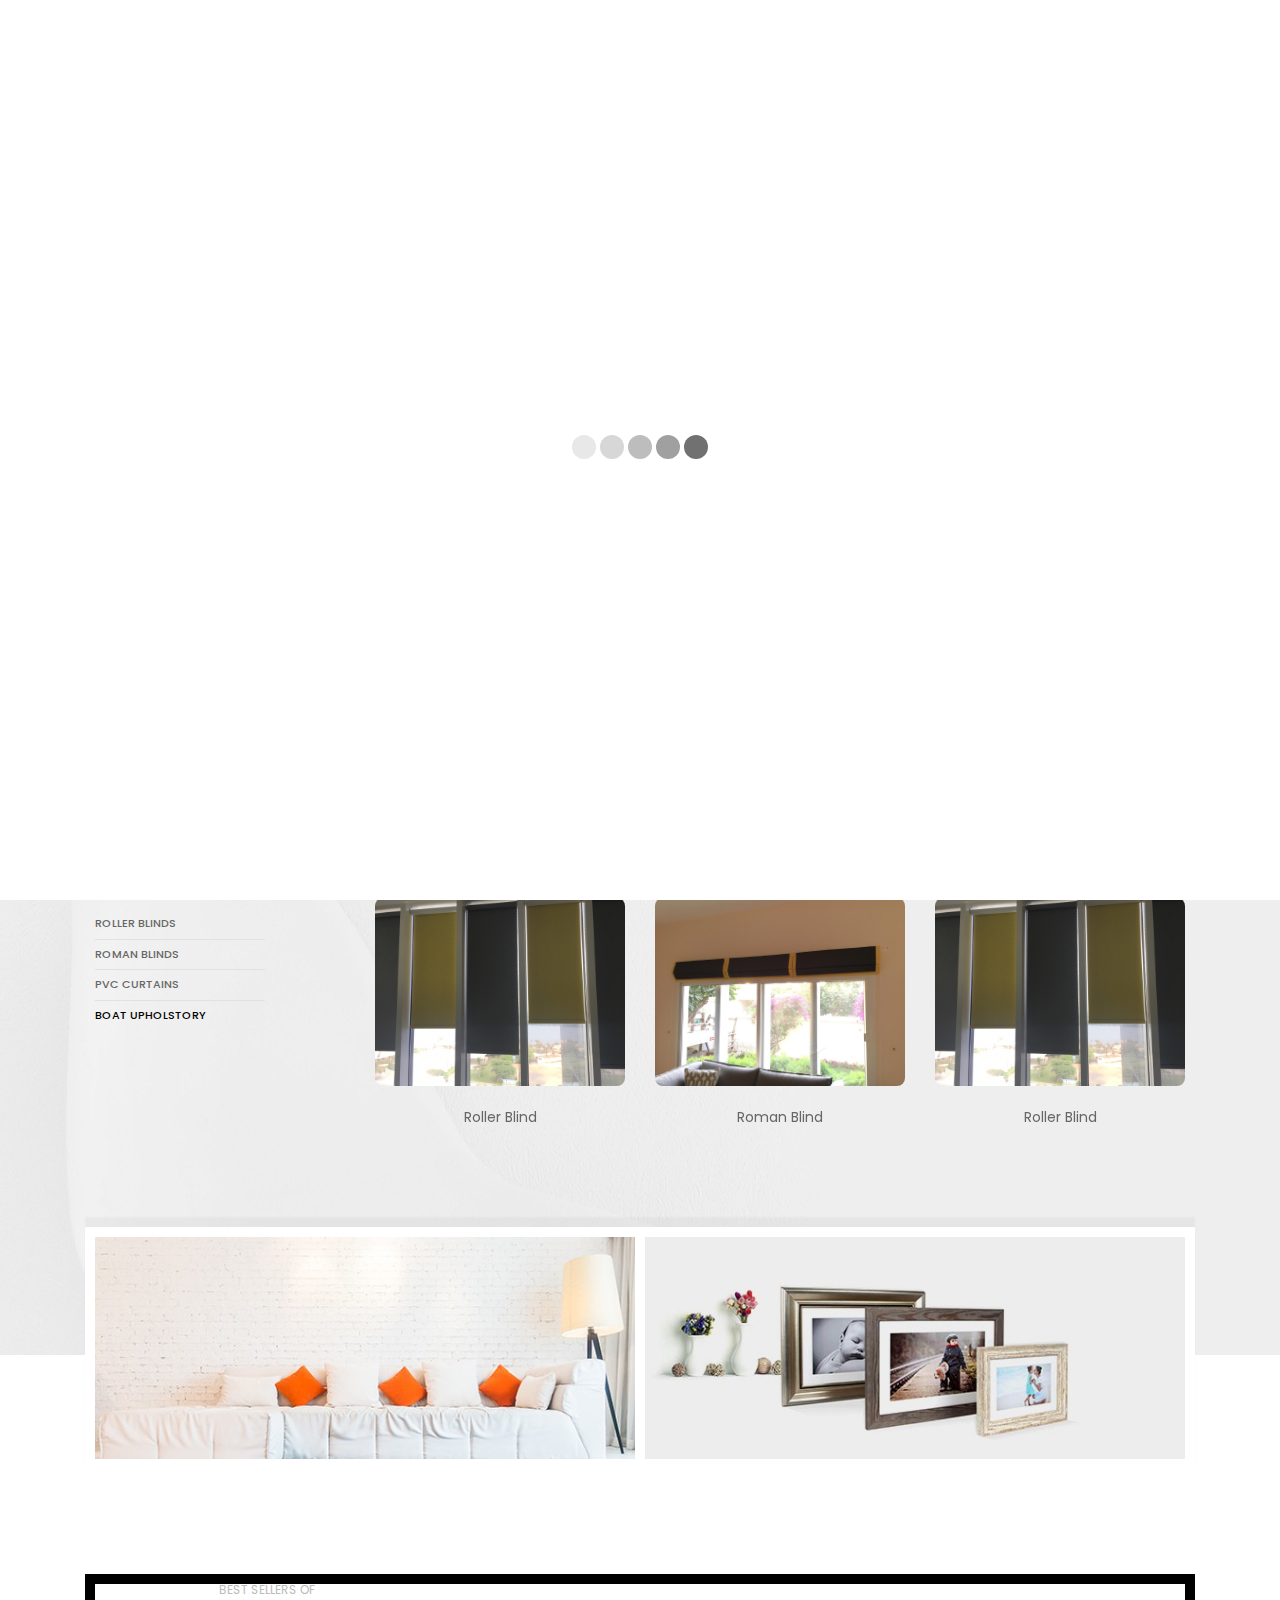
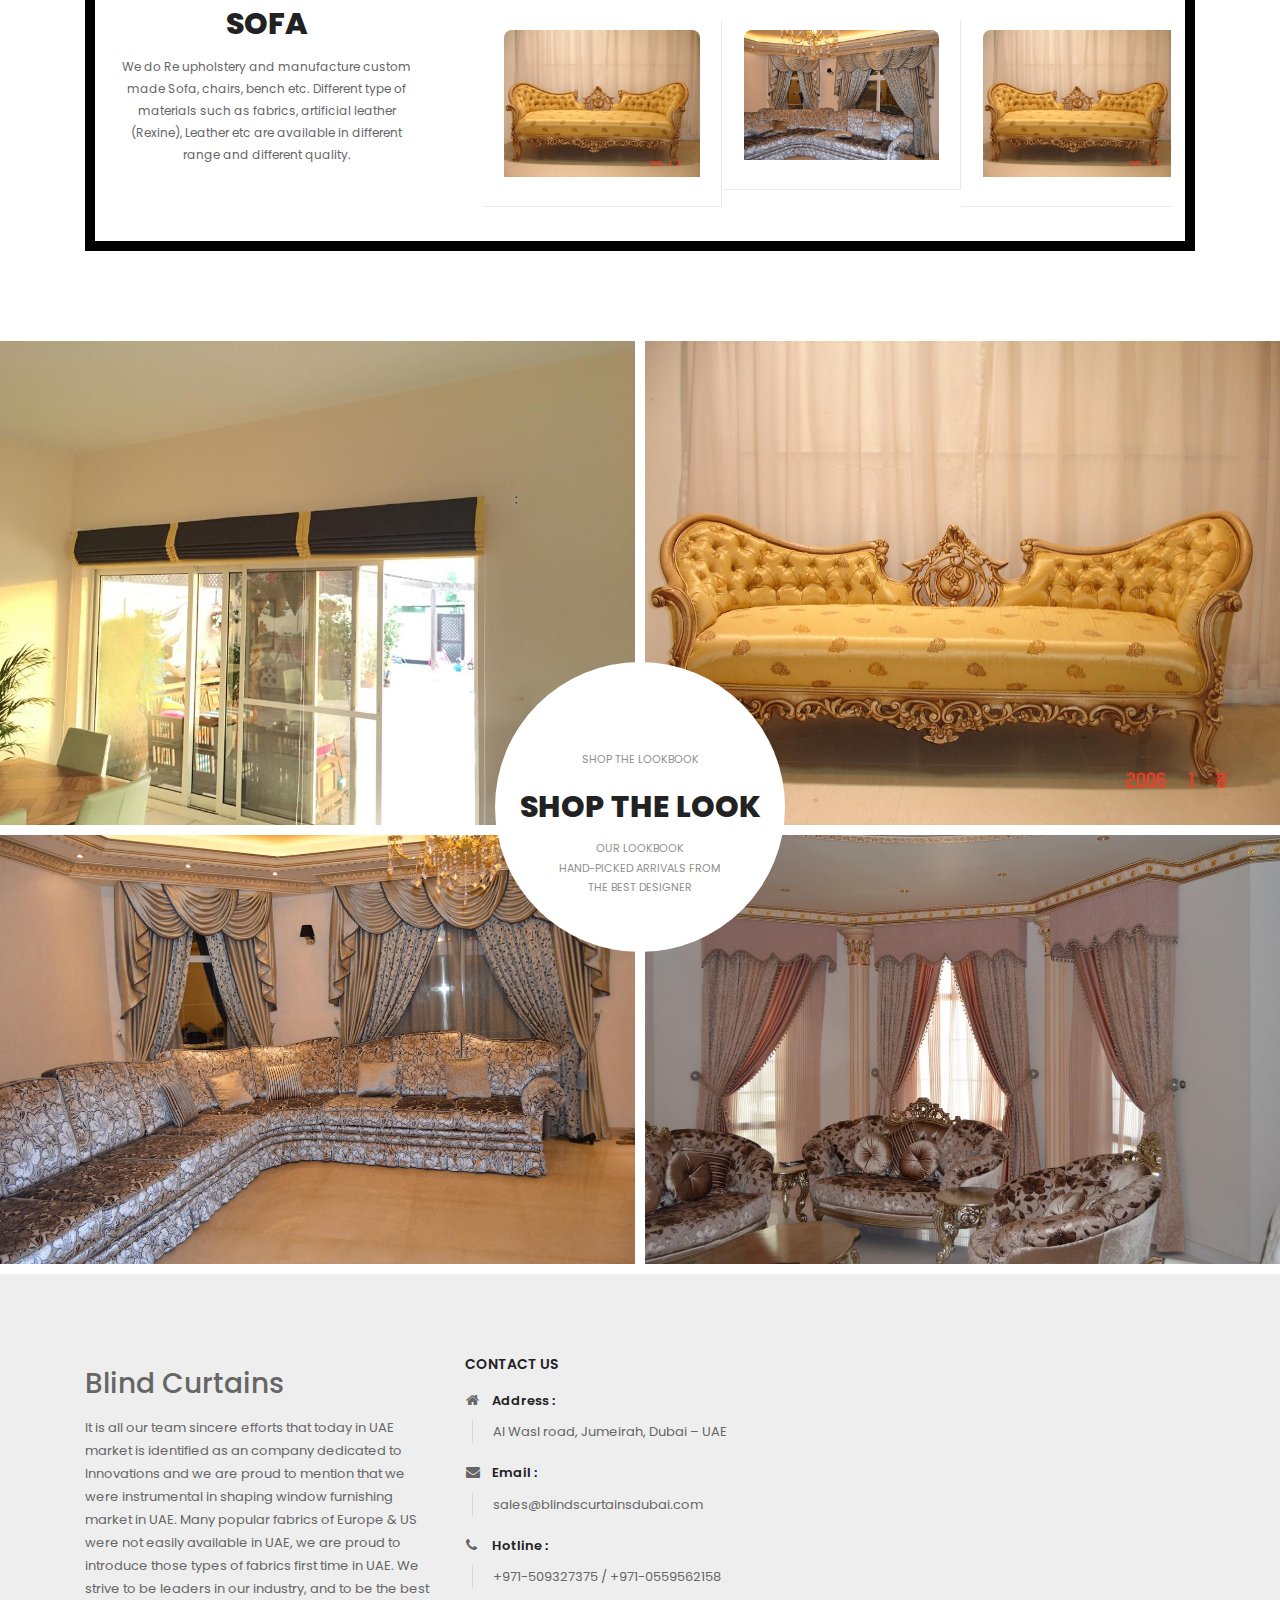
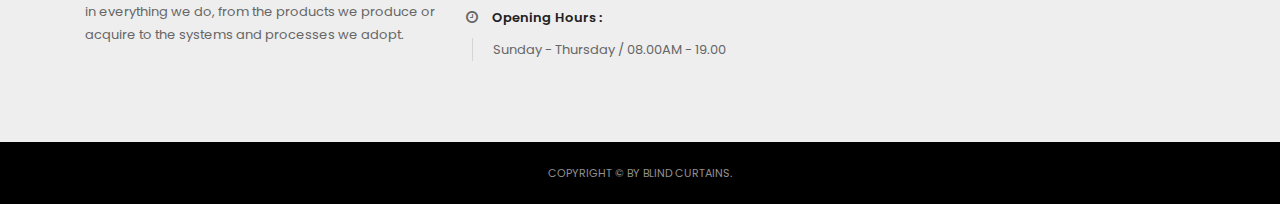
==== index.html @ 5d6929ef "Update index.html" ====
<!DOCTYPE html>

<html lang="zxx">

<head>
    <!-- Basic Page Needs -->
    <meta charset="utf-8">
    <meta http-equiv="X-UA-Compatible" content="IE=edge">
    <title>Blind Curtains</title>

    <meta name="keywords" content="Furniture, Decor, Interior">
    <meta name="description" content="Furnitica - Minimalist Furniture HTML Template">
    <meta name="author" content="tivatheme">

    <!-- Mobile Meta -->
    <meta name="viewport" content="width=device-width, initial-scale=1, maximum-scale=1">

    <!-- Google Fonts -->
    <link href="https://fonts.googleapis.com/css?family=Poppins:400,500,600,700" rel="stylesheet">

    <!-- Vendor CSS -->
    <link rel="stylesheet" href="libs/bootstrap/css/bootstrap.min.css">
    <link rel="stylesheet" href="libs/font-awesome/css/font-awesome.min.css">
    <link rel="stylesheet" href="libs/font-material/css/material-design-iconic-font.min.css">
    <link rel="stylesheet" href="libs/nivo-slider/css/nivo-slider.css">
    <link rel="stylesheet" href="libs/nivo-slider/css/animate.css">
    <link rel="stylesheet" href="libs/nivo-slider/css/style.css">
    <link rel="stylesheet" href="libs/owl-carousel/assets/owl.carousel.min.css">

    <!-- Template CSS -->
    <link rel="stylesheet" type="text/css" href="css/style.css">
    <link rel="stylesheet" type="text/css" href="css/reponsive.css">
</head>

<body id="home">
<header>
    <!-- header left mobie -->
    <div class="header-mobile d-md-none">
        <div class="mobile hidden-md-up text-xs-center d-flex align-items-center justify-content-around">


            <!-- logo -->
            <div class="mobile-logo">
                <a href="index.html">
                    <h3 style="color: white;">Blind curtains</h3>
                </a>
            </div>

            <!-- menu right -->
            <div class="mobile-menutop" data-target="#mobile-pagemenu">
                <i class="zmdi zmdi-more"></i>
            </div>
        </div>

    </div>

    <!-- header desktop -->
    <div class="header-top d-xs-none ">
        <div class="container">
            <div class="row">
                <!-- logo -->
                <div class="col-sm-2 col-md-2 d-flex align-items-center">
                    <div id="logo">
                        <a href="index.html">
                            <h4>Blind Curtains</h4>
                        </a>
                    </div>
                </div>

                <!-- menu -->
                <div class="main-menu col-sm-4 col-md-5 align-items-center justify-content-center navbar-expand-md">
                    <div class="menu navbar collapse navbar-collapse">
                        <ul class="menu-top navbar-nav">
                            <li class="nav-link">
                                <a href="index.html" class="parent" style="color: #ffffff;">Home</a>

                            </li>
                            <li>
                                <a href="about-us.html" class="parent" style="color:#ffffff;">About Us</a>

                            </li>

                            <li>
                                <a href="contact.html" class="parent" style="color: #ffffff;">Contact US</a>
                            </li>
                        </ul>
                    </div>
                </div>

                <!-- search-->
                <div id="search_widget" class="col-sm-6 col-md-5 align-items-center justify-content-end d-flex">
                    <form method="get" action="http://tivatheme.com/html/furnitica/index.html">
                        <input type="text" name="s" value="" placeholder="Search ..." class="ui-autocomplete-input"
                               autocomplete="off">
                        <button type="submit">
                            <i class="fa fa-search"></i>
                        </button>
                    </form>
                </div>
            </div>
        </div>
</header>

<!-- main content -->
<div class="main-content">
    <div class="wrap-banner">
        <!-- menu category -->

        <!-- slide show -->
        <div class="section banner">
            <div class="tiva-slideshow-wrapper">
                <div id="tiva-slideshow" class="nivoSlider">
                    <a href="#">
                        <img class="img-responsive" src="img/home/slider1.jpeg" title="#caption1" alt="Slideshow image">
                    </a>
                    <a href="#">
                        <img class="img-responsive" src="img/home/slider2.jpeg" title="#caption2" alt="Slideshow image">
                    </a>
                    <a href="#">
                        <img class="img-responsive" src="img/boat/9.jpeg" title="#caption3" alt="Slideshow image">
                    </a>
                </div>
            </div>
        </div>
    </div>

    <!-- main -->
    <div id="wrapper-site">
        <div id="content-wrapper" class="full-width">
            <div id="main">
                <section class="page-home">
                    <!-- product living room -->
                    <div class="section living-room">
                        <div class="container">
                            <div class="tiva-row-wrap row">
                                <div class="groupcategoriestab-vertical col-md-12 col-xs-12">
                                    <div class="grouptab row">
                                        <div class="categoriestab-right col-lg-3 align-items-start d-flex flex-column col-md-3 flex-3">
                                            <div class="block-title-content">
                                                <h2 class="title-block">
                                                    Curtains & Blinds
                                                </h2>
                                            </div>
                                            <!-- <div class="btn dropdown-toggle toggle-cate-child-vertical hidden-md-up mr-auto">Select category</div> -->
                                            <div class="cate-child-vertical">
                                                <ul class="d-flex align-items-start flex-column">
                                                    <li>
                                                        <a href="#">ROLLER BLINDS</a>
                                                    </li>
                                                    <li>
                                                        <a href="#">ROMAN BLINDS</a>
                                                    </li>
                                                    <li>
                                                        <a href="#">PVC CURTAINS</a>
                                                    </li>
							 <li>
                                                        <a href="#">Boat Upholstory</a>
                                                    </li>
                                                </ul>
                                            </div>
                                        </div>
                                        <div class="categoriestab-left product-tab col-md-9 flex-9">
                                            <div class="title-tab-content d-flex justify-content-start">
                                                <ul class="nav nav-tabs">
                                                    <li>
                                                        <a href="#new" data-toggle="tab" class="active">New Arrivals</a>
                                                    </li>
                                                </ul>
                                            </div>
                                            <div class="tab-content">
                                                <div id="new" class="tab-pane fade in active show">
                                                    <div class="category-product-index owl-carousel owl-theme owl-loaded owl-drag">
                                                        <div class="item text-center">
                                                            <div class="product-miniature first-item js-product-miniature item-one">
                                                                <div class="thumbnail-container">
                                                                    <a href="#">
                                                                        <img class="img-fluid image-cover"
                                                                             src="img/home/rollerblind1.jpeg" alt="img">
                                                                        <img class="img-fluid image-secondary"
                                                                             src="img/home/rollerblind2.jpeg" alt="img">
                                                                    </a>
                                                                </div>
                                                                <div class="product-description">
                                                                    <div class="product-groups">
                                                                        <div class="product-title">
                                                                            <a href="#">Roller
                                                                                Blind</a>
                                                                        </div>
                                                                    </div>
                                                                </div>
                                                            </div>
                                                        </div>
                                                        <div class="item text-center">
                                                            <div class="product-miniature first-item js-product-miniature item-one">
                                                                <div class="thumbnail-container">
                                                                    <a href="#">
                                                                        <img class="img-fluid image-cover"
                                                                             src="img/home/roman-blind1.jpeg" alt="img">
                                                                        <img class="img-fluid image-secondary"
                                                                             src="img/home/romanblind2.jpeg" alt="img">
                                                                    </a>
                                                                </div>
                                                                <div class="product-description">
                                                                    <div class="product-groups">
                                                                        <div class="product-title">
                                                                            <a href="#">Roman
                                                                                Blind</a>
                                                                        </div>
                                                                    </div>
                                                                </div>
                                                            </div>
                                                        </div>

                                                    </div>
                                                </div>
                                            </div>
                                        </div>
                                    </div>
                                </div>
                            </div>
                        </div>
                    </div>

                    <div class="container">
                        <!-- banner -->
                        <div class="section spacing-10 group-image-special col-lg-12 col-xs-12">
                            <div class="row">
                                <div class="col-lg-6 col-md-6">
                                    <div class="effect">
                                        <a href="#">
                                            <img class="img-fluid" src="img/home/effect1.jpg" alt="banner-1"
                                                 title="banner-1">
                                        </a>
                                    </div>
                                </div>
                                <div class="col-lg-6 col-md-6">
                                    <div class="effect">
                                        <a href="#">
                                            <img class="img-fluid" src="img/home/effect2.jpg" alt="banner-2"
                                                 title="banner-2">
                                        </a>
                                    </div>
                                </div>
                            </div>
                        </div>

                        <!-- best seller -->
                        <div class="section best-sellers col-lg-12 col-xs-12">
                            <div class="row">
                                <div class="col-md-12 col-xs-12">
                                    <div class="groupproductlist">
                                        <div class="row d-flex align-items-center">
                                            <!-- column 4 -->
                                            <div class="flex-4 col-lg-4 flex-4">
                                                <h2 class="title-block">
                                                    <span class="sub-title">Best sellers Of</span>Sofa
                                                </h2>
                                                <div class="content-text">
                                                    <p> We do Re upholstery and manufacture custom made Sofa, chairs,
                                                        bench etc. Different type of materials such as fabrics,
                                                        artificial leather (Rexine), Leather etc are available in
                                                        different range and different quality.
                                                    </p>

                                                </div>
                                            </div>

                                            <!-- column 8 -->
                                            <div class="block-content col-lg-8 flex-8">
                                                <div class="tab-content">
                                                    <div class="tab-pane fade in active show">
                                                        <div class="category-product-index owl-carousel owl-theme owl-loaded owl-drag">
                                                            <div class="item text-center">
                                                                <div class="product-miniature js-product-miniature item-one first-item">
                                                                    <div class="thumbnail-container">
                                                                        <a href="#">
                                                                            <img class="img-fluid image-cover"
                                                                                 src="img/home/slider2.jpeg" alt="img">
                                                                            <img class="img-fluid image-secondary"
                                                                                 src="img/home/sofa1.jpeg" alt="img">
                                                                        </a>
                                                                    </div>
                                                                </div>
                                                            </div>
                                                            <div class="item text-center">
                                                                <div class="product-miniature js-product-miniature item-one first-item">
                                                                    <div class="thumbnail-container">
                                                                        <a href="#">
                                                                            <img class="img-fluid image-cover"
                                                                                 src="img/home/sofa2.jpeg" alt="img">
                                                                            <img class="img-fluid image-secondary"
                                                                                 src="img/home/sofa3.jpeg" alt="img">
                                                                        </a>
                                                                    </div>
                                                                </div>
                                                            </div>
                                                        </div>
                                                    </div>

                                                </div>
                                            </div>
                                        </div>
                                    </div>
                                </div>
                            </div>
                        </div>
                    </div>

                    
                    <!-- SHOP THE LOOK -->
                    <div class="section spacing-10 groupbanner-special ">
                        <div class="title-block">
                            <span class="sub-title">shop the lookbook</span>
                            <span>SHOP THE LOOK</span>
                            <span>Our Lookbook
                                    <br> hand-picked arrivals from
                                    <br>the best designer</span>
                        </div>

                        <div class="row">
                            <div class="tiva-lookbook default col-lg-6 col-md-6 col-xs-12">
                                <div class="row">
                                    <div class="items col-lg-12 col-sm-12 col-xs-12">
                                        <div class="tiva-content-lookbook">
                                            <img class="img-fluid img-responsive" src="img/home/romanblind3.jpeg"
                                                 alt="lookbook">

                                        </div>
                                    </div>
                                </div>
                            </div>

                            <!-- Module Lookbooks -->
                            <div class="tiva-lookbook default  col-lg-6 col-md-6 col-xs-12">
                                <div class="row">
                                    <div class="items col-lg-12 col-sm-12 col-xs-12">
                                        <div class="tiva-content-lookbook">
                                            <img class="img-fluid img-responsive" src="img/home/slider2.jpeg"
                                                 alt="lookbook">

                                        </div>
                                        <div class="info-lookbook">
                                        </div>
                                    </div>
                                </div>
                            </div>

                            <!-- Module Lookbooks -->
                            <div class="tiva-lookbook default  col-lg-6 col-md-6 col-xs-12">
                                <div class="row">
                                    <div class="items col-lg-12 col-sm-12 col-xs-12">
                                        <div class="tiva-content-lookbook">
                                            <img class="img-fluid img-responsive" src="img/home/slider3.jpeg"
                                                 alt="lookbook">


                                        </div>

                                        <div class="info-lookbook">
                                        </div>
                                    </div>
                                </div>
                            </div>

                            <!-- Module Lookbooks -->
                            <div class="tiva-lookbook default  col-lg-6 col-md-6 col-xs-12">
                                <div class="row">
                                    <div class="items col-lg-12 col-sm-12 col-xs-12">
                                        <div class="tiva-content-lookbook">
                                            <img class="img-fluid img-responsive" src="img/home/sofa1.jpeg"
                                                 alt="lookbook">

                                        </div>

                                        <div class="info-lookbook">
                                        </div>
                                    </div>
                                </div>
                            </div>
                        </div>
                    </div>
                </section>
            </div>
        </div>
    </div>
</div>

<!-- footer -->
<footer class="footer-one">
    <div class="inner-footer">
        <div class="container">
            <div class="footer-top col-lg-12 col-xs-12">
                <div class="row">
                    <div class="tiva-html col-lg-4 col-md-12 col-xs-12">
                        <div class="block">
                            <div class="block-content">
                                <p class="logo-footer">
                                <h3>Blind Curtains</h3>
                                </p>
                                <p class="content-logo">It is all our team sincere efforts that today in UAE market is
                                    identified as an company dedicated to Innovations and we are proud to mention that
                                    we were instrumental in shaping window furnishing market in UAE. Many popular
                                    fabrics of Europe & US were not easily available in UAE, we are proud to introduce
                                    those types of fabrics first time in UAE. We strive to be leaders in our industry,
                                    and to be the best in everything we do, from the products we produce or acquire to
                                    the systems and processes we adopt.
                                </p>
                            </div>
                        </div>


                    </div>
                    <div class="tiva-html col-lg-4 col-md-6">
                        <div class="block m-top">
                            <div class="title-block">
                                Contact Us
                            </div>
                            <div class="block-content">
                                <div class="contact-us">
                                    <div class="title-content">
                                        <i class="fa fa-home" aria-hidden="true"></i>
                                        <span>Address :</span>
                                    </div>
                                    <div class="content-contact address-contact">
                                        <p>Al Wasl road, Jumeirah,
                                            Dubai – UAE</p>
                                    </div>
                                </div>
                                <div class="contact-us">
                                    <div class="title-content">
                                        <i class="fa fa-envelope" aria-hidden="true"></i>
                                        <span>Email :</span>
                                    </div>
                                    <div class="content-contact mail-contact">
                                        <p><a href="mailto:sales@blindscurtainsdubai.com">sales@blindscurtainsdubai.com</a>
                                        </p>
                                    </div>
                                </div>
                                <div class="contact-us">
                                    <div class="title-content">
                                        <i class="fa fa-phone" aria-hidden="true"></i>
                                        <span>Hotline :</span>
                                    </div>
                                    <div class="content-contact phone-contact">
                                        <p><a href="tel:+971-509327375">+971-509327375</a> / <a href="tel:+971-0559562158">+971-0559562158</a></p>
                                    </div>
                                </div>
                                <div class="contact-us">
                                    <div class="title-content">
                                        <i class="fa fa-clock-o" aria-hidden="true"></i>
                                        <span>Opening Hours :</span>
                                    </div>
                                    <div class="content-contact hours-contact">
                                        <p>Sunday - Thursday / 08.00AM - 19.00</p>
                                        
                                    </div>
                                </div>
                            </div>
                        </div>
                    </div>

                </div>
            </div>
        </div>
    </div>
    <div id="tiva-copyright">
        <div class="container">
            <div class="row">
                <div class="text-center col-lg-12 ">
                        <span>
							Copyright © by Blind Curtains.
                        </span>
                </div>
            </div>
        </div>
    </div>
</footer>

<!-- back top top -->
<div class="back-to-top">
   
    <a href="https://wa.me/971556587833?text=helloo">
        <img src="img/home/whatsapp.png" width="100%" height="100%"/>
    </a>
</div>

<!-- menu mobie left -->


<!-- menu mobie right -->
<div id="mobile-pagemenu" class="mobile-boxpage d-flex hidden-md-up active d-md-none">
    <div class="content-boxpage col">
        <div class="box-header d-flex justify-content-between align-items-center">
            <div class="title-box">Menu</div>
            <div class="close-box">Close</div>
        </div>
        <div class="box-content">
            <nav>
                <!-- Brand and toggle get grouped for better mobile display -->
                <div id="megamenu" class="clearfix">
                    <ul class="menu level1">
                        <li class="item home-page has-sub">
                                <span class="arrow collapsed" data-toggle="collapse" data-target="#home1"
                                      aria-expanded="true" role="status">
                                    <i class="zmdi zmdi-minus"></i>
                                    <i class="zmdi zmdi-plus"></i>
                                </span>
                            <a href="index.html" title="Home">
                                <i class="fa fa-home" aria-hidden="true"></i>Home</a>

                        </li>
                        <li class="item has-sub">
                            <a href="contact.html" title="Contact us">
                                <i class="fa fa-address-book" aria-hidden="true"></i>About us</a>
                        </li>

                        <li class="item has-sub">
                            <a href="contact.html" title="Contact us">
                                <i class="fa fa-map-marker" aria-hidden="true"></i>Contact us</a>
                        </li>
                    </ul>
                </div>
            </nav>
        </div>
    </div>
</div>

<!-- Page Loader -->
<div id="page-preloader">
    <div class="page-loading">
        <div class="dot"></div>
        <div class="dot"></div>
        <div class="dot"></div>
        <div class="dot"></div>
        <div class="dot"></div>
    </div>
</div>
<!-- Vendor JS -->
<script src="libs/jquery/jquery.min.js"></script>
<script src="libs/popper/popper.min.js"></script>
<script src="libs/bootstrap/js/bootstrap.min.js"></script>
<script src="libs/nivo-slider/js/jquery.nivo.slider.js"></script>
<script src="libs/owl-carousel/owl.carousel.min.js"></script>

<!-- Template JS -->
<script src="js/theme.js"></script>
</body>


</html>
---- libs/font-material/css/material-design-iconic-font.min.css ----
@font-face{font-family:Material-Design-Iconic-Font;src:url(../fonts/Material-Design-Iconic-Fontd1f1.html?v=2.2.0) format('woff2'),url(../fonts/Material-Design-Iconic-Fontd1f1.woff?v=2.2.0) format('woff'),url(../fonts/Material-Design-Iconic-Fontd1f1.ttf?v=2.2.0) format('truetype')}.zmdi{display:inline-block;font:normal normal normal 14px/1 'Material-Design-Iconic-Font';font-size:inherit;text-rendering:auto;-webkit-font-smoothing:antialiased;-moz-osx-font-smoothing:grayscale}.zmdi-hc-lg{font-size:1.33333333em;line-height:.75em;vertical-align:-15%}.zmdi-hc-2x{font-size:2em}.zmdi-hc-3x{font-size:3em}.zmdi-hc-4x{font-size:4em}.zmdi-hc-5x{font-size:5em}.zmdi-hc-fw{width:1.28571429em;text-align:center}.zmdi-hc-ul{padding-left:0;margin-left:2.14285714em;list-style-type:none}.zmdi-hc-ul>li{position:relative}.zmdi-hc-li{position:absolute;left:-2.14285714em;width:2.14285714em;top:.14285714em;text-align:center}.zmdi-hc-li.zmdi-hc-lg{left:-1.85714286em}.zmdi-hc-border{padding:.1em .25em;border:solid .1em #9e9e9e;border-radius:2px}.zmdi-hc-border-circle{padding:.1em .25em;border:solid .1em #9e9e9e;border-radius:50%}.zmdi.pull-left{float:left;margin-right:.15em}.zmdi.pull-right{float:right;margin-left:.15em}.zmdi-hc-spin{-webkit-animation:zmdi-spin 1.5s infinite linear;animation:zmdi-spin 1.5s infinite linear}.zmdi-hc-spin-reverse{-webkit-animation:zmdi-spin-reverse 1.5s infinite linear;animation:zmdi-spin-reverse 1.5s infinite linear}@-webkit-keyframes zmdi-spin{0%{-webkit-transform:rotate(0deg);transform:rotate(0deg)}100%{-webkit-transform:rotate(359deg);transform:rotate(359deg)}}@keyframes zmdi-spin{0%{-webkit-transform:rotate(0deg);transform:rotate(0deg)}100%{-webkit-transform:rotate(359deg);transform:rotate(359deg)}}@-webkit-keyframes zmdi-spin-reverse{0%{-webkit-transform:rotate(0deg);transform:rotate(0deg)}100%{-webkit-transform:rotate(-359deg);transform:rotate(-359deg)}}@keyframes zmdi-spin-reverse{0%{-webkit-transform:rotate(0deg);transform:rotate(0deg)}100%{-webkit-transform:rotate(-359deg);transform:rotate(-359deg)}}.zmdi-hc-rotate-90{-webkit-transform:rotate(90deg);-ms-transform:rotate(90deg);transform:rotate(90deg)}.zmdi-hc-rotate-180{-webkit-transform:rotate(180deg);-ms-transform:rotate(180deg);transform:rotate(180deg)}.zmdi-hc-rotate-270{-webkit-transform:rotate(270deg);-ms-transform:rotate(270deg);transform:rotate(270deg)}.zmdi-hc-flip-horizontal{-webkit-transform:scale(-1,1);-ms-transform:scale(-1,1);transform:scale(-1,1)}.zmdi-hc-flip-vertical{-webkit-transform:scale(1,-1);-ms-transform:scale(1,-1);transform:scale(1,-1)}.zmdi-hc-stack{position:relative;display:inline-block;width:2em;height:2em;line-height:2em;vertical-align:middle}.zmdi-hc-stack-1x,.zmdi-hc-stack-2x{position:absolute;left:0;width:100%;text-align:center}.zmdi-hc-stack-1x{line-height:inherit}.zmdi-hc-stack-2x{font-size:2em}.zmdi-hc-inverse{color:#fff}.zmdi-3d-rotation:before{content:'\f101'}.zmdi-airplane-off:before{content:'\f102'}.zmdi-airplane:before{content:'\f103'}.zmdi-album:before{content:'\f104'}.zmdi-archive:before{content:'\f105'}.zmdi-assignment-account:before{content:'\f106'}.zmdi-assignment-alert:before{content:'\f107'}.zmdi-assignment-check:before{content:'\f108'}.zmdi-assignment-o:before{content:'\f109'}.zmdi-assignment-return:before{content:'\f10a'}.zmdi-assignment-returned:before{content:'\f10b'}.zmdi-assignment:before{content:'\f10c'}.zmdi-attachment-alt:before{content:'\f10d'}.zmdi-attachment:before{content:'\f10e'}.zmdi-audio:before{content:'\f10f'}.zmdi-badge-check:before{content:'\f110'}.zmdi-balance-wallet:before{content:'\f111'}.zmdi-balance:before{content:'\f112'}.zmdi-battery-alert:before{content:'\f113'}.zmdi-battery-flash:before{content:'\f114'}.zmdi-battery-unknown:before{content:'\f115'}.zmdi-battery:before{content:'\f116'}.zmdi-bike:before{content:'\f117'}.zmdi-block-alt:before{content:'\f118'}.zmdi-block:before{content:'\f119'}.zmdi-boat:before{content:'\f11a'}.zmdi-book-image:before{content:'\f11b'}.zmdi-book:before{content:'\f11c'}.zmdi-bookmark-outline:before{content:'\f11d'}.zmdi-bookmark:before{content:'\f11e'}.zmdi-brush:before{content:'\f11f'}.zmdi-bug:before{content:'\f120'}.zmdi-bus:before{content:'\f121'}.zmdi-cake:before{content:'\f122'}.zmdi-car-taxi:before{content:'\f123'}.zmdi-car-wash:before{content:'\f124'}.zmdi-car:before{content:'\f125'}.zmdi-card-giftcard:before{content:'\f126'}.zmdi-card-membership:before{content:'\f127'}.zmdi-card-travel:before{content:'\f128'}.zmdi-card:before{content:'\f129'}.zmdi-case-check:before{content:'\f12a'}.zmdi-case-download:before{content:'\f12b'}.zmdi-case-play:before{content:'\f12c'}.zmdi-case:before{content:'\f12d'}.zmdi-cast-connected:before{content:'\f12e'}.zmdi-cast:before{content:'\f12f'}.zmdi-chart-donut:before{content:'\f130'}.zmdi-chart:before{content:'\f131'}.zmdi-city-alt:before{content:'\f132'}.zmdi-city:before{content:'\f133'}.zmdi-close-circle-o:before{content:'\f134'}.zmdi-close-circle:before{content:'\f135'}.zmdi-close:before{content:'\f136'}.zmdi-cocktail:before{content:'\f137'}.zmdi-code-setting:before{content:'\f138'}.zmdi-code-smartphone:before{content:'\f139'}.zmdi-code:before{content:'\f13a'}.zmdi-coffee:before{content:'\f13b'}.zmdi-collection-bookmark:before{content:'\f13c'}.zmdi-collection-case-play:before{content:'\f13d'}.zmdi-collection-folder-image:before{content:'\f13e'}.zmdi-collection-image-o:before{content:'\f13f'}.zmdi-collection-image:before{content:'\f140'}.zmdi-collection-item-1:before{content:'\f141'}.zmdi-collection-item-2:before{content:'\f142'}.zmdi-collection-item-3:before{content:'\f143'}.zmdi-collection-item-4:before{content:'\f144'}.zmdi-collection-item-5:before{content:'\f145'}.zmdi-collection-item-6:before{content:'\f146'}.zmdi-collection-item-7:before{content:'\f147'}.zmdi-collection-item-8:before{content:'\f148'}.zmdi-collection-item-9-plus:before{content:'\f149'}.zmdi-collection-item-9:before{content:'\f14a'}.zmdi-collection-item:before{content:'\f14b'}.zmdi-collection-music:before{content:'\f14c'}.zmdi-collection-pdf:before{content:'\f14d'}.zmdi-collection-plus:before{content:'\f14e'}.zmdi-collection-speaker:before{content:'\f14f'}.zmdi-collection-text:before{content:'\f150'}.zmdi-collection-video:before{content:'\f151'}.zmdi-compass:before{content:'\f152'}.zmdi-cutlery:before{content:'\f153'}.zmdi-delete:before{content:'\f154'}.zmdi-dialpad:before{content:'\f155'}.zmdi-dns:before{content:'\f156'}.zmdi-drink:before{content:'\f157'}.zmdi-edit:before{content:'\f158'}.zmdi-email-open:before{content:'\f159'}.zmdi-email:before{content:'\f15a'}.zmdi-eye-off:before{content:'\f15b'}.zmdi-eye:before{content:'\f15c'}.zmdi-eyedropper:before{content:'\f15d'}.zmdi-favorite-outline:before{content:'\f15e'}.zmdi-favorite:before{content:'\f15f'}.zmdi-filter-list:before{content:'\f160'}.zmdi-fire:before{content:'\f161'}.zmdi-flag:before{content:'\f162'}.zmdi-flare:before{content:'\f163'}.zmdi-flash-auto:before{content:'\f164'}.zmdi-flash-off:before{content:'\f165'}.zmdi-flash:before{content:'\f166'}.zmdi-flip:before{content:'\f167'}.zmdi-flower-alt:before{content:'\f168'}.zmdi-flower:before{content:'\f169'}.zmdi-font:before{content:'\f16a'}.zmdi-fullscreen-alt:before{content:'\f16b'}.zmdi-fullscreen-exit:before{content:'\f16c'}.zmdi-fullscreen:before{content:'\f16d'}.zmdi-functions:before{content:'\f16e'}.zmdi-gas-station:before{content:'\f16f'}.zmdi-gesture:before{content:'\f170'}.zmdi-globe-alt:before{content:'\f171'}.zmdi-globe-lock:before{content:'\f172'}.zmdi-globe:before{content:'\f173'}.zmdi-graduation-cap:before{content:'\f174'}.zmdi-home:before{content:'\f175'}.zmdi-hospital-alt:before{content:'\f176'}.zmdi-hospital:before{content:'\f177'}.zmdi-hotel:before{content:'\f178'}.zmdi-hourglass-alt:before{content:'\f179'}.zmdi-hourglass-outline:before{content:'\f17a'}.zmdi-hourglass:before{content:'\f17b'}.zmdi-http:before{content:'\f17c'}.zmdi-image-alt:before{content:'\f17d'}.zmdi-image-o:before{content:'\f17e'}.zmdi-image:before{content:'\f17f'}.zmdi-inbox:before{content:'\f180'}.zmdi-invert-colors-off:before{content:'\f181'}.zmdi-invert-colors:before{content:'\f182'}.zmdi-key:before{content:'\f183'}.zmdi-label-alt-outline:before{content:'\f184'}.zmdi-label-alt:before{content:'\f185'}.zmdi-label-heart:before{content:'\f186'}.zmdi-label:before{content:'\f187'}.zmdi-labels:before{content:'\f188'}.zmdi-lamp:before{content:'\f189'}.zmdi-landscape:before{content:'\f18a'}.zmdi-layers-off:before{content:'\f18b'}.zmdi-layers:before{content:'\f18c'}.zmdi-library:before{content:'\f18d'}.zmdi-link:before{content:'\f18e'}.zmdi-lock-open:before{content:'\f18f'}.zmdi-lock-outline:before{content:'\f190'}.zmdi-lock:before{content:'\f191'}.zmdi-mail-reply-all:before{content:'\f192'}.zmdi-mail-reply:before{content:'\f193'}.zmdi-mail-send:before{content:'\f194'}.zmdi-mall:before{content:'\f195'}.zmdi-map:before{content:'\f196'}.zmdi-menu:before{content:'\f197'}.zmdi-money-box:before{content:'\f198'}.zmdi-money-off:before{content:'\f199'}.zmdi-money:before{content:'\f19a'}.zmdi-more-vert:before{content:'\f19b'}.zmdi-more:before{content:'\f19c'}.zmdi-movie-alt:before{content:'\f19d'}.zmdi-movie:before{content:'\f19e'}.zmdi-nature-people:before{content:'\f19f'}.zmdi-nature:before{content:'\f1a0'}.zmdi-navigation:before{content:'\f1a1'}.zmdi-open-in-browser:before{content:'\f1a2'}.zmdi-open-in-new:before{content:'\f1a3'}.zmdi-palette:before{content:'\f1a4'}.zmdi-parking:before{content:'\f1a5'}.zmdi-pin-account:before{content:'\f1a6'}.zmdi-pin-assistant:before{content:'\f1a7'}.zmdi-pin-drop:before{content:'\f1a8'}.zmdi-pin-help:before{content:'\f1a9'}.zmdi-pin-off:before{content:'\f1aa'}.zmdi-pin:before{content:'\f1ab'}.zmdi-pizza:before{content:'\f1ac'}.zmdi-plaster:before{content:'\f1ad'}.zmdi-power-setting:before{content:'\f1ae'}.zmdi-power:before{content:'\f1af'}.zmdi-print:before{content:'\f1b0'}.zmdi-puzzle-piece:before{content:'\f1b1'}.zmdi-quote:before{content:'\f1b2'}.zmdi-railway:before{content:'\f1b3'}.zmdi-receipt:before{content:'\f1b4'}.zmdi-refresh-alt:before{content:'\f1b5'}.zmdi-refresh-sync-alert:before{content:'\f1b6'}.zmdi-refresh-sync-off:before{content:'\f1b7'}.zmdi-refresh-sync:before{content:'\f1b8'}.zmdi-refresh:before{content:'\f1b9'}.zmdi-roller:before{content:'\f1ba'}.zmdi-ruler:before{content:'\f1bb'}.zmdi-scissors:before{content:'\f1bc'}.zmdi-screen-rotation-lock:before{content:'\f1bd'}.zmdi-screen-rotation:before{content:'\f1be'}.zmdi-search-for:before{content:'\f1bf'}.zmdi-search-in-file:before{content:'\f1c0'}.zmdi-search-in-page:before{content:'\f1c1'}.zmdi-search-replace:before{content:'\f1c2'}.zmdi-search:before{content:'\f1c3'}.zmdi-seat:before{content:'\f1c4'}.zmdi-settings-square:before{content:'\f1c5'}.zmdi-settings:before{content:'\f1c6'}.zmdi-shield-check:before{content:'\f1c7'}.zmdi-shield-security:before{content:'\f1c8'}.zmdi-shopping-basket:before{content:'\f1c9'}.zmdi-shopping-cart-plus:before{content:'\f1ca'}.zmdi-shopping-cart:before{content:'\f1cb'}.zmdi-sign-in:before{content:'\f1cc'}.zmdi-sort-amount-asc:before{content:'\f1cd'}.zmdi-sort-amount-desc:before{content:'\f1ce'}.zmdi-sort-asc:before{content:'\f1cf'}.zmdi-sort-desc:before{content:'\f1d0'}.zmdi-spellcheck:before{content:'\f1d1'}.zmdi-storage:before{content:'\f1d2'}.zmdi-store-24:before{content:'\f1d3'}.zmdi-store:before{content:'\f1d4'}.zmdi-subway:before{content:'\f1d5'}.zmdi-sun:before{content:'\f1d6'}.zmdi-tab-unselected:before{content:'\f1d7'}.zmdi-tab:before{content:'\f1d8'}.zmdi-tag-close:before{content:'\f1d9'}.zmdi-tag-more:before{content:'\f1da'}.zmdi-tag:before{content:'\f1db'}.zmdi-thumb-down:before{content:'\f1dc'}.zmdi-thumb-up-down:before{content:'\f1dd'}.zmdi-thumb-up:before{content:'\f1de'}.zmdi-ticket-star:before{content:'\f1df'}.zmdi-toll:before{content:'\f1e0'}.zmdi-toys:before{content:'\f1e1'}.zmdi-traffic:before{content:'\f1e2'}.zmdi-translate:before{content:'\f1e3'}.zmdi-triangle-down:before{content:'\f1e4'}.zmdi-triangle-up:before{content:'\f1e5'}.zmdi-truck:before{content:'\f1e6'}.zmdi-turning-sign:before{content:'\f1e7'}.zmdi-wallpaper:before{content:'\f1e8'}.zmdi-washing-machine:before{content:'\f1e9'}.zmdi-window-maximize:before{content:'\f1ea'}.zmdi-window-minimize:before{content:'\f1eb'}.zmdi-window-restore:before{content:'\f1ec'}.zmdi-wrench:before{content:'\f1ed'}.zmdi-zoom-in:before{content:'\f1ee'}.zmdi-zoom-out:before{content:'\f1ef'}.zmdi-alert-circle-o:before{content:'\f1f0'}.zmdi-alert-circle:before{content:'\f1f1'}.zmdi-alert-octagon:before{content:'\f1f2'}.zmdi-alert-polygon:before{content:'\f1f3'}.zmdi-alert-triangle:before{content:'\f1f4'}.zmdi-help-outline:before{content:'\f1f5'}.zmdi-help:before{content:'\f1f6'}.zmdi-info-outline:before{content:'\f1f7'}.zmdi-info:before{content:'\f1f8'}.zmdi-notifications-active:before{content:'\f1f9'}.zmdi-notifications-add:before{content:'\f1fa'}.zmdi-notifications-none:before{content:'\f1fb'}.zmdi-notifications-off:before{content:'\f1fc'}.zmdi-notifications-paused:before{content:'\f1fd'}.zmdi-notifications:before{content:'\f1fe'}.zmdi-account-add:before{content:'\f1ff'}.zmdi-account-box-mail:before{content:'\f200'}.zmdi-account-box-o:before{content:'\f201'}.zmdi-account-box-phone:before{content:'\f202'}.zmdi-account-box:before{content:'\f203'}.zmdi-account-calendar:before{content:'\f204'}.zmdi-account-circle:before{content:'\f205'}.zmdi-account-o:before{content:'\f206'}.zmdi-account:before{content:'\f207'}.zmdi-accounts-add:before{content:'\f208'}.zmdi-accounts-alt:before{content:'\f209'}.zmdi-accounts-list-alt:before{content:'\f20a'}.zmdi-accounts-list:before{content:'\f20b'}.zmdi-accounts-outline:before{content:'\f20c'}.zmdi-accounts:before{content:'\f20d'}.zmdi-face:before{content:'\f20e'}.zmdi-female:before{content:'\f20f'}.zmdi-male-alt:before{content:'\f210'}.zmdi-male-female:before{content:'\f211'}.zmdi-male:before{content:'\f212'}.zmdi-mood-bad:before{content:'\f213'}.zmdi-mood:before{content:'\f214'}.zmdi-run:before{content:'\f215'}.zmdi-walk:before{content:'\f216'}.zmdi-cloud-box:before{content:'\f217'}.zmdi-cloud-circle:before{content:'\f218'}.zmdi-cloud-done:before{content:'\f219'}.zmdi-cloud-download:before{content:'\f21a'}.zmdi-cloud-off:before{content:'\f21b'}.zmdi-cloud-outline-alt:before{content:'\f21c'}.zmdi-cloud-outline:before{content:'\f21d'}.zmdi-cloud-upload:before{content:'\f21e'}.zmdi-cloud:before{content:'\f21f'}.zmdi-download:before{content:'\f220'}.zmdi-file-plus:before{content:'\f221'}.zmdi-file-text:before{content:'\f222'}.zmdi-file:before{content:'\f223'}.zmdi-folder-outline:before{content:'\f224'}.zmdi-folder-person:before{content:'\f225'}.zmdi-folder-star-alt:before{content:'\f226'}.zmdi-folder-star:before{content:'\f227'}.zmdi-folder:before{content:'\f228'}.zmdi-gif:before{content:'\f229'}.zmdi-upload:before{content:'\f22a'}.zmdi-border-all:before{content:'\f22b'}.zmdi-border-bottom:before{content:'\f22c'}.zmdi-border-clear:before{content:'\f22d'}.zmdi-border-color:before{content:'\f22e'}.zmdi-border-horizontal:before{content:'\f22f'}.zmdi-border-inner:before{content:'\f230'}.zmdi-border-left:before{content:'\f231'}.zmdi-border-outer:before{content:'\f232'}.zmdi-border-right:before{content:'\f233'}.zmdi-border-style:before{content:'\f234'}.zmdi-border-top:before{content:'\f235'}.zmdi-border-vertical:before{content:'\f236'}.zmdi-copy:before{content:'\f237'}.zmdi-crop:before{content:'\f238'}.zmdi-format-align-center:before{content:'\f239'}.zmdi-format-align-justify:before{content:'\f23a'}.zmdi-format-align-left:before{content:'\f23b'}.zmdi-format-align-right:before{content:'\f23c'}.zmdi-format-bold:before{content:'\f23d'}.zmdi-format-clear-all:before{content:'\f23e'}.zmdi-format-clear:before{content:'\f23f'}.zmdi-format-color-fill:before{content:'\f240'}.zmdi-format-color-reset:before{content:'\f241'}.zmdi-format-color-text:before{content:'\f242'}.zmdi-format-indent-decrease:before{content:'\f243'}.zmdi-format-indent-increase:before{content:'\f244'}.zmdi-format-italic:before{content:'\f245'}.zmdi-format-line-spacing:before{content:'\f246'}.zmdi-format-list-bulleted:before{content:'\f247'}.zmdi-format-list-numbered:before{content:'\f248'}.zmdi-format-ltr:before{content:'\f249'}.zmdi-format-rtl:before{content:'\f24a'}.zmdi-format-size:before{content:'\f24b'}.zmdi-format-strikethrough-s:before{content:'\f24c'}.zmdi-format-strikethrough:before{content:'\f24d'}.zmdi-format-subject:before{content:'\f24e'}.zmdi-format-underlined:before{content:'\f24f'}.zmdi-format-valign-bottom:before{content:'\f250'}.zmdi-format-valign-center:before{content:'\f251'}.zmdi-format-valign-top:before{content:'\f252'}.zmdi-redo:before{content:'\f253'}.zmdi-select-all:before{content:'\f254'}.zmdi-space-bar:before{content:'\f255'}.zmdi-text-format:before{content:'\f256'}.zmdi-transform:before{content:'\f257'}.zmdi-undo:before{content:'\f258'}.zmdi-wrap-text:before{content:'\f259'}.zmdi-comment-alert:before{content:'\f25a'}.zmdi-comment-alt-text:before{content:'\f25b'}.zmdi-comment-alt:before{content:'\f25c'}.zmdi-comment-edit:before{content:'\f25d'}.zmdi-comment-image:before{content:'\f25e'}.zmdi-comment-list:before{content:'\f25f'}.zmdi-comment-more:before{content:'\f260'}.zmdi-comment-outline:before{content:'\f261'}.zmdi-comment-text-alt:before{content:'\f262'}.zmdi-comment-text:before{content:'\f263'}.zmdi-comment-video:before{content:'\f264'}.zmdi-comment:before{content:'\f265'}.zmdi-comments:before{content:'\f266'}.zmdi-check-all:before{content:'\f267'}.zmdi-check-circle-u:before{content:'\f268'}.zmdi-check-circle:before{content:'\f269'}.zmdi-check-square:before{content:'\f26a'}.zmdi-check:before{content:'\f26b'}.zmdi-circle-o:before{content:'\f26c'}.zmdi-circle:before{content:'\f26d'}.zmdi-dot-circle-alt:before{content:'\f26e'}.zmdi-dot-circle:before{content:'\f26f'}.zmdi-minus-circle-outline:before{content:'\f270'}.zmdi-minus-circle:before{content:'\f271'}.zmdi-minus-square:before{content:'\f272'}.zmdi-minus:before{content:'\f273'}.zmdi-plus-circle-o-duplicate:before{content:'\f274'}.zmdi-plus-circle-o:before{content:'\f275'}.zmdi-plus-circle:before{content:'\f276'}.zmdi-plus-square:before{content:'\f277'}.zmdi-plus:before{content:'\f278'}.zmdi-square-o:before{content:'\f279'}.zmdi-star-circle:before{content:'\f27a'}.zmdi-star-half:before{content:'\f27b'}.zmdi-star-outline:before{content:'\f27c'}.zmdi-star:before{content:'\f27d'}.zmdi-bluetooth-connected:before{content:'\f27e'}.zmdi-bluetooth-off:before{content:'\f27f'}.zmdi-bluetooth-search:before{content:'\f280'}.zmdi-bluetooth-setting:before{content:'\f281'}.zmdi-bluetooth:before{content:'\f282'}.zmdi-camera-add:before{content:'\f283'}.zmdi-camera-alt:before{content:'\f284'}.zmdi-camera-bw:before{content:'\f285'}.zmdi-camera-front:before{content:'\f286'}.zmdi-camera-mic:before{content:'\f287'}.zmdi-camera-party-mode:before{content:'\f288'}.zmdi-camera-rear:before{content:'\f289'}.zmdi-camera-roll:before{content:'\f28a'}.zmdi-camera-switch:before{content:'\f28b'}.zmdi-camera:before{content:'\f28c'}.zmdi-card-alert:before{content:'\f28d'}.zmdi-card-off:before{content:'\f28e'}.zmdi-card-sd:before{content:'\f28f'}.zmdi-card-sim:before{content:'\f290'}.zmdi-desktop-mac:before{content:'\f291'}.zmdi-desktop-windows:before{content:'\f292'}.zmdi-device-hub:before{content:'\f293'}.zmdi-devices-off:before{content:'\f294'}.zmdi-devices:before{content:'\f295'}.zmdi-dock:before{content:'\f296'}.zmdi-floppy:before{content:'\f297'}.zmdi-gamepad:before{content:'\f298'}.zmdi-gps-dot:before{content:'\f299'}.zmdi-gps-off:before{content:'\f29a'}.zmdi-gps:before{content:'\f29b'}.zmdi-headset-mic:before{content:'\f29c'}.zmdi-headset:before{content:'\f29d'}.zmdi-input-antenna:before{content:'\f29e'}.zmdi-input-composite:before{content:'\f29f'}.zmdi-input-hdmi:before{content:'\f2a0'}.zmdi-input-power:before{content:'\f2a1'}.zmdi-input-svideo:before{content:'\f2a2'}.zmdi-keyboard-hide:before{content:'\f2a3'}.zmdi-keyboard:before{content:'\f2a4'}.zmdi-laptop-chromebook:before{content:'\f2a5'}.zmdi-laptop-mac:before{content:'\f2a6'}.zmdi-laptop:before{content:'\f2a7'}.zmdi-mic-off:before{content:'\f2a8'}.zmdi-mic-outline:before{content:'\f2a9'}.zmdi-mic-setting:before{content:'\f2aa'}.zmdi-mic:before{content:'\f2ab'}.zmdi-mouse:before{content:'\f2ac'}.zmdi-network-alert:before{content:'\f2ad'}.zmdi-network-locked:before{content:'\f2ae'}.zmdi-network-off:before{content:'\f2af'}.zmdi-network-outline:before{content:'\f2b0'}.zmdi-network-setting:before{content:'\f2b1'}.zmdi-network:before{content:'\f2b2'}.zmdi-phone-bluetooth:before{content:'\f2b3'}.zmdi-phone-end:before{content:'\f2b4'}.zmdi-phone-forwarded:before{content:'\f2b5'}.zmdi-phone-in-talk:before{content:'\f2b6'}.zmdi-phone-locked:before{content:'\f2b7'}.zmdi-phone-missed:before{content:'\f2b8'}.zmdi-phone-msg:before{content:'\f2b9'}.zmdi-phone-paused:before{content:'\f2ba'}.zmdi-phone-ring:before{content:'\f2bb'}.zmdi-phone-setting:before{content:'\f2bc'}.zmdi-phone-sip:before{content:'\f2bd'}.zmdi-phone:before{content:'\f2be'}.zmdi-portable-wifi-changes:before{content:'\f2bf'}.zmdi-portable-wifi-off:before{content:'\f2c0'}.zmdi-portable-wifi:before{content:'\f2c1'}.zmdi-radio:before{content:'\f2c2'}.zmdi-reader:before{content:'\f2c3'}.zmdi-remote-control-alt:before{content:'\f2c4'}.zmdi-remote-control:before{content:'\f2c5'}.zmdi-router:before{content:'\f2c6'}.zmdi-scanner:before{content:'\f2c7'}.zmdi-smartphone-android:before{content:'\f2c8'}.zmdi-smartphone-download:before{content:'\f2c9'}.zmdi-smartphone-erase:before{content:'\f2ca'}.zmdi-smartphone-info:before{content:'\f2cb'}.zmdi-smartphone-iphone:before{content:'\f2cc'}.zmdi-smartphone-landscape-lock:before{content:'\f2cd'}.zmdi-smartphone-landscape:before{content:'\f2ce'}.zmdi-smartphone-lock:before{content:'\f2cf'}.zmdi-smartphone-portrait-lock:before{content:'\f2d0'}.zmdi-smartphone-ring:before{content:'\f2d1'}.zmdi-smartphone-setting:before{content:'\f2d2'}.zmdi-smartphone-setup:before{content:'\f2d3'}.zmdi-smartphone:before{content:'\f2d4'}.zmdi-speaker:before{content:'\f2d5'}.zmdi-tablet-android:before{content:'\f2d6'}.zmdi-tablet-mac:before{content:'\f2d7'}.zmdi-tablet:before{content:'\f2d8'}.zmdi-tv-alt-play:before{content:'\f2d9'}.zmdi-tv-list:before{content:'\f2da'}.zmdi-tv-play:before{content:'\f2db'}.zmdi-tv:before{content:'\f2dc'}.zmdi-usb:before{content:'\f2dd'}.zmdi-videocam-off:before{content:'\f2de'}.zmdi-videocam-switch:before{content:'\f2df'}.zmdi-videocam:before{content:'\f2e0'}.zmdi-watch:before{content:'\f2e1'}.zmdi-wifi-alt-2:before{content:'\f2e2'}.zmdi-wifi-alt:before{content:'\f2e3'}.zmdi-wifi-info:before{content:'\f2e4'}.zmdi-wifi-lock:before{content:'\f2e5'}.zmdi-wifi-off:before{content:'\f2e6'}.zmdi-wifi-outline:before{content:'\f2e7'}.zmdi-wifi:before{content:'\f2e8'}.zmdi-arrow-left-bottom:before{content:'\f2e9'}.zmdi-arrow-left:before{content:'\f2ea'}.zmdi-arrow-merge:before{content:'\f2eb'}.zmdi-arrow-missed:before{content:'\f2ec'}.zmdi-arrow-right-top:before{content:'\f2ed'}.zmdi-arrow-right:before{content:'\f2ee'}.zmdi-arrow-split:before{content:'\f2ef'}.zmdi-arrows:before{content:'\f2f0'}.zmdi-caret-down-circle:before{content:'\f2f1'}.zmdi-caret-down:before{content:'\f2f2'}.zmdi-caret-left-circle:before{content:'\f2f3'}.zmdi-caret-left:before{content:'\f2f4'}.zmdi-caret-right-circle:before{content:'\f2f5'}.zmdi-caret-right:before{content:'\f2f6'}.zmdi-caret-up-circle:before{content:'\f2f7'}.zmdi-caret-up:before{content:'\f2f8'}.zmdi-chevron-down:before{content:'\f2f9'}.zmdi-chevron-left:before{content:'\f2fa'}.zmdi-chevron-right:before{content:'\f2fb'}.zmdi-chevron-up:before{content:'\f2fc'}.zmdi-forward:before{content:'\f2fd'}.zmdi-long-arrow-down:before{content:'\f2fe'}.zmdi-long-arrow-left:before{content:'\f2ff'}.zmdi-long-arrow-return:before{content:'\f300'}.zmdi-long-arrow-right:before{content:'\f301'}.zmdi-long-arrow-tab:before{content:'\f302'}.zmdi-long-arrow-up:before{content:'\f303'}.zmdi-rotate-ccw:before{content:'\f304'}.zmdi-rotate-cw:before{content:'\f305'}.zmdi-rotate-left:before{content:'\f306'}.zmdi-rotate-right:before{content:'\f307'}.zmdi-square-down:before{content:'\f308'}.zmdi-square-right:before{content:'\f309'}.zmdi-swap-alt:before{content:'\f30a'}.zmdi-swap-vertical-circle:before{content:'\f30b'}.zmdi-swap-vertical:before{content:'\f30c'}.zmdi-swap:before{content:'\f30d'}.zmdi-trending-down:before{content:'\f30e'}.zmdi-trending-flat:before{content:'\f30f'}.zmdi-trending-up:before{content:'\f310'}.zmdi-unfold-less:before{content:'\f311'}.zmdi-unfold-more:before{content:'\f312'}.zmdi-apps:before{content:'\f313'}.zmdi-grid-off:before{content:'\f314'}.zmdi-grid:before{content:'\f315'}.zmdi-view-agenda:before{content:'\f316'}.zmdi-view-array:before{content:'\f317'}.zmdi-view-carousel:before{content:'\f318'}.zmdi-view-column:before{content:'\f319'}.zmdi-view-comfy:before{content:'\f31a'}.zmdi-view-compact:before{content:'\f31b'}.zmdi-view-dashboard:before{content:'\f31c'}.zmdi-view-day:before{content:'\f31d'}.zmdi-view-headline:before{content:'\f31e'}.zmdi-view-list-alt:before{content:'\f31f'}.zmdi-view-list:before{content:'\f320'}.zmdi-view-module:before{content:'\f321'}.zmdi-view-quilt:before{content:'\f322'}.zmdi-view-stream:before{content:'\f323'}.zmdi-view-subtitles:before{content:'\f324'}.zmdi-view-toc:before{content:'\f325'}.zmdi-view-web:before{content:'\f326'}.zmdi-view-week:before{content:'\f327'}.zmdi-widgets:before{content:'\f328'}.zmdi-alarm-check:before{content:'\f329'}.zmdi-alarm-off:before{content:'\f32a'}.zmdi-alarm-plus:before{content:'\f32b'}.zmdi-alarm-snooze:before{content:'\f32c'}.zmdi-alarm:before{content:'\f32d'}.zmdi-calendar-alt:before{content:'\f32e'}.zmdi-calendar-check:before{content:'\f32f'}.zmdi-calendar-close:before{content:'\f330'}.zmdi-calendar-note:before{content:'\f331'}.zmdi-calendar:before{content:'\f332'}.zmdi-time-countdown:before{content:'\f333'}.zmdi-time-interval:before{content:'\f334'}.zmdi-time-restore-setting:before{content:'\f335'}.zmdi-time-restore:before{content:'\f336'}.zmdi-time:before{content:'\f337'}.zmdi-timer-off:before{content:'\f338'}.zmdi-timer:before{content:'\f339'}.zmdi-android-alt:before{content:'\f33a'}.zmdi-android:before{content:'\f33b'}.zmdi-apple:before{content:'\f33c'}.zmdi-behance:before{content:'\f33d'}.zmdi-codepen:before{content:'\f33e'}.zmdi-dribbble:before{content:'\f33f'}.zmdi-dropbox:before{content:'\f340'}.zmdi-evernote:before{content:'\f341'}.zmdi-facebook-box:before{content:'\f342'}.zmdi-facebook:before{content:'\f343'}.zmdi-github-box:before{content:'\f344'}.zmdi-github:before{content:'\f345'}.zmdi-google-drive:before{content:'\f346'}.zmdi-google-earth:before{content:'\f347'}.zmdi-google-glass:before{content:'\f348'}.zmdi-google-maps:before{content:'\f349'}.zmdi-google-pages:before{content:'\f34a'}.zmdi-google-play:before{content:'\f34b'}.zmdi-google-plus-box:before{content:'\f34c'}.zmdi-google-plus:before{content:'\f34d'}.zmdi-google:before{content:'\f34e'}.zmdi-instagram:before{content:'\f34f'}.zmdi-language-css3:before{content:'\f350'}.zmdi-language-html5:before{content:'\f351'}.zmdi-language-javascript:before{content:'\f352'}.zmdi-language-python-alt:before{content:'\f353'}.zmdi-language-python:before{content:'\f354'}.zmdi-lastfm:before{content:'\f355'}.zmdi-linkedin-box:before{content:'\f356'}.zmdi-paypal:before{content:'\f357'}.zmdi-pinterest-box:before{content:'\f358'}.zmdi-pocket:before{content:'\f359'}.zmdi-polymer:before{content:'\f35a'}.zmdi-share:before{content:'\f35b'}.zmdi-stackoverflow:before{content:'\f35c'}.zmdi-steam-square:before{content:'\f35d'}.zmdi-steam:before{content:'\f35e'}.zmdi-twitter-box:before{content:'\f35f'}.zmdi-twitter:before{content:'\f360'}.zmdi-vk:before{content:'\f361'}.zmdi-wikipedia:before{content:'\f362'}.zmdi-windows:before{content:'\f363'}.zmdi-aspect-ratio-alt:before{content:'\f364'}.zmdi-aspect-ratio:before{content:'\f365'}.zmdi-blur-circular:before{content:'\f366'}.zmdi-blur-linear:before{content:'\f367'}.zmdi-blur-off:before{content:'\f368'}.zmdi-blur:before{content:'\f369'}.zmdi-brightness-2:before{content:'\f36a'}.zmdi-brightness-3:before{content:'\f36b'}.zmdi-brightness-4:before{content:'\f36c'}.zmdi-brightness-5:before{content:'\f36d'}.zmdi-brightness-6:before{content:'\f36e'}.zmdi-brightness-7:before{content:'\f36f'}.zmdi-brightness-auto:before{content:'\f370'}.zmdi-brightness-setting:before{content:'\f371'}.zmdi-broken-image:before{content:'\f372'}.zmdi-center-focus-strong:before{content:'\f373'}.zmdi-center-focus-weak:before{content:'\f374'}.zmdi-compare:before{content:'\f375'}.zmdi-crop-16-9:before{content:'\f376'}.zmdi-crop-3-2:before{content:'\f377'}.zmdi-crop-5-4:before{content:'\f378'}.zmdi-crop-7-5:before{content:'\f379'}.zmdi-crop-din:before{content:'\f37a'}.zmdi-crop-free:before{content:'\f37b'}.zmdi-crop-landscape:before{content:'\f37c'}.zmdi-crop-portrait:before{content:'\f37d'}.zmdi-crop-square:before{content:'\f37e'}.zmdi-exposure-alt:before{content:'\f37f'}.zmdi-exposure:before{content:'\f380'}.zmdi-filter-b-and-w:before{content:'\f381'}.zmdi-filter-center-focus:before{content:'\f382'}.zmdi-filter-frames:before{content:'\f383'}.zmdi-filter-tilt-shift:before{content:'\f384'}.zmdi-gradient:before{content:'\f385'}.zmdi-grain:before{content:'\f386'}.zmdi-graphic-eq:before{content:'\f387'}.zmdi-hdr-off:before{content:'\f388'}.zmdi-hdr-strong:before{content:'\f389'}.zmdi-hdr-weak:before{content:'\f38a'}.zmdi-hdr:before{content:'\f38b'}.zmdi-iridescent:before{content:'\f38c'}.zmdi-leak-off:before{content:'\f38d'}.zmdi-leak:before{content:'\f38e'}.zmdi-looks:before{content:'\f38f'}.zmdi-loupe:before{content:'\f390'}.zmdi-panorama-horizontal:before{content:'\f391'}.zmdi-panorama-vertical:before{content:'\f392'}.zmdi-panorama-wide-angle:before{content:'\f393'}.zmdi-photo-size-select-large:before{content:'\f394'}.zmdi-photo-size-select-small:before{content:'\f395'}.zmdi-picture-in-picture:before{content:'\f396'}.zmdi-slideshow:before{content:'\f397'}.zmdi-texture:before{content:'\f398'}.zmdi-tonality:before{content:'\f399'}.zmdi-vignette:before{content:'\f39a'}.zmdi-wb-auto:before{content:'\f39b'}.zmdi-eject-alt:before{content:'\f39c'}.zmdi-eject:before{content:'\f39d'}.zmdi-equalizer:before{content:'\f39e'}.zmdi-fast-forward:before{content:'\f39f'}.zmdi-fast-rewind:before{content:'\f3a0'}.zmdi-forward-10:before{content:'\f3a1'}.zmdi-forward-30:before{content:'\f3a2'}.zmdi-forward-5:before{content:'\f3a3'}.zmdi-hearing:before{content:'\f3a4'}.zmdi-pause-circle-outline:before{content:'\f3a5'}.zmdi-pause-circle:before{content:'\f3a6'}.zmdi-pause:before{content:'\f3a7'}.zmdi-play-circle-outline:before{content:'\f3a8'}.zmdi-play-circle:before{content:'\f3a9'}.zmdi-play:before{content:'\f3aa'}.zmdi-playlist-audio:before{content:'\f3ab'}.zmdi-playlist-plus:before{content:'\f3ac'}.zmdi-repeat-one:before{content:'\f3ad'}.zmdi-repeat:before{content:'\f3ae'}.zmdi-replay-10:before{content:'\f3af'}.zmdi-replay-30:before{content:'\f3b0'}.zmdi-replay-5:before{content:'\f3b1'}.zmdi-replay:before{content:'\f3b2'}.zmdi-shuffle:before{content:'\f3b3'}.zmdi-skip-next:before{content:'\f3b4'}.zmdi-skip-previous:before{content:'\f3b5'}.zmdi-stop:before{content:'\f3b6'}.zmdi-surround-sound:before{content:'\f3b7'}.zmdi-tune:before{content:'\f3b8'}.zmdi-volume-down:before{content:'\f3b9'}.zmdi-volume-mute:before{content:'\f3ba'}.zmdi-volume-off:before{content:'\f3bb'}.zmdi-volume-up:before{content:'\f3bc'}.zmdi-n-1-square:before{content:'\f3bd'}.zmdi-n-2-square:before{content:'\f3be'}.zmdi-n-3-square:before{content:'\f3bf'}.zmdi-n-4-square:before{content:'\f3c0'}.zmdi-n-5-square:before{content:'\f3c1'}.zmdi-n-6-square:before{content:'\f3c2'}.zmdi-neg-1:before{content:'\f3c3'}.zmdi-neg-2:before{content:'\f3c4'}.zmdi-plus-1:before{content:'\f3c5'}.zmdi-plus-2:before{content:'\f3c6'}.zmdi-sec-10:before{content:'\f3c7'}.zmdi-sec-3:before{content:'\f3c8'}.zmdi-zero:before{content:'\f3c9'}.zmdi-airline-seat-flat-angled:before{content:'\f3ca'}.zmdi-airline-seat-flat:before{content:'\f3cb'}.zmdi-airline-seat-individual-suite:before{content:'\f3cc'}.zmdi-airline-seat-legroom-extra:before{content:'\f3cd'}.zmdi-airline-seat-legroom-normal:before{content:'\f3ce'}.zmdi-airline-seat-legroom-reduced:before{content:'\f3cf'}.zmdi-airline-seat-recline-extra:before{content:'\f3d0'}.zmdi-airline-seat-recline-normal:before{content:'\f3d1'}.zmdi-airplay:before{content:'\f3d2'}.zmdi-closed-caption:before{content:'\f3d3'}.zmdi-confirmation-number:before{content:'\f3d4'}.zmdi-developer-board:before{content:'\f3d5'}.zmdi-disc-full:before{content:'\f3d6'}.zmdi-explicit:before{content:'\f3d7'}.zmdi-flight-land:before{content:'\f3d8'}.zmdi-flight-takeoff:before{content:'\f3d9'}.zmdi-flip-to-back:before{content:'\f3da'}.zmdi-flip-to-front:before{content:'\f3db'}.zmdi-group-work:before{content:'\f3dc'}.zmdi-hd:before{content:'\f3dd'}.zmdi-hq:before{content:'\f3de'}.zmdi-markunread-mailbox:before{content:'\f3df'}.zmdi-memory:before{content:'\f3e0'}.zmdi-nfc:before{content:'\f3e1'}.zmdi-play-for-work:before{content:'\f3e2'}.zmdi-power-input:before{content:'\f3e3'}.zmdi-present-to-all:before{content:'\f3e4'}.zmdi-satellite:before{content:'\f3e5'}.zmdi-tap-and-play:before{content:'\f3e6'}.zmdi-vibration:before{content:'\f3e7'}.zmdi-voicemail:before{content:'\f3e8'}.zmdi-group:before{content:'\f3e9'}.zmdi-rss:before{content:'\f3ea'}.zmdi-shape:before{content:'\f3eb'}.zmdi-spinner:before{content:'\f3ec'}.zmdi-ungroup:before{content:'\f3ed'}.zmdi-500px:before{content:'\f3ee'}.zmdi-8tracks:before{content:'\f3ef'}.zmdi-amazon:before{content:'\f3f0'}.zmdi-blogger:before{content:'\f3f1'}.zmdi-delicious:before{content:'\f3f2'}.zmdi-disqus:before{content:'\f3f3'}.zmdi-flattr:before{content:'\f3f4'}.zmdi-flickr:before{content:'\f3f5'}.zmdi-github-alt:before{content:'\f3f6'}.zmdi-google-old:before{content:'\f3f7'}.zmdi-linkedin:before{content:'\f3f8'}.zmdi-odnoklassniki:before{content:'\f3f9'}.zmdi-outlook:before{content:'\f3fa'}.zmdi-paypal-alt:before{content:'\f3fb'}.zmdi-pinterest:before{content:'\f3fc'}.zmdi-playstation:before{content:'\f3fd'}.zmdi-reddit:before{content:'\f3fe'}.zmdi-skype:before{content:'\f3ff'}.zmdi-slideshare:before{content:'\f400'}.zmdi-soundcloud:before{content:'\f401'}.zmdi-tumblr:before{content:'\f402'}.zmdi-twitch:before{content:'\f403'}.zmdi-vimeo:before{content:'\f404'}.zmdi-whatsapp:before{content:'\f405'}.zmdi-xbox:before{content:'\f406'}.zmdi-yahoo:before{content:'\f407'}.zmdi-youtube-play:before{content:'\f408'}.zmdi-youtube:before{content:'\f409'}.zmdi-3d-rotation:before{content:'\f101'}.zmdi-airplane-off:before{content:'\f102'}.zmdi-airplane:before{content:'\f103'}.zmdi-album:before{content:'\f104'}.zmdi-archive:before{content:'\f105'}.zmdi-assignment-account:before{content:'\f106'}.zmdi-assignment-alert:before{content:'\f107'}.zmdi-assignment-check:before{content:'\f108'}.zmdi-assignment-o:before{content:'\f109'}.zmdi-assignment-return:before{content:'\f10a'}.zmdi-assignment-returned:before{content:'\f10b'}.zmdi-assignment:before{content:'\f10c'}.zmdi-attachment-alt:before{content:'\f10d'}.zmdi-attachment:before{content:'\f10e'}.zmdi-audio:before{content:'\f10f'}.zmdi-badge-check:before{content:'\f110'}.zmdi-balance-wallet:before{content:'\f111'}.zmdi-balance:before{content:'\f112'}.zmdi-battery-alert:before{content:'\f113'}.zmdi-battery-flash:before{content:'\f114'}.zmdi-battery-unknown:before{content:'\f115'}.zmdi-battery:before{content:'\f116'}.zmdi-bike:before{content:'\f117'}.zmdi-block-alt:before{content:'\f118'}.zmdi-block:before{content:'\f119'}.zmdi-boat:before{content:'\f11a'}.zmdi-book-image:before{content:'\f11b'}.zmdi-book:before{content:'\f11c'}.zmdi-bookmark-outline:before{content:'\f11d'}.zmdi-bookmark:before{content:'\f11e'}.zmdi-brush:before{content:'\f11f'}.zmdi-bug:before{content:'\f120'}.zmdi-bus:before{content:'\f121'}.zmdi-cake:before{content:'\f122'}.zmdi-car-taxi:before{content:'\f123'}.zmdi-car-wash:before{content:'\f124'}.zmdi-car:before{content:'\f125'}.zmdi-card-giftcard:before{content:'\f126'}.zmdi-card-membership:before{content:'\f127'}.zmdi-card-travel:before{content:'\f128'}.zmdi-card:before{content:'\f129'}.zmdi-case-check:before{content:'\f12a'}.zmdi-case-download:before{content:'\f12b'}.zmdi-case-play:before{content:'\f12c'}.zmdi-case:before{content:'\f12d'}.zmdi-cast-connected:before{content:'\f12e'}.zmdi-cast:before{content:'\f12f'}.zmdi-chart-donut:before{content:'\f130'}.zmdi-chart:before{content:'\f131'}.zmdi-city-alt:before{content:'\f132'}.zmdi-city:before{content:'\f133'}.zmdi-close-circle-o:before{content:'\f134'}.zmdi-close-circle:before{content:'\f135'}.zmdi-close:before{content:'\f136'}.zmdi-cocktail:before{content:'\f137'}.zmdi-code-setting:before{content:'\f138'}.zmdi-code-smartphone:before{content:'\f139'}.zmdi-code:before{content:'\f13a'}.zmdi-coffee:before{content:'\f13b'}.zmdi-collection-bookmark:before{content:'\f13c'}.zmdi-collection-case-play:before{content:'\f13d'}.zmdi-collection-folder-image:before{content:'\f13e'}.zmdi-collection-image-o:before{content:'\f13f'}.zmdi-collection-image:before{content:'\f140'}.zmdi-collection-item-1:before{content:'\f141'}.zmdi-collection-item-2:before{content:'\f142'}.zmdi-collection-item-3:before{content:'\f143'}.zmdi-collection-item-4:before{content:'\f144'}.zmdi-collection-item-5:before{content:'\f145'}.zmdi-collection-item-6:before{content:'\f146'}.zmdi-collection-item-7:before{content:'\f147'}.zmdi-collection-item-8:before{content:'\f148'}.zmdi-collection-item-9-plus:before{content:'\f149'}.zmdi-collection-item-9:before{content:'\f14a'}.zmdi-collection-item:before{content:'\f14b'}.zmdi-collection-music:before{content:'\f14c'}.zmdi-collection-pdf:before{content:'\f14d'}.zmdi-collection-plus:before{content:'\f14e'}.zmdi-collection-speaker:before{content:'\f14f'}.zmdi-collection-text:before{content:'\f150'}.zmdi-collection-video:before{content:'\f151'}.zmdi-compass:before{content:'\f152'}.zmdi-cutlery:before{content:'\f153'}.zmdi-delete:before{content:'\f154'}.zmdi-dialpad:before{content:'\f155'}.zmdi-dns:before{content:'\f156'}.zmdi-drink:before{content:'\f157'}.zmdi-edit:before{content:'\f158'}.zmdi-email-open:before{content:'\f159'}.zmdi-email:before{content:'\f15a'}.zmdi-eye-off:before{content:'\f15b'}.zmdi-eye:before{content:'\f15c'}.zmdi-eyedropper:before{content:'\f15d'}.zmdi-favorite-outline:before{content:'\f15e'}.zmdi-favorite:before{content:'\f15f'}.zmdi-filter-list:before{content:'\f160'}.zmdi-fire:before{content:'\f161'}.zmdi-flag:before{content:'\f162'}.zmdi-flare:before{content:'\f163'}.zmdi-flash-auto:before{content:'\f164'}.zmdi-flash-off:before{content:'\f165'}.zmdi-flash:before{content:'\f166'}.zmdi-flip:before{content:'\f167'}.zmdi-flower-alt:before{content:'\f168'}.zmdi-flower:before{content:'\f169'}.zmdi-font:before{content:'\f16a'}.zmdi-fullscreen-alt:before{content:'\f16b'}.zmdi-fullscreen-exit:before{content:'\f16c'}.zmdi-fullscreen:before{content:'\f16d'}.zmdi-functions:before{content:'\f16e'}.zmdi-gas-station:before{content:'\f16f'}.zmdi-gesture:before{content:'\f170'}.zmdi-globe-alt:before{content:'\f171'}.zmdi-globe-lock:before{content:'\f172'}.zmdi-globe:before{content:'\f173'}.zmdi-graduation-cap:before{content:'\f174'}.zmdi-home:before{content:'\f175'}.zmdi-hospital-alt:before{content:'\f176'}.zmdi-hospital:before{content:'\f177'}.zmdi-hotel:before{content:'\f178'}.zmdi-hourglass-alt:before{content:'\f179'}.zmdi-hourglass-outline:before{content:'\f17a'}.zmdi-hourglass:before{content:'\f17b'}.zmdi-http:before{content:'\f17c'}.zmdi-image-alt:before{content:'\f17d'}.zmdi-image-o:before{content:'\f17e'}.zmdi-image:before{content:'\f17f'}.zmdi-inbox:before{content:'\f180'}.zmdi-invert-colors-off:before{content:'\f181'}.zmdi-invert-colors:before{content:'\f182'}.zmdi-key:before{content:'\f183'}.zmdi-label-alt-outline:before{content:'\f184'}.zmdi-label-alt:before{content:'\f185'}.zmdi-label-heart:before{content:'\f186'}.zmdi-label:before{content:'\f187'}.zmdi-labels:before{content:'\f188'}.zmdi-lamp:before{content:'\f189'}.zmdi-landscape:before{content:'\f18a'}.zmdi-layers-off:before{content:'\f18b'}.zmdi-layers:before{content:'\f18c'}.zmdi-library:before{content:'\f18d'}.zmdi-link:before{content:'\f18e'}.zmdi-lock-open:before{content:'\f18f'}.zmdi-lock-outline:before{content:'\f190'}.zmdi-lock:before{content:'\f191'}.zmdi-mail-reply-all:before{content:'\f192'}.zmdi-mail-reply:before{content:'\f193'}.zmdi-mail-send:before{content:'\f194'}.zmdi-mall:before{content:'\f195'}.zmdi-map:before{content:'\f196'}.zmdi-menu:before{content:'\f197'}.zmdi-money-box:before{content:'\f198'}.zmdi-money-off:before{content:'\f199'}.zmdi-money:before{content:'\f19a'}.zmdi-more-vert:before{content:'\f19b'}.zmdi-more:before{content:'\f19c'}.zmdi-movie-alt:before{content:'\f19d'}.zmdi-movie:before{content:'\f19e'}.zmdi-nature-people:before{content:'\f19f'}.zmdi-nature:before{content:'\f1a0'}.zmdi-navigation:before{content:'\f1a1'}.zmdi-open-in-browser:before{content:'\f1a2'}.zmdi-open-in-new:before{content:'\f1a3'}.zmdi-palette:before{content:'\f1a4'}.zmdi-parking:before{content:'\f1a5'}.zmdi-pin-account:before{content:'\f1a6'}.zmdi-pin-assistant:before{content:'\f1a7'}.zmdi-pin-drop:before{content:'\f1a8'}.zmdi-pin-help:before{content:'\f1a9'}.zmdi-pin-off:before{content:'\f1aa'}.zmdi-pin:before{content:'\f1ab'}.zmdi-pizza:before{content:'\f1ac'}.zmdi-plaster:before{content:'\f1ad'}.zmdi-power-setting:before{content:'\f1ae'}.zmdi-power:before{content:'\f1af'}.zmdi-print:before{content:'\f1b0'}.zmdi-puzzle-piece:before{content:'\f1b1'}.zmdi-quote:before{content:'\f1b2'}.zmdi-railway:before{content:'\f1b3'}.zmdi-receipt:before{content:'\f1b4'}.zmdi-refresh-alt:before{content:'\f1b5'}.zmdi-refresh-sync-alert:before{content:'\f1b6'}.zmdi-refresh-sync-off:before{content:'\f1b7'}.zmdi-refresh-sync:before{content:'\f1b8'}.zmdi-refresh:before{content:'\f1b9'}.zmdi-roller:before{content:'\f1ba'}.zmdi-ruler:before{content:'\f1bb'}.zmdi-scissors:before{content:'\f1bc'}.zmdi-screen-rotation-lock:before{content:'\f1bd'}.zmdi-screen-rotation:before{content:'\f1be'}.zmdi-search-for:before{content:'\f1bf'}.zmdi-search-in-file:before{content:'\f1c0'}.zmdi-search-in-page:before{content:'\f1c1'}.zmdi-search-replace:before{content:'\f1c2'}.zmdi-search:before{content:'\f1c3'}.zmdi-seat:before{content:'\f1c4'}.zmdi-settings-square:before{content:'\f1c5'}.zmdi-settings:before{content:'\f1c6'}.zmdi-shield-check:before{content:'\f1c7'}.zmdi-shield-security:before{content:'\f1c8'}.zmdi-shopping-basket:before{content:'\f1c9'}.zmdi-shopping-cart-plus:before{content:'\f1ca'}.zmdi-shopping-cart:before{content:'\f1cb'}.zmdi-sign-in:before{content:'\f1cc'}.zmdi-sort-amount-asc:before{content:'\f1cd'}.zmdi-sort-amount-desc:before{content:'\f1ce'}.zmdi-sort-asc:before{content:'\f1cf'}.zmdi-sort-desc:before{content:'\f1d0'}.zmdi-spellcheck:before{content:'\f1d1'}.zmdi-storage:before{content:'\f1d2'}.zmdi-store-24:before{content:'\f1d3'}.zmdi-store:before{content:'\f1d4'}.zmdi-subway:before{content:'\f1d5'}.zmdi-sun:before{content:'\f1d6'}.zmdi-tab-unselected:before{content:'\f1d7'}.zmdi-tab:before{content:'\f1d8'}.zmdi-tag-close:before{content:'\f1d9'}.zmdi-tag-more:before{content:'\f1da'}.zmdi-tag:before{content:'\f1db'}.zmdi-thumb-down:before{content:'\f1dc'}.zmdi-thumb-up-down:before{content:'\f1dd'}.zmdi-thumb-up:before{content:'\f1de'}.zmdi-ticket-star:before{content:'\f1df'}.zmdi-toll:before{content:'\f1e0'}.zmdi-toys:before{content:'\f1e1'}.zmdi-traffic:before{content:'\f1e2'}.zmdi-translate:before{content:'\f1e3'}.zmdi-triangle-down:before{content:'\f1e4'}.zmdi-triangle-up:before{content:'\f1e5'}.zmdi-truck:before{content:'\f1e6'}.zmdi-turning-sign:before{content:'\f1e7'}.zmdi-wallpaper:before{content:'\f1e8'}.zmdi-washing-machine:before{content:'\f1e9'}.zmdi-window-maximize:before{content:'\f1ea'}.zmdi-window-minimize:before{content:'\f1eb'}.zmdi-window-restore:before{content:'\f1ec'}.zmdi-wrench:before{content:'\f1ed'}.zmdi-zoom-in:before{content:'\f1ee'}.zmdi-zoom-out:before{content:'\f1ef'}.zmdi-alert-circle-o:before{content:'\f1f0'}.zmdi-alert-circle:before{content:'\f1f1'}.zmdi-alert-octagon:before{content:'\f1f2'}.zmdi-alert-polygon:before{content:'\f1f3'}.zmdi-alert-triangle:before{content:'\f1f4'}.zmdi-help-outline:before{content:'\f1f5'}.zmdi-help:before{content:'\f1f6'}.zmdi-info-outline:before{content:'\f1f7'}.zmdi-info:before{content:'\f1f8'}.zmdi-notifications-active:before{content:'\f1f9'}.zmdi-notifications-add:before{content:'\f1fa'}.zmdi-notifications-none:before{content:'\f1fb'}.zmdi-notifications-off:before{content:'\f1fc'}.zmdi-notifications-paused:before{content:'\f1fd'}.zmdi-notifications:before{content:'\f1fe'}.zmdi-account-add:before{content:'\f1ff'}.zmdi-account-box-mail:before{content:'\f200'}.zmdi-account-box-o:before{content:'\f201'}.zmdi-account-box-phone:before{content:'\f202'}.zmdi-account-box:before{content:'\f203'}.zmdi-account-calendar:before{content:'\f204'}.zmdi-account-circle:before{content:'\f205'}.zmdi-account-o:before{content:'\f206'}.zmdi-account:before{content:'\f207'}.zmdi-accounts-add:before{content:'\f208'}.zmdi-accounts-alt:before{content:'\f209'}.zmdi-accounts-list-alt:before{content:'\f20a'}.zmdi-accounts-list:before{content:'\f20b'}.zmdi-accounts-outline:before{content:'\f20c'}.zmdi-accounts:before{content:'\f20d'}.zmdi-face:before{content:'\f20e'}.zmdi-female:before{content:'\f20f'}.zmdi-male-alt:before{content:'\f210'}.zmdi-male-female:before{content:'\f211'}.zmdi-male:before{content:'\f212'}.zmdi-mood-bad:before{content:'\f213'}.zmdi-mood:before{content:'\f214'}.zmdi-run:before{content:'\f215'}.zmdi-walk:before{content:'\f216'}.zmdi-cloud-box:before{content:'\f217'}.zmdi-cloud-circle:before{content:'\f218'}.zmdi-cloud-done:before{content:'\f219'}.zmdi-cloud-download:before{content:'\f21a'}.zmdi-cloud-off:before{content:'\f21b'}.zmdi-cloud-outline-alt:before{content:'\f21c'}.zmdi-cloud-outline:before{content:'\f21d'}.zmdi-cloud-upload:before{content:'\f21e'}.zmdi-cloud:before{content:'\f21f'}.zmdi-download:before{content:'\f220'}.zmdi-file-plus:before{content:'\f221'}.zmdi-file-text:before{content:'\f222'}.zmdi-file:before{content:'\f223'}.zmdi-folder-outline:before{content:'\f224'}.zmdi-folder-person:before{content:'\f225'}.zmdi-folder-star-alt:before{content:'\f226'}.zmdi-folder-star:before{content:'\f227'}.zmdi-folder:before{content:'\f228'}.zmdi-gif:before{content:'\f229'}.zmdi-upload:before{content:'\f22a'}.zmdi-border-all:before{content:'\f22b'}.zmdi-border-bottom:before{content:'\f22c'}.zmdi-border-clear:before{content:'\f22d'}.zmdi-border-color:before{content:'\f22e'}.zmdi-border-horizontal:before{content:'\f22f'}.zmdi-border-inner:before{content:'\f230'}.zmdi-border-left:before{content:'\f231'}.zmdi-border-outer:before{content:'\f232'}.zmdi-border-right:before{content:'\f233'}.zmdi-border-style:before{content:'\f234'}.zmdi-border-top:before{content:'\f235'}.zmdi-border-vertical:before{content:'\f236'}.zmdi-copy:before{content:'\f237'}.zmdi-crop:before{content:'\f238'}.zmdi-format-align-center:before{content:'\f239'}.zmdi-format-align-justify:before{content:'\f23a'}.zmdi-format-align-left:before{content:'\f23b'}.zmdi-format-align-right:before{content:'\f23c'}.zmdi-format-bold:before{content:'\f23d'}.zmdi-format-clear-all:before{content:'\f23e'}.zmdi-format-clear:before{content:'\f23f'}.zmdi-format-color-fill:before{content:'\f240'}.zmdi-format-color-reset:before{content:'\f241'}.zmdi-format-color-text:before{content:'\f242'}.zmdi-format-indent-decrease:before{content:'\f243'}.zmdi-format-indent-increase:before{content:'\f244'}.zmdi-format-italic:before{content:'\f245'}.zmdi-format-line-spacing:before{content:'\f246'}.zmdi-format-list-bulleted:before{content:'\f247'}.zmdi-format-list-numbered:before{content:'\f248'}.zmdi-format-ltr:before{content:'\f249'}.zmdi-format-rtl:before{content:'\f24a'}.zmdi-format-size:before{content:'\f24b'}.zmdi-format-strikethrough-s:before{content:'\f24c'}.zmdi-format-strikethrough:before{content:'\f24d'}.zmdi-format-subject:before{content:'\f24e'}.zmdi-format-underlined:before{content:'\f24f'}.zmdi-format-valign-bottom:before{content:'\f250'}.zmdi-format-valign-center:before{content:'\f251'}.zmdi-format-valign-top:before{content:'\f252'}.zmdi-redo:before{content:'\f253'}.zmdi-select-all:before{content:'\f254'}.zmdi-space-bar:before{content:'\f255'}.zmdi-text-format:before{content:'\f256'}.zmdi-transform:before{content:'\f257'}.zmdi-undo:before{content:'\f258'}.zmdi-wrap-text:before{content:'\f259'}.zmdi-comment-alert:before{content:'\f25a'}.zmdi-comment-alt-text:before{content:'\f25b'}.zmdi-comment-alt:before{content:'\f25c'}.zmdi-comment-edit:before{content:'\f25d'}.zmdi-comment-image:before{content:'\f25e'}.zmdi-comment-list:before{content:'\f25f'}.zmdi-comment-more:before{content:'\f260'}.zmdi-comment-outline:before{content:'\f261'}.zmdi-comment-text-alt:before{content:'\f262'}.zmdi-comment-text:before{content:'\f263'}.zmdi-comment-video:before{content:'\f264'}.zmdi-comment:before{content:'\f265'}.zmdi-comments:before{content:'\f266'}.zmdi-check-all:before{content:'\f267'}.zmdi-check-circle-u:before{content:'\f268'}.zmdi-check-circle:before{content:'\f269'}.zmdi-check-square:before{content:'\f26a'}.zmdi-check:before{content:'\f26b'}.zmdi-circle-o:before{content:'\f26c'}.zmdi-circle:before{content:'\f26d'}.zmdi-dot-circle-alt:before{content:'\f26e'}.zmdi-dot-circle:before{content:'\f26f'}.zmdi-minus-circle-outline:before{content:'\f270'}.zmdi-minus-circle:before{content:'\f271'}.zmdi-minus-square:before{content:'\f272'}.zmdi-minus:before{content:'\f273'}.zmdi-plus-circle-o-duplicate:before{content:'\f274'}.zmdi-plus-circle-o:before{content:'\f275'}.zmdi-plus-circle:before{content:'\f276'}.zmdi-plus-square:before{content:'\f277'}.zmdi-plus:before{content:'\f278'}.zmdi-square-o:before{content:'\f279'}.zmdi-star-circle:before{content:'\f27a'}.zmdi-star-half:before{content:'\f27b'}.zmdi-star-outline:before{content:'\f27c'}.zmdi-star:before{content:'\f27d'}.zmdi-bluetooth-connected:before{content:'\f27e'}.zmdi-bluetooth-off:before{content:'\f27f'}.zmdi-bluetooth-search:before{content:'\f280'}.zmdi-bluetooth-setting:before{content:'\f281'}.zmdi-bluetooth:before{content:'\f282'}.zmdi-camera-add:before{content:'\f283'}.zmdi-camera-alt:before{content:'\f284'}.zmdi-camera-bw:before{content:'\f285'}.zmdi-camera-front:before{content:'\f286'}.zmdi-camera-mic:before{content:'\f287'}.zmdi-camera-party-mode:before{content:'\f288'}.zmdi-camera-rear:before{content:'\f289'}.zmdi-camera-roll:before{content:'\f28a'}.zmdi-camera-switch:before{content:'\f28b'}.zmdi-camera:before{content:'\f28c'}.zmdi-card-alert:before{content:'\f28d'}.zmdi-card-off:before{content:'\f28e'}.zmdi-card-sd:before{content:'\f28f'}.zmdi-card-sim:before{content:'\f290'}.zmdi-desktop-mac:before{content:'\f291'}.zmdi-desktop-windows:before{content:'\f292'}.zmdi-device-hub:before{content:'\f293'}.zmdi-devices-off:before{content:'\f294'}.zmdi-devices:before{content:'\f295'}.zmdi-dock:before{content:'\f296'}.zmdi-floppy:before{content:'\f297'}.zmdi-gamepad:before{content:'\f298'}.zmdi-gps-dot:before{content:'\f299'}.zmdi-gps-off:before{content:'\f29a'}.zmdi-gps:before{content:'\f29b'}.zmdi-headset-mic:before{content:'\f29c'}.zmdi-headset:before{content:'\f29d'}.zmdi-input-antenna:before{content:'\f29e'}.zmdi-input-composite:before{content:'\f29f'}.zmdi-input-hdmi:before{content:'\f2a0'}.zmdi-input-power:before{content:'\f2a1'}.zmdi-input-svideo:before{content:'\f2a2'}.zmdi-keyboard-hide:before{content:'\f2a3'}.zmdi-keyboard:before{content:'\f2a4'}.zmdi-laptop-chromebook:before{content:'\f2a5'}.zmdi-laptop-mac:before{content:'\f2a6'}.zmdi-laptop:before{content:'\f2a7'}.zmdi-mic-off:before{content:'\f2a8'}.zmdi-mic-outline:before{content:'\f2a9'}.zmdi-mic-setting:before{content:'\f2aa'}.zmdi-mic:before{content:'\f2ab'}.zmdi-mouse:before{content:'\f2ac'}.zmdi-network-alert:before{content:'\f2ad'}.zmdi-network-locked:before{content:'\f2ae'}.zmdi-network-off:before{content:'\f2af'}.zmdi-network-outline:before{content:'\f2b0'}.zmdi-network-setting:before{content:'\f2b1'}.zmdi-network:before{content:'\f2b2'}.zmdi-phone-bluetooth:before{content:'\f2b3'}.zmdi-phone-end:before{content:'\f2b4'}.zmdi-phone-forwarded:before{content:'\f2b5'}.zmdi-phone-in-talk:before{content:'\f2b6'}.zmdi-phone-locked:before{content:'\f2b7'}.zmdi-phone-missed:before{content:'\f2b8'}.zmdi-phone-msg:before{content:'\f2b9'}.zmdi-phone-paused:before{content:'\f2ba'}.zmdi-phone-ring:before{content:'\f2bb'}.zmdi-phone-setting:before{content:'\f2bc'}.zmdi-phone-sip:before{content:'\f2bd'}.zmdi-phone:before{content:'\f2be'}.zmdi-portable-wifi-changes:before{content:'\f2bf'}.zmdi-portable-wifi-off:before{content:'\f2c0'}.zmdi-portable-wifi:before{content:'\f2c1'}.zmdi-radio:before{content:'\f2c2'}.zmdi-reader:before{content:'\f2c3'}.zmdi-remote-control-alt:before{content:'\f2c4'}.zmdi-remote-control:before{content:'\f2c5'}.zmdi-router:before{content:'\f2c6'}.zmdi-scanner:before{content:'\f2c7'}.zmdi-smartphone-android:before{content:'\f2c8'}.zmdi-smartphone-download:before{content:'\f2c9'}.zmdi-smartphone-erase:before{content:'\f2ca'}.zmdi-smartphone-info:before{content:'\f2cb'}.zmdi-smartphone-iphone:before{content:'\f2cc'}.zmdi-smartphone-landscape-lock:before{content:'\f2cd'}.zmdi-smartphone-landscape:before{content:'\f2ce'}.zmdi-smartphone-lock:before{content:'\f2cf'}.zmdi-smartphone-portrait-lock:before{content:'\f2d0'}.zmdi-smartphone-ring:before{content:'\f2d1'}.zmdi-smartphone-setting:before{content:'\f2d2'}.zmdi-smartphone-setup:before{content:'\f2d3'}.zmdi-smartphone:before{content:'\f2d4'}.zmdi-speaker:before{content:'\f2d5'}.zmdi-tablet-android:before{content:'\f2d6'}.zmdi-tablet-mac:before{content:'\f2d7'}.zmdi-tablet:before{content:'\f2d8'}.zmdi-tv-alt-play:before{content:'\f2d9'}.zmdi-tv-list:before{content:'\f2da'}.zmdi-tv-play:before{content:'\f2db'}.zmdi-tv:before{content:'\f2dc'}.zmdi-usb:before{content:'\f2dd'}.zmdi-videocam-off:before{content:'\f2de'}.zmdi-videocam-switch:before{content:'\f2df'}.zmdi-videocam:before{content:'\f2e0'}.zmdi-watch:before{content:'\f2e1'}.zmdi-wifi-alt-2:before{content:'\f2e2'}.zmdi-wifi-alt:before{content:'\f2e3'}.zmdi-wifi-info:before{content:'\f2e4'}.zmdi-wifi-lock:before{content:'\f2e5'}.zmdi-wifi-off:before{content:'\f2e6'}.zmdi-wifi-outline:before{content:'\f2e7'}.zmdi-wifi:before{content:'\f2e8'}.zmdi-arrow-left-bottom:before{content:'\f2e9'}.zmdi-arrow-left:before{content:'\f2ea'}.zmdi-arrow-merge:before{content:'\f2eb'}.zmdi-arrow-missed:before{content:'\f2ec'}.zmdi-arrow-right-top:before{content:'\f2ed'}.zmdi-arrow-right:before{content:'\f2ee'}.zmdi-arrow-split:before{content:'\f2ef'}.zmdi-arrows:before{content:'\f2f0'}.zmdi-caret-down-circle:before{content:'\f2f1'}.zmdi-caret-down:before{content:'\f2f2'}.zmdi-caret-left-circle:before{content:'\f2f3'}.zmdi-caret-left:before{content:'\f2f4'}.zmdi-caret-right-circle:before{content:'\f2f5'}.zmdi-caret-right:before{content:'\f2f6'}.zmdi-caret-up-circle:before{content:'\f2f7'}.zmdi-caret-up:before{content:'\f2f8'}.zmdi-chevron-down:before{content:'\f2f9'}.zmdi-chevron-left:before{content:'\f2fa'}.zmdi-chevron-right:before{content:'\f2fb'}.zmdi-chevron-up:before{content:'\f2fc'}.zmdi-forward:before{content:'\f2fd'}.zmdi-long-arrow-down:before{content:'\f2fe'}.zmdi-long-arrow-left:before{content:'\f2ff'}.zmdi-long-arrow-return:before{content:'\f300'}.zmdi-long-arrow-right:before{content:'\f301'}.zmdi-long-arrow-tab:before{content:'\f302'}.zmdi-long-arrow-up:before{content:'\f303'}.zmdi-rotate-ccw:before{content:'\f304'}.zmdi-rotate-cw:before{content:'\f305'}.zmdi-rotate-left:before{content:'\f306'}.zmdi-rotate-right:before{content:'\f307'}.zmdi-square-down:before{content:'\f308'}.zmdi-square-right:before{content:'\f309'}.zmdi-swap-alt:before{content:'\f30a'}.zmdi-swap-vertical-circle:before{content:'\f30b'}.zmdi-swap-vertical:before{content:'\f30c'}.zmdi-swap:before{content:'\f30d'}.zmdi-trending-down:before{content:'\f30e'}.zmdi-trending-flat:before{content:'\f30f'}.zmdi-trending-up:before{content:'\f310'}.zmdi-unfold-less:before{content:'\f311'}.zmdi-unfold-more:before{content:'\f312'}.zmdi-apps:before{content:'\f313'}.zmdi-grid-off:before{content:'\f314'}.zmdi-grid:before{content:'\f315'}.zmdi-view-agenda:before{content:'\f316'}.zmdi-view-array:before{content:'\f317'}.zmdi-view-carousel:before{content:'\f318'}.zmdi-view-column:before{content:'\f319'}.zmdi-view-comfy:before{content:'\f31a'}.zmdi-view-compact:before{content:'\f31b'}.zmdi-view-dashboard:before{content:'\f31c'}.zmdi-view-day:before{content:'\f31d'}.zmdi-view-headline:before{content:'\f31e'}.zmdi-view-list-alt:before{content:'\f31f'}.zmdi-view-list:before{content:'\f320'}.zmdi-view-module:before{content:'\f321'}.zmdi-view-quilt:before{content:'\f322'}.zmdi-view-stream:before{content:'\f323'}.zmdi-view-subtitles:before{content:'\f324'}.zmdi-view-toc:before{content:'\f325'}.zmdi-view-web:before{content:'\f326'}.zmdi-view-week:before{content:'\f327'}.zmdi-widgets:before{content:'\f328'}.zmdi-alarm-check:before{content:'\f329'}.zmdi-alarm-off:before{content:'\f32a'}.zmdi-alarm-plus:before{content:'\f32b'}.zmdi-alarm-snooze:before{content:'\f32c'}.zmdi-alarm:before{content:'\f32d'}.zmdi-calendar-alt:before{content:'\f32e'}.zmdi-calendar-check:before{content:'\f32f'}.zmdi-calendar-close:before{content:'\f330'}.zmdi-calendar-note:before{content:'\f331'}.zmdi-calendar:before{content:'\f332'}.zmdi-time-countdown:before{content:'\f333'}.zmdi-time-interval:before{content:'\f334'}.zmdi-time-restore-setting:before{content:'\f335'}.zmdi-time-restore:before{content:'\f336'}.zmdi-time:before{content:'\f337'}.zmdi-timer-off:before{content:'\f338'}.zmdi-timer:before{content:'\f339'}.zmdi-android-alt:before{content:'\f33a'}.zmdi-android:before{content:'\f33b'}.zmdi-apple:before{content:'\f33c'}.zmdi-behance:before{content:'\f33d'}.zmdi-codepen:before{content:'\f33e'}.zmdi-dribbble:before{content:'\f33f'}.zmdi-dropbox:before{content:'\f340'}.zmdi-evernote:before{content:'\f341'}.zmdi-facebook-box:before{content:'\f342'}.zmdi-facebook:before{content:'\f343'}.zmdi-github-box:before{content:'\f344'}.zmdi-github:before{content:'\f345'}.zmdi-google-drive:before{content:'\f346'}.zmdi-google-earth:before{content:'\f347'}.zmdi-google-glass:before{content:'\f348'}.zmdi-google-maps:before{content:'\f349'}.zmdi-google-pages:before{content:'\f34a'}.zmdi-google-play:before{content:'\f34b'}.zmdi-google-plus-box:before{content:'\f34c'}.zmdi-google-plus:before{content:'\f34d'}.zmdi-google:before{content:'\f34e'}.zmdi-instagram:before{content:'\f34f'}.zmdi-language-css3:before{content:'\f350'}.zmdi-language-html5:before{content:'\f351'}.zmdi-language-javascript:before{content:'\f352'}.zmdi-language-python-alt:before{content:'\f353'}.zmdi-language-python:before{content:'\f354'}.zmdi-lastfm:before{content:'\f355'}.zmdi-linkedin-box:before{content:'\f356'}.zmdi-paypal:before{content:'\f357'}.zmdi-pinterest-box:before{content:'\f358'}.zmdi-pocket:before{content:'\f359'}.zmdi-polymer:before{content:'\f35a'}.zmdi-share:before{content:'\f35b'}.zmdi-stackoverflow:before{content:'\f35c'}.zmdi-steam-square:before{content:'\f35d'}.zmdi-steam:before{content:'\f35e'}.zmdi-twitter-box:before{content:'\f35f'}.zmdi-twitter:before{content:'\f360'}.zmdi-vk:before{content:'\f361'}.zmdi-wikipedia:before{content:'\f362'}.zmdi-windows:before{content:'\f363'}.zmdi-aspect-ratio-alt:before{content:'\f364'}.zmdi-aspect-ratio:before{content:'\f365'}.zmdi-blur-circular:before{content:'\f366'}.zmdi-blur-linear:before{content:'\f367'}.zmdi-blur-off:before{content:'\f368'}.zmdi-blur:before{content:'\f369'}.zmdi-brightness-2:before{content:'\f36a'}.zmdi-brightness-3:before{content:'\f36b'}.zmdi-brightness-4:before{content:'\f36c'}.zmdi-brightness-5:before{content:'\f36d'}.zmdi-brightness-6:before{content:'\f36e'}.zmdi-brightness-7:before{content:'\f36f'}.zmdi-brightness-auto:before{content:'\f370'}.zmdi-brightness-setting:before{content:'\f371'}.zmdi-broken-image:before{content:'\f372'}.zmdi-center-focus-strong:before{content:'\f373'}.zmdi-center-focus-weak:before{content:'\f374'}.zmdi-compare:before{content:'\f375'}.zmdi-crop-16-9:before{content:'\f376'}.zmdi-crop-3-2:before{content:'\f377'}.zmdi-crop-5-4:before{content:'\f378'}.zmdi-crop-7-5:before{content:'\f379'}.zmdi-crop-din:before{content:'\f37a'}.zmdi-crop-free:before{content:'\f37b'}.zmdi-crop-landscape:before{content:'\f37c'}.zmdi-crop-portrait:before{content:'\f37d'}.zmdi-crop-square:before{content:'\f37e'}.zmdi-exposure-alt:before{content:'\f37f'}.zmdi-exposure:before{content:'\f380'}.zmdi-filter-b-and-w:before{content:'\f381'}.zmdi-filter-center-focus:before{content:'\f382'}.zmdi-filter-frames:before{content:'\f383'}.zmdi-filter-tilt-shift:before{content:'\f384'}.zmdi-gradient:before{content:'\f385'}.zmdi-grain:before{content:'\f386'}.zmdi-graphic-eq:before{content:'\f387'}.zmdi-hdr-off:before{content:'\f388'}.zmdi-hdr-strong:before{content:'\f389'}.zmdi-hdr-weak:before{content:'\f38a'}.zmdi-hdr:before{content:'\f38b'}.zmdi-iridescent:before{content:'\f38c'}.zmdi-leak-off:before{content:'\f38d'}.zmdi-leak:before{content:'\f38e'}.zmdi-looks:before{content:'\f38f'}.zmdi-loupe:before{content:'\f390'}.zmdi-panorama-horizontal:before{content:'\f391'}.zmdi-panorama-vertical:before{content:'\f392'}.zmdi-panorama-wide-angle:before{content:'\f393'}.zmdi-photo-size-select-large:before{content:'\f394'}.zmdi-photo-size-select-small:before{content:'\f395'}.zmdi-picture-in-picture:before{content:'\f396'}.zmdi-slideshow:before{content:'\f397'}.zmdi-texture:before{content:'\f398'}.zmdi-tonality:before{content:'\f399'}.zmdi-vignette:before{content:'\f39a'}.zmdi-wb-auto:before{content:'\f39b'}.zmdi-eject-alt:before{content:'\f39c'}.zmdi-eject:before{content:'\f39d'}.zmdi-equalizer:before{content:'\f39e'}.zmdi-fast-forward:before{content:'\f39f'}.zmdi-fast-rewind:before{content:'\f3a0'}.zmdi-forward-10:before{content:'\f3a1'}.zmdi-forward-30:before{content:'\f3a2'}.zmdi-forward-5:before{content:'\f3a3'}.zmdi-hearing:before{content:'\f3a4'}.zmdi-pause-circle-outline:before{content:'\f3a5'}.zmdi-pause-circle:before{content:'\f3a6'}.zmdi-pause:before{content:'\f3a7'}.zmdi-play-circle-outline:before{content:'\f3a8'}.zmdi-play-circle:before{content:'\f3a9'}.zmdi-play:before{content:'\f3aa'}.zmdi-playlist-audio:before{content:'\f3ab'}.zmdi-playlist-plus:before{content:'\f3ac'}.zmdi-repeat-one:before{content:'\f3ad'}.zmdi-repeat:before{content:'\f3ae'}.zmdi-replay-10:before{content:'\f3af'}.zmdi-replay-30:before{content:'\f3b0'}.zmdi-replay-5:before{content:'\f3b1'}.zmdi-replay:before{content:'\f3b2'}.zmdi-shuffle:before{content:'\f3b3'}.zmdi-skip-next:before{content:'\f3b4'}.zmdi-skip-previous:before{content:'\f3b5'}.zmdi-stop:before{content:'\f3b6'}.zmdi-surround-sound:before{content:'\f3b7'}.zmdi-tune:before{content:'\f3b8'}.zmdi-volume-down:before{content:'\f3b9'}.zmdi-volume-mute:before{content:'\f3ba'}.zmdi-volume-off:before{content:'\f3bb'}.zmdi-volume-up:before{content:'\f3bc'}.zmdi-n-1-square:before{content:'\f3bd'}.zmdi-n-2-square:before{content:'\f3be'}.zmdi-n-3-square:before{content:'\f3bf'}.zmdi-n-4-square:before{content:'\f3c0'}.zmdi-n-5-square:before{content:'\f3c1'}.zmdi-n-6-square:before{content:'\f3c2'}.zmdi-neg-1:before{content:'\f3c3'}.zmdi-neg-2:before{content:'\f3c4'}.zmdi-plus-1:before{content:'\f3c5'}.zmdi-plus-2:before{content:'\f3c6'}.zmdi-sec-10:before{content:'\f3c7'}.zmdi-sec-3:before{content:'\f3c8'}.zmdi-zero:before{content:'\f3c9'}.zmdi-airline-seat-flat-angled:before{content:'\f3ca'}.zmdi-airline-seat-flat:before{content:'\f3cb'}.zmdi-airline-seat-individual-suite:before{content:'\f3cc'}.zmdi-airline-seat-legroom-extra:before{content:'\f3cd'}.zmdi-airline-seat-legroom-normal:before{content:'\f3ce'}.zmdi-airline-seat-legroom-reduced:before{content:'\f3cf'}.zmdi-airline-seat-recline-extra:before{content:'\f3d0'}.zmdi-airline-seat-recline-normal:before{content:'\f3d1'}.zmdi-airplay:before{content:'\f3d2'}.zmdi-closed-caption:before{content:'\f3d3'}.zmdi-confirmation-number:before{content:'\f3d4'}.zmdi-developer-board:before{content:'\f3d5'}.zmdi-disc-full:before{content:'\f3d6'}.zmdi-explicit:before{content:'\f3d7'}.zmdi-flight-land:before{content:'\f3d8'}.zmdi-flight-takeoff:before{content:'\f3d9'}.zmdi-flip-to-back:before{content:'\f3da'}.zmdi-flip-to-front:before{content:'\f3db'}.zmdi-group-work:before{content:'\f3dc'}.zmdi-hd:before{content:'\f3dd'}.zmdi-hq:before{content:'\f3de'}.zmdi-markunread-mailbox:before{content:'\f3df'}.zmdi-memory:before{content:'\f3e0'}.zmdi-nfc:before{content:'\f3e1'}.zmdi-play-for-work:before{content:'\f3e2'}.zmdi-power-input:before{content:'\f3e3'}.zmdi-present-to-all:before{content:'\f3e4'}.zmdi-satellite:before{content:'\f3e5'}.zmdi-tap-and-play:before{content:'\f3e6'}.zmdi-vibration:before{content:'\f3e7'}.zmdi-voicemail:before{content:'\f3e8'}.zmdi-group:before{content:'\f3e9'}.zmdi-rss:before{content:'\f3ea'}.zmdi-shape:before{content:'\f3eb'}.zmdi-spinner:before{content:'\f3ec'}.zmdi-ungroup:before{content:'\f3ed'}.zmdi-500px:before{content:'\f3ee'}.zmdi-8tracks:before{content:'\f3ef'}.zmdi-amazon:before{content:'\f3f0'}.zmdi-blogger:before{content:'\f3f1'}.zmdi-delicious:before{content:'\f3f2'}.zmdi-disqus:before{content:'\f3f3'}.zmdi-flattr:before{content:'\f3f4'}.zmdi-flickr:before{content:'\f3f5'}.zmdi-github-alt:before{content:'\f3f6'}.zmdi-google-old:before{content:'\f3f7'}.zmdi-linkedin:before{content:'\f3f8'}.zmdi-odnoklassniki:before{content:'\f3f9'}.zmdi-outlook:before{content:'\f3fa'}.zmdi-paypal-alt:before{content:'\f3fb'}.zmdi-pinterest:before{content:'\f3fc'}.zmdi-playstation:before{content:'\f3fd'}.zmdi-reddit:before{content:'\f3fe'}.zmdi-skype:before{content:'\f3ff'}.zmdi-slideshare:before{content:'\f400'}.zmdi-soundcloud:before{content:'\f401'}.zmdi-tumblr:before{content:'\f402'}.zmdi-twitch:before{content:'\f403'}.zmdi-vimeo:before{content:'\f404'}.zmdi-whatsapp:before{content:'\f405'}.zmdi-xbox:before{content:'\f406'}.zmdi-yahoo:before{content:'\f407'}.zmdi-youtube-play:before{content:'\f408'}.zmdi-youtube:before{content:'\f409'}.zmdi-import-export:before{content:'\f30c'}.zmdi-swap-vertical-:before{content:'\f30c'}.zmdi-airplanemode-inactive:before{content:'\f102'}.zmdi-airplanemode-active:before{content:'\f103'}.zmdi-rate-review:before{content:'\f103'}.zmdi-comment-sign:before{content:'\f25a'}.zmdi-network-warning:before{content:'\f2ad'}.zmdi-shopping-cart-add:before{content:'\f1ca'}.zmdi-file-add:before{content:'\f221'}.zmdi-network-wifi-scan:before{content:'\f2e4'}.zmdi-collection-add:before{content:'\f14e'}.zmdi-format-playlist-add:before{content:'\f3ac'}.zmdi-format-queue-music:before{content:'\f3ab'}.zmdi-plus-box:before{content:'\f277'}.zmdi-tag-backspace:before{content:'\f1d9'}.zmdi-alarm-add:before{content:'\f32b'}.zmdi-battery-charging:before{content:'\f114'}.zmdi-daydream-setting:before{content:'\f217'}.zmdi-more-horiz:before{content:'\f19c'}.zmdi-book-photo:before{content:'\f11b'}.zmdi-incandescent:before{content:'\f189'}.zmdi-wb-iridescent:before{content:'\f38c'}.zmdi-calendar-remove:before{content:'\f330'}.zmdi-refresh-sync-disabled:before{content:'\f1b7'}.zmdi-refresh-sync-problem:before{content:'\f1b6'}.zmdi-crop-original:before{content:'\f17e'}.zmdi-power-off:before{content:'\f1af'}.zmdi-power-off-setting:before{content:'\f1ae'}.zmdi-leak-remove:before{content:'\f38d'}.zmdi-star-border:before{content:'\f27c'}.zmdi-brightness-low:before{content:'\f36d'}.zmdi-brightness-medium:before{content:'\f36e'}.zmdi-brightness-high:before{content:'\f36f'}.zmdi-smartphone-portrait:before{content:'\f2d4'}.zmdi-live-tv:before{content:'\f2d9'}.zmdi-format-textdirection-l-to-r:before{content:'\f249'}.zmdi-format-textdirection-r-to-l:before{content:'\f24a'}.zmdi-arrow-back:before{content:'\f2ea'}.zmdi-arrow-forward:before{content:'\f2ee'}.zmdi-arrow-in:before{content:'\f2e9'}.zmdi-arrow-out:before{content:'\f2ed'}.zmdi-rotate-90-degrees-ccw:before{content:'\f304'}.zmdi-adb:before{content:'\f33a'}.zmdi-network-wifi:before{content:'\f2e8'}.zmdi-network-wifi-alt:before{content:'\f2e3'}.zmdi-network-wifi-lock:before{content:'\f2e5'}.zmdi-network-wifi-off:before{content:'\f2e6'}.zmdi-network-wifi-outline:before{content:'\f2e7'}.zmdi-network-wifi-info:before{content:'\f2e4'}.zmdi-layers-clear:before{content:'\f18b'}.zmdi-colorize:before{content:'\f15d'}.zmdi-format-paint:before{content:'\f1ba'}.zmdi-format-quote:before{content:'\f1b2'}.zmdi-camera-monochrome-photos:before{content:'\f285'}.zmdi-sort-by-alpha:before{content:'\f1cf'}.zmdi-folder-shared:before{content:'\f225'}.zmdi-folder-special:before{content:'\f226'}.zmdi-comment-dots:before{content:'\f260'}.zmdi-reorder:before{content:'\f31e'}.zmdi-dehaze:before{content:'\f197'}.zmdi-sort:before{content:'\f1ce'}.zmdi-pages:before{content:'\f34a'}.zmdi-stack-overflow:before{content:'\f35c'}.zmdi-calendar-account:before{content:'\f204'}.zmdi-paste:before{content:'\f109'}.zmdi-cut:before{content:'\f1bc'}.zmdi-save:before{content:'\f297'}.zmdi-smartphone-code:before{content:'\f139'}.zmdi-directions-bike:before{content:'\f117'}.zmdi-directions-boat:before{content:'\f11a'}.zmdi-directions-bus:before{content:'\f121'}.zmdi-directions-car:before{content:'\f125'}.zmdi-directions-railway:before{content:'\f1b3'}.zmdi-directions-run:before{content:'\f215'}.zmdi-directions-subway:before{content:'\f1d5'}.zmdi-directions-walk:before{content:'\f216'}.zmdi-local-hotel:before{content:'\f178'}.zmdi-local-activity:before{content:'\f1df'}.zmdi-local-play:before{content:'\f1df'}.zmdi-local-airport:before{content:'\f103'}.zmdi-local-atm:before{content:'\f198'}.zmdi-local-bar:before{content:'\f137'}.zmdi-local-cafe:before{content:'\f13b'}.zmdi-local-car-wash:before{content:'\f124'}.zmdi-local-convenience-store:before{content:'\f1d3'}.zmdi-local-dining:before{content:'\f153'}.zmdi-local-drink:before{content:'\f157'}.zmdi-local-florist:before{content:'\f168'}.zmdi-local-gas-station:before{content:'\f16f'}.zmdi-local-grocery-store:before{content:'\f1cb'}.zmdi-local-hospital:before{content:'\f177'}.zmdi-local-laundry-service:before{content:'\f1e9'}.zmdi-local-library:before{content:'\f18d'}.zmdi-local-mall:before{content:'\f195'}.zmdi-local-movies:before{content:'\f19d'}.zmdi-local-offer:before{content:'\f187'}.zmdi-local-parking:before{content:'\f1a5'}.zmdi-local-parking:before{content:'\f1a5'}.zmdi-local-pharmacy:before{content:'\f176'}.zmdi-local-phone:before{content:'\f2be'}.zmdi-local-pizza:before{content:'\f1ac'}.zmdi-local-post-office:before{content:'\f15a'}.zmdi-local-printshop:before{content:'\f1b0'}.zmdi-local-see:before{content:'\f28c'}.zmdi-local-shipping:before{content:'\f1e6'}.zmdi-local-store:before{content:'\f1d4'}.zmdi-local-taxi:before{content:'\f123'}.zmdi-local-wc:before{content:'\f211'}.zmdi-my-location:before{content:'\f299'}.zmdi-directions:before{content:'\f1e7'}
---- libs/nivo-slider/css/style.css ----
.tiva-slideshow-wrapper {
	position: relative;
    overflow: hidden;
	z-index: 9;
}

/* Control Navigation */
.tiva-slideshow-wrapper .nivo-controlNav {
	font-size: 0px;
    position: absolute;
    bottom: 30px;
    left: 0px;
    right: 0px;
    width: 100%;
    z-index: 9;
    text-align: center;
	padding: 0;
}
.tiva-slideshow-wrapper .nivo-controlNav .nivo-control {
    display: inline-block;
    vertical-align: middle;
    width: 10px;
    height: 10px;
    background-color: #ebebeb;
    border-radius: 50px;
    margin: 0px 4px;
    cursor: pointer;
	font-size: 0px;
}
.tiva-slideshow-wrapper .nivo-controlNav .nivo-control.active {
	background-color: #cfa15e;
}

/* Direction Navigation */
.tiva-slideshow-wrapper .nivo-directionNav a {
	display:block;
	width:40px;
	height:40px;
	background:url(arrows.png) no-repeat;
	text-indent:-9999px;
	border:0;
	opacity: 0;
	-webkit-transition: all 200ms ease-in-out;
    -moz-transition: all 200ms ease-in-out;
    -o-transition: all 200ms ease-in-out;
    transition: all 200ms ease-in-out;
}
.tiva-slideshow-wrapper:hover .nivo-directionNav a { 
	opacity: 1;
	z-index: 99999;
}
.tiva-slideshow-wrapper a.nivo-nextNav {
	background-position:-40px 0;
	right:15px;
}
.tiva-slideshow-wrapper a.nivo-prevNav {
	left:15px;
}

/* Caption */
.tiva-slideshow-wrapper .tiva-caption {
	position: absolute;
    top: 40%;
    left: 0;
    right: 0;
    margin: 0 auto;
    text-align: center;
	z-index: 9999;
}
.tiva-slideshow-wrapper .nivoSlider .tiva-caption img {
	display: inline-block;
}
.tiva-slideshow-wrapper .nivo-caption h3 {
    margin: 10px 0;
    padding: 8px 0;
	text-transform: none;
	line-height: 1.1;
}
.tiva-slideshow-wrapper .nivo-caption p {
    margin: 10px 0;
    padding: 8px 0;
	line-height: 1.1;
}
.tiva-slideshow-wrapper .tiva-caption .very_large_60 {
	font-size: 60px;
	line-height: 60px;
	color: #333;
	font-weight: 700;
	margin-bottom: 10px;
}
.tiva-slideshow-wrapper .tiva-caption .very_large_30 {
	color: #fff;
	font-size: 30px;
	line-height: 30px;
	font-weight: 300;
	margin-bottom: 10px;
}
.tiva-slideshow-wrapper .tiva-caption .very_large_36 {
	color: #fff;
	font-size: 36px;
	line-height: 36px;
	font-weight: 700;
	margin-bottom: 20px;
}
.tiva-slideshow-wrapper .tiva-caption .very_large_48 {
	color: #fff;
	font-size: 48px;
	line-height: 48px;
	font-weight: 700;
	margin-bottom: 20px;
}
.tiva-slideshow-wrapper .tiva-caption .very_large_72 {
	color: #fff;
	font-size: 72px;
	line-height: 72px;
	font-weight: 700;
	margin-bottom: 20px;
	text-transform: uppercase;
}
.tiva-slideshow-wrapper .tiva-caption .very_large_72 span {
	font-weight: 300;
	text-transform: none;
}
.tiva-slideshow-wrapper .tiva-caption .medium_20 {
	color: #fff;
	font-size: 20px;
	line-height: 20px;
	font-weight: 300;
	margin-bottom: 10px;
}
.tiva-slideshow-wrapper .tiva-caption .medium_24 {
	color: #fff;
	font-size: 24px;
	line-height: 24px;
	font-weight: 300;
	margin-bottom: 30px;
}
.tiva-slideshow-wrapper .tiva-caption .medium_24.gray {
	color: #333;
}
.tiva-slideshow-wrapper .tiva-caption .medium_24 span {
	color: #fff;
	font-size: 24px;
	line-height: 24px;
	font-weight: 700;
	margin-bottom: 10px;
	padding: 10px 20px;
	border: 2px solid #fff;
	display: inline-block;
}
.tiva-slideshow-wrapper .tiva-caption .medium_yellow_16 span {
	font-size: 16px;
	color: #fff;
	margin-bottom: 25px;
	padding: 2px 15px;
	background-color: #e6c302;
	display: inline-block;;
	text-transform: uppercase;
	font-family: "Poppins", sans-serif;
	position: relative;
}
.tiva-slideshow-wrapper .tiva-caption .medium_16 {
	font-size: 16px;
	line-height: 30px;
	color: #666;
	margin-bottom: 40px;
}
.tiva-slideshow-wrapper .tiva-caption .medium_white_18 {
	font-size: 18px;
	line-height: 35px;
	color: #fff;
	margin: 30px 0;
	text-align: center;
}
.tiva-slideshow-wrapper .nivo-caption .top-bottom {
	-webkit-animation-name: bounceInDown;
	animation-name: bounceInDown;
	-webkit-animation-duration: 1s;
	animation-duration: 1s;
	-webkit-animation-timing-function: ease-in;
	animation-timing-function: ease-in;
	-webkit-animation-fill-mode: backwards;
	animation-fill-mode: backwards;
	-webkit-animation-iteration-count: none;
	animation-iteration-count: none;
}
.tiva-slideshow-wrapper .nivo-caption .top-bottom.normal {
	-webkit-animation-duration: 1.6s;
	animation-duration: 1.6s;
}
.tiva-slideshow-wrapper .nivo-caption .top-bottom.slow {
	-webkit-animation-duration: 2.2s;
	animation-duration: 2.2s;
}
.tiva-slideshow-wrapper .nivo-caption .bottom-top {
	-webkit-animation-name: bounceInUp;
	animation-name: bounceInUp;
	-webkit-animation-duration: 1s;
	animation-duration: 1s;
	-webkit-animation-timing-function: ease-in;
	animation-timing-function: ease-in;
	-webkit-animation-fill-mode: backwards;
	animation-fill-mode: backwards;
	-webkit-animation-iteration-count: none;
	animation-iteration-count: none;
}
.tiva-slideshow-wrapper .nivo-caption .bottom-top.normal {
	-webkit-animation-duration: 1.6s;
	animation-duration: 1.6s;
}
.tiva-slideshow-wrapper .nivo-caption .bottom-top.slow {
	-webkit-animation-duration: 2.2s;
	animation-duration: 2.2s;
}
.tiva-slideshow-wrapper .nivo-caption .left-right {
	-webkit-animation-name: bounceInLeft;
	animation-name: bounceInLeft;
	-webkit-animation-duration: 1s;
	animation-duration: 1s;
	-webkit-animation-timing-function: ease-in;
	animation-timing-function: ease-in;
	-webkit-animation-fill-mode: backwards;
	animation-fill-mode: backwards;
	-webkit-animation-iteration-count: none;
	animation-iteration-count: none;
}
.tiva-slideshow-wrapper .nivo-caption .left-right.normal {
	-webkit-animation-duration: 1.6s;
	animation-duration: 1.6s;
}
.tiva-slideshow-wrapper .nivo-caption .left-right.slow {
	-webkit-animation-duration: 2.2s;
	animation-duration: 2.2s;
}
.tiva-slideshow-wrapper .nivo-caption .right-left {
	-webkit-animation-name: bounceInRight;
	animation-name: bounceInRight;
	-webkit-animation-duration: 1s;
	animation-duration: 1s;
	-webkit-animation-timing-function: ease-in;
	animation-timing-function: ease-in;
	-webkit-animation-fill-mode: backwards;
	animation-fill-mode: backwards;
	-webkit-animation-iteration-count: none;
	animation-iteration-count: none;
}
.tiva-slideshow-wrapper .nivo-caption .right-left.normal {
	-webkit-animation-duration: 1.6s;
	animation-duration: 1.6s;
}
.tiva-slideshow-wrapper .nivo-caption .right-left.slow {
	-webkit-animation-duration: 2.2s;
	animation-duration: 2.2s;
}
.tiva-slideshow-wrapper .nivo-caption .roll {
	-webkit-animation-name: rollIn;
	animation-name: rollIn;
	-webkit-animation-duration: 1s;
	animation-duration: 1s;
	-webkit-animation-timing-function: ease-in;
	animation-timing-function: ease-in;
	-webkit-animation-fill-mode: backwards;
	animation-fill-mode: backwards;
	-webkit-animation-iteration-count: none;
	animation-iteration-count: none;
}
.tiva-slideshow-wrapper .nivo-caption .roll.normal {
	-webkit-animation-duration: 1.6s;
	animation-duration: 1.6s;
}
.tiva-slideshow-wrapper .nivo-caption .roll.slow {
	-webkit-animation-duration: 2.2s;
	animation-duration: 2.2s;
}
.tiva-slideshow-wrapper .nivo-caption .zoom {
	-webkit-animation-name: zoomIn;
	animation-name: zoomIn;
	-webkit-animation-duration: 1s;
	animation-duration: 1s;
	-webkit-animation-timing-function: ease-in;
	animation-timing-function: ease-in;
	-webkit-animation-fill-mode: backwards;
	animation-fill-mode: backwards;
	-webkit-animation-iteration-count: none;
	animation-iteration-count: none;
}
.tiva-slideshow-wrapper .nivo-caption .zoom.normal {
	-webkit-animation-duration: 1.6s;
	animation-duration: 1.6s;
}
.tiva-slideshow-wrapper .nivo-caption .zoom.slow {
	-webkit-animation-duration: 2.2s;
	animation-duration: 2.2s;
}
.tiva-slideshow-wrapper .nivo-caption .rotate {
	-webkit-animation-name: rotateIn;
	animation-name: rotateIn;
	-webkit-animation-duration: 1s;
	animation-duration: 1s;
	-webkit-animation-timing-function: ease-in;
	animation-timing-function: ease-in;
	-webkit-animation-fill-mode: backwards;
	animation-fill-mode: backwards;
	-webkit-animation-iteration-count: none;
	animation-iteration-count: none;
}
.tiva-slideshow-wrapper .nivo-caption .rotate.normal {
	-webkit-animation-duration: 1.6s;
	animation-duration: 1.6s;
}
.tiva-slideshow-wrapper .nivo-caption .rotate.slow {
	-webkit-animation-duration: 2.2s;
	animation-duration: 2.2s;
}
.tiva-slideshow-wrapper .nivo-caption .flip-x {
	-webkit-animation-name: flipInX;
	animation-name: flipInX;
	-webkit-animation-duration: 1s;
	animation-duration: 1s;
	-webkit-animation-timing-function: ease-in;
	animation-timing-function: ease-in;
	-webkit-animation-fill-mode: backwards;
	animation-fill-mode: backwards;
	-webkit-animation-iteration-count: none;
	animation-iteration-count: none;
}
.tiva-slideshow-wrapper .nivo-caption .flip-x.normal {
	-webkit-animation-duration: 1.6s;
	animation-duration: 1.6s;
}
.tiva-slideshow-wrapper .nivo-caption .flip-x.slow {
	-webkit-animation-duration: 2.2s;
	animation-duration: 2.2s;
}
.tiva-slideshow-wrapper .nivo-caption .flip-y {
	-webkit-animation-name: flipInY;
	animation-name: flipInY;
	-webkit-animation-duration: 1s;
	animation-duration: 1s;
	-webkit-animation-timing-function: ease-in;
	animation-timing-function: ease-in;
	-webkit-animation-fill-mode: backwards;
	animation-fill-mode: backwards;
	-webkit-animation-iteration-count: none;
	animation-iteration-count: none;
}
.tiva-slideshow-wrapper .nivo-caption .flip-y.normal {
	-webkit-animation-duration: 1.6s;
	animation-duration: 1.6s;
}
.tiva-slideshow-wrapper .nivo-caption .flip-y.slow {
	-webkit-animation-duration: 2.2s;
	animation-duration: 2.2s;
}
.nivo-directionNav {
    display: none;
}
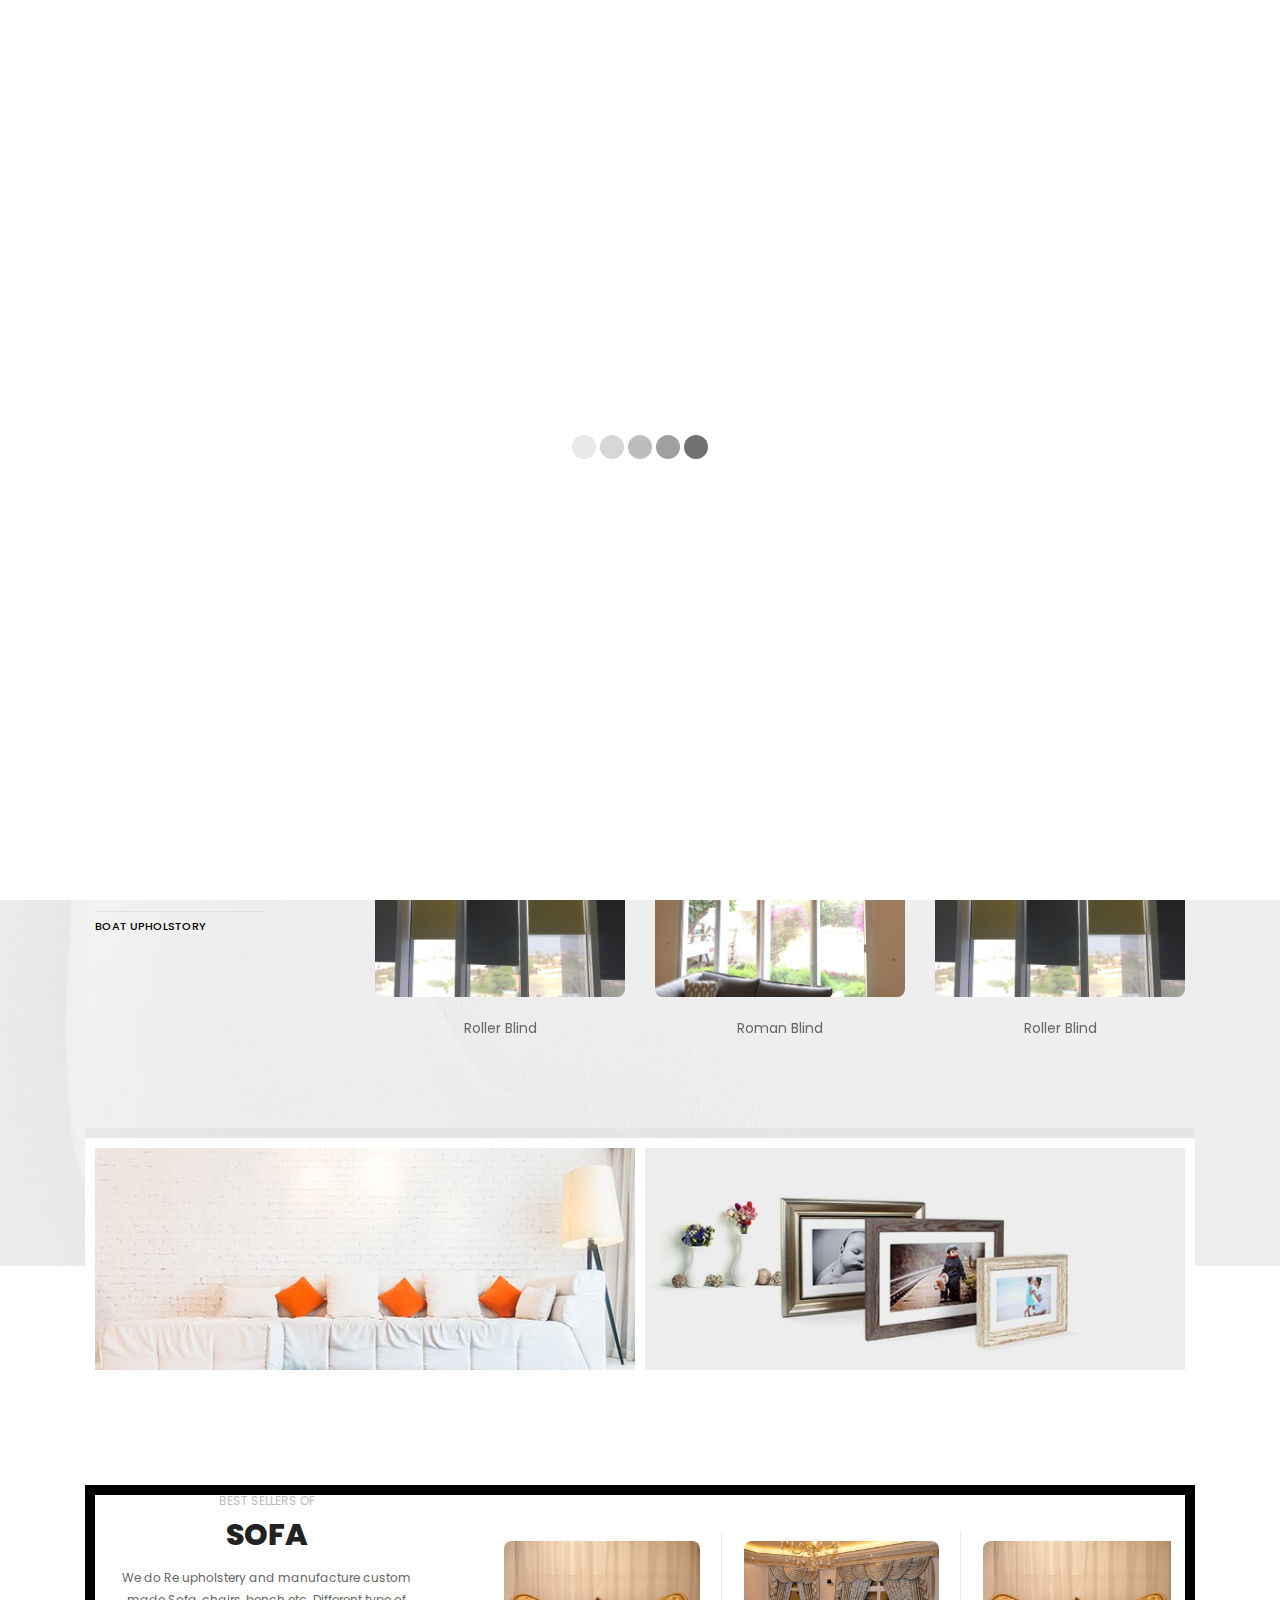
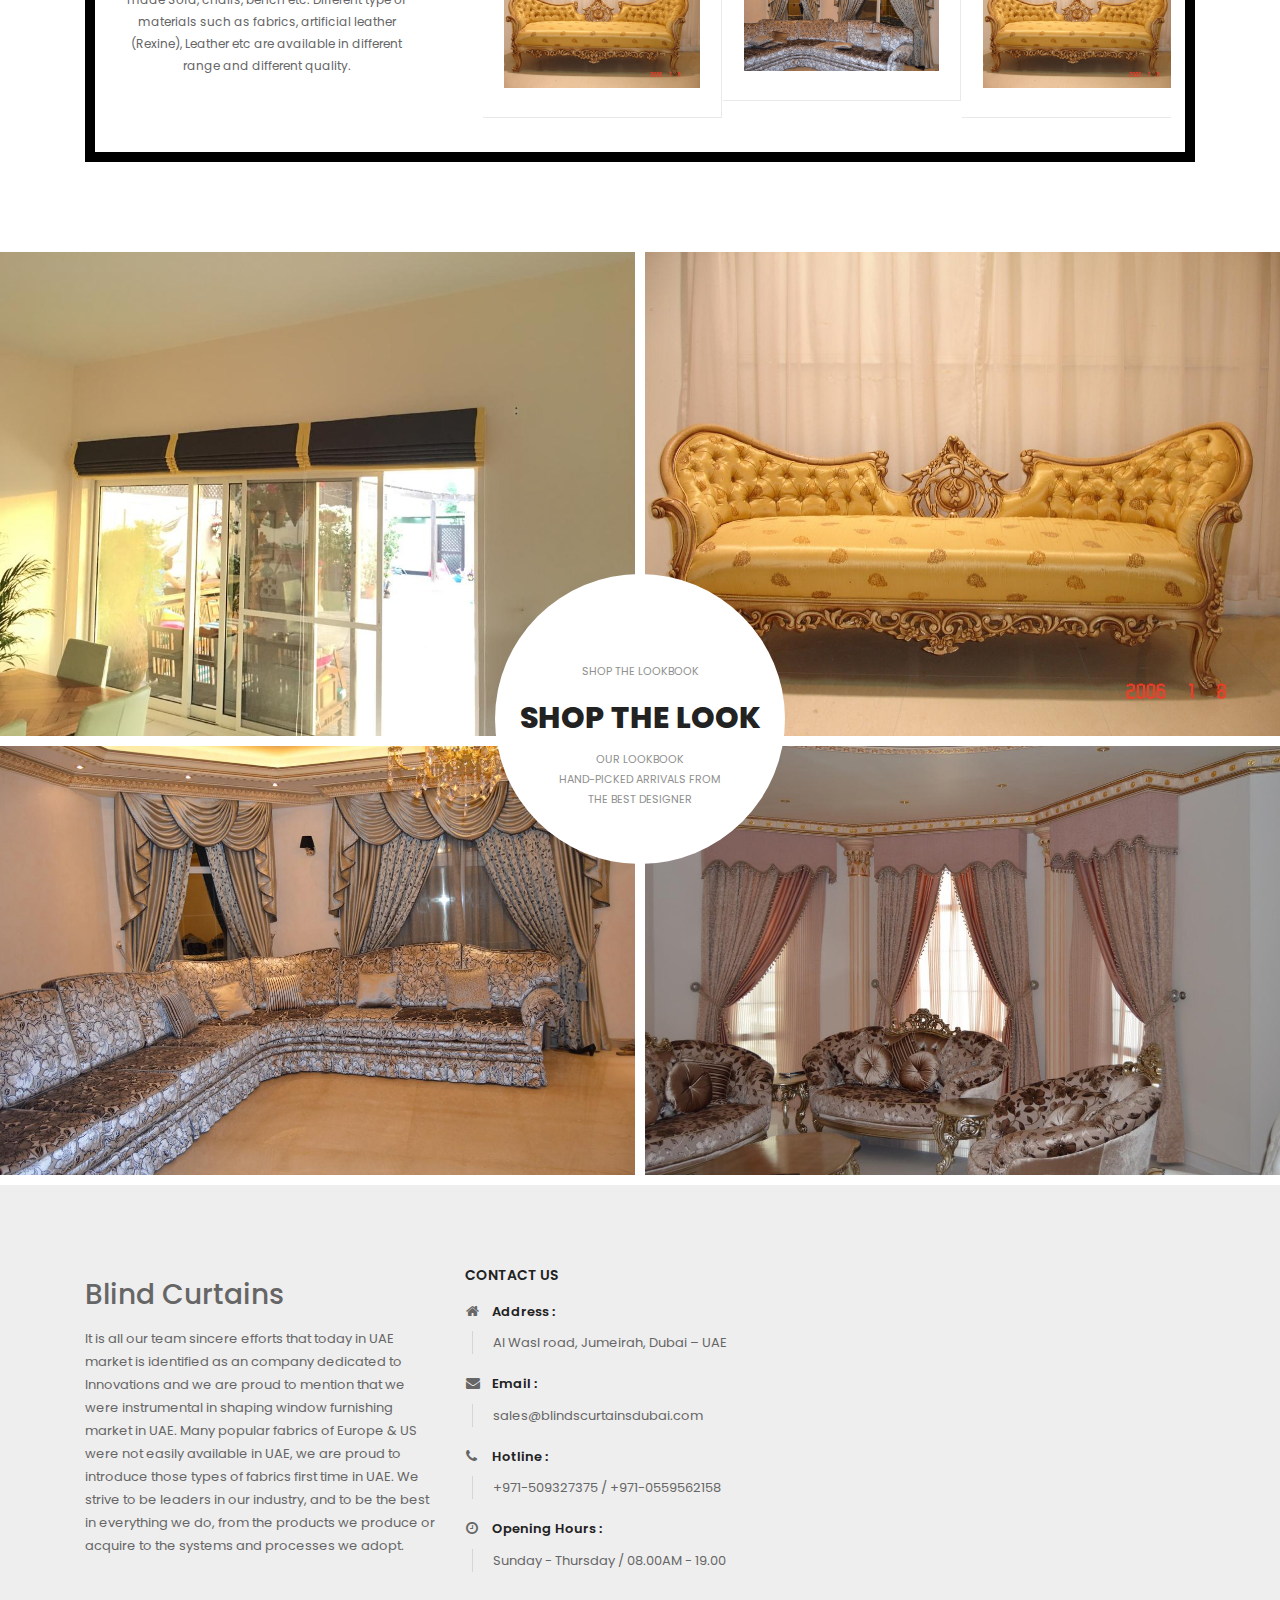
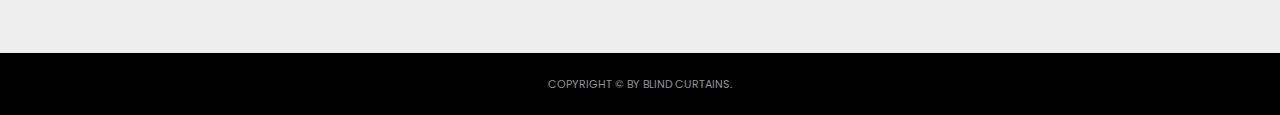
==== commit aff24a24: "Update index.html" ====
--- a/index.html
+++ b/index.html
@@ -110,6 +110,9 @@
         <div class="section banner">
             <div class="tiva-slideshow-wrapper">
                 <div id="tiva-slideshow" class="nivoSlider">
+			  <a href="#">
+                        <img class="img-responsive" src="img/boat/9.jpeg" title="#caption3" alt="Slideshow image">
+                    </a>
                     <a href="#">
                         <img class="img-responsive" src="img/home/slider1.jpeg" title="#caption1" alt="Slideshow image">
                     </a>
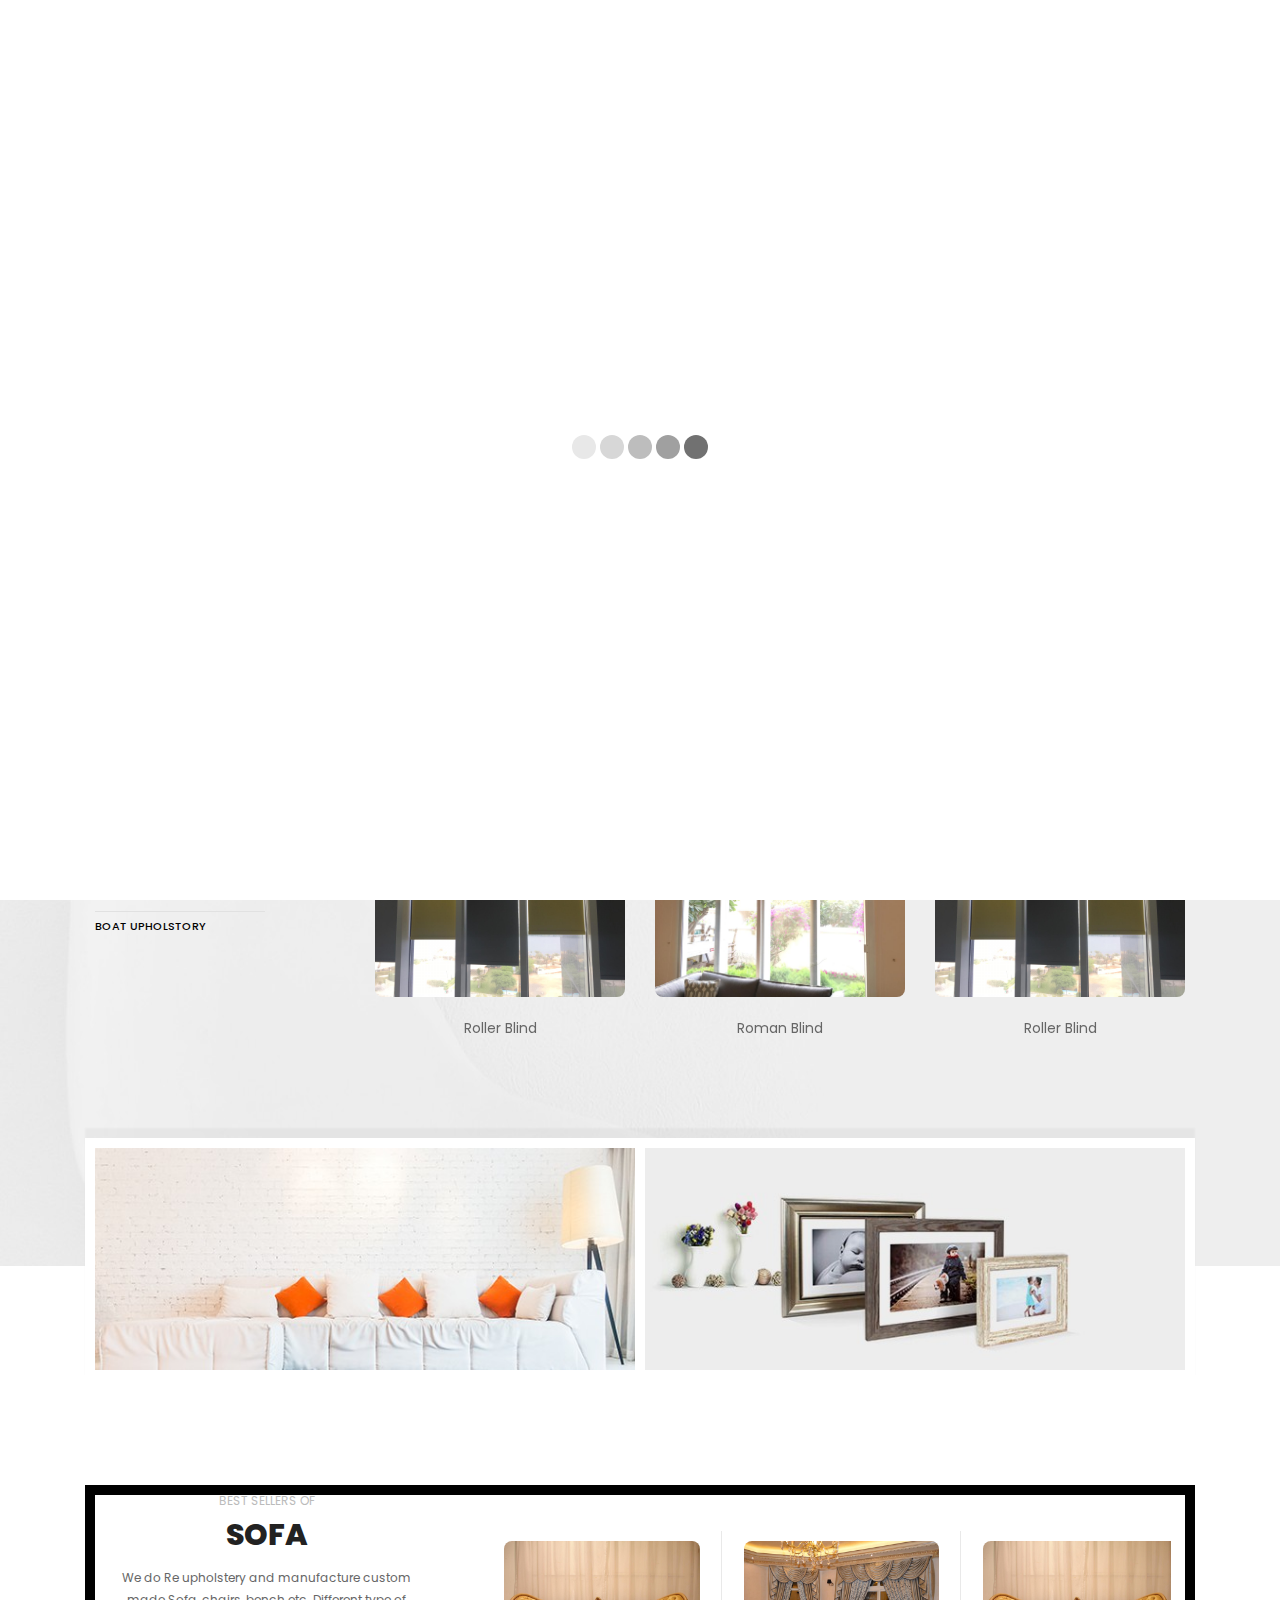
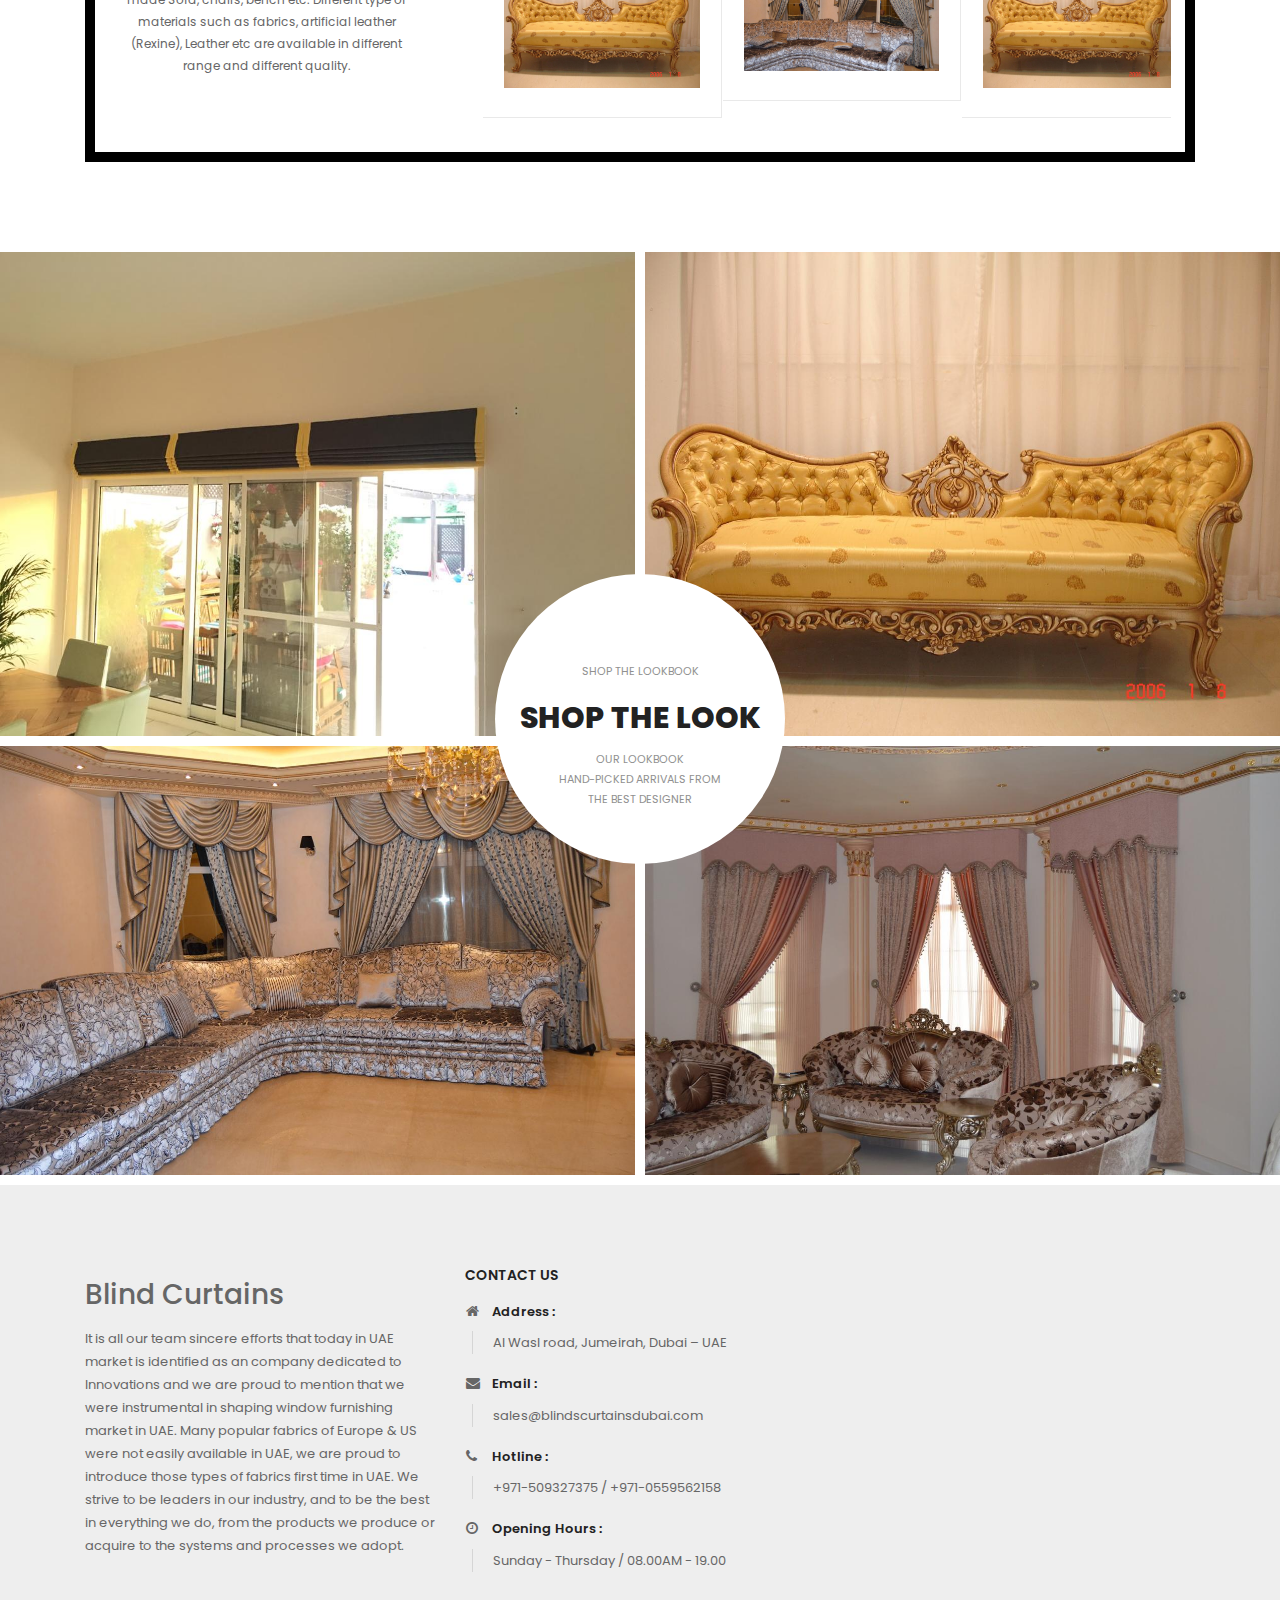
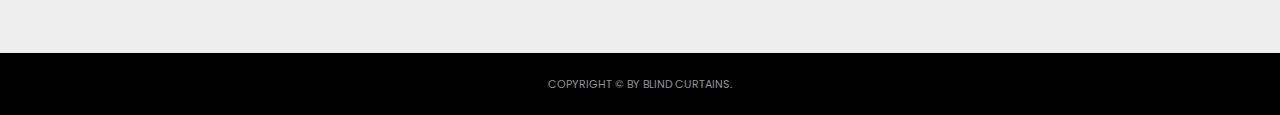
==== commit 8f78037e: "Update index.html" ====
--- a/index.html
+++ b/index.html
@@ -113,9 +113,9 @@
 			  <a href="#">
                         <img class="img-responsive" src="img/boat/9.jpeg" title="#caption3" alt="Slideshow image">
                     </a>
-                    <a href="#">
+<!--                     <a href="#">
                         <img class="img-responsive" src="img/home/slider1.jpeg" title="#caption1" alt="Slideshow image">
-                    </a>
+                    </a> -->
                     <a href="#">
                         <img class="img-responsive" src="img/home/slider2.jpeg" title="#caption2" alt="Slideshow image">
                     </a>
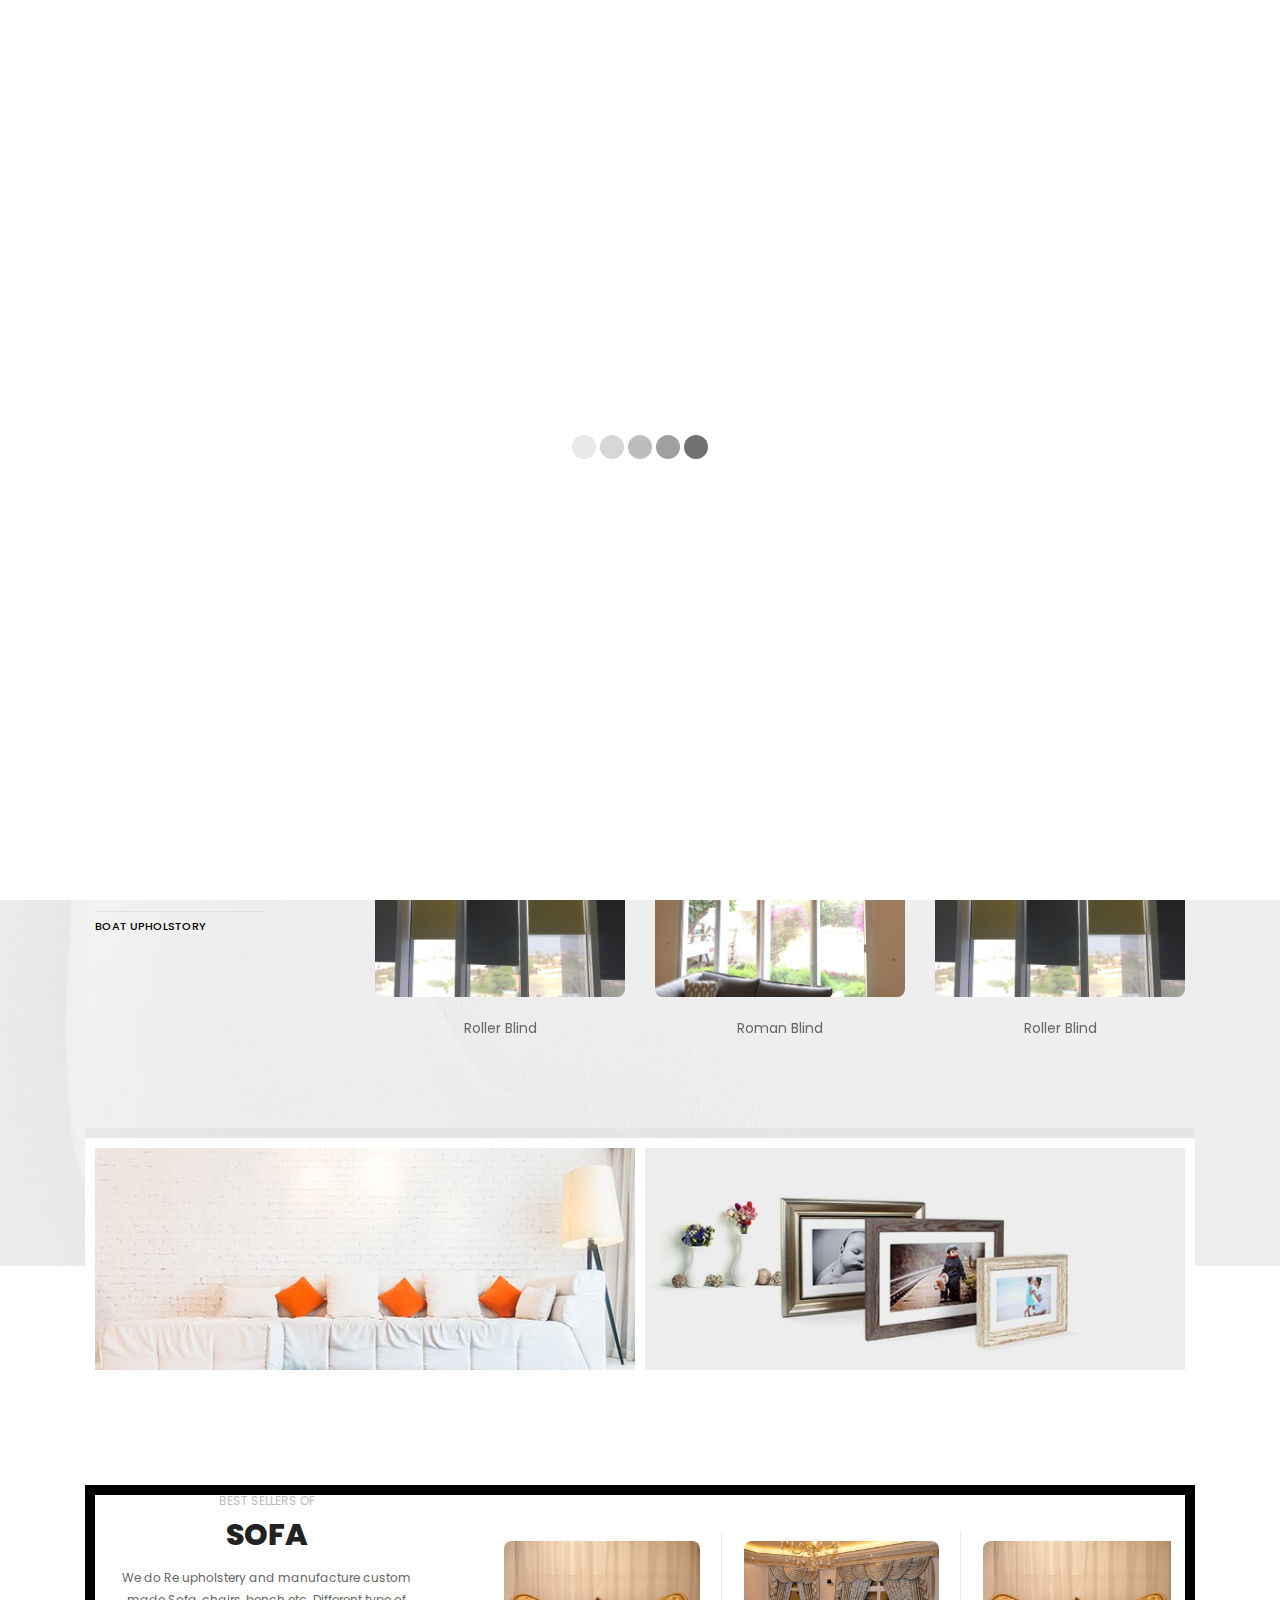
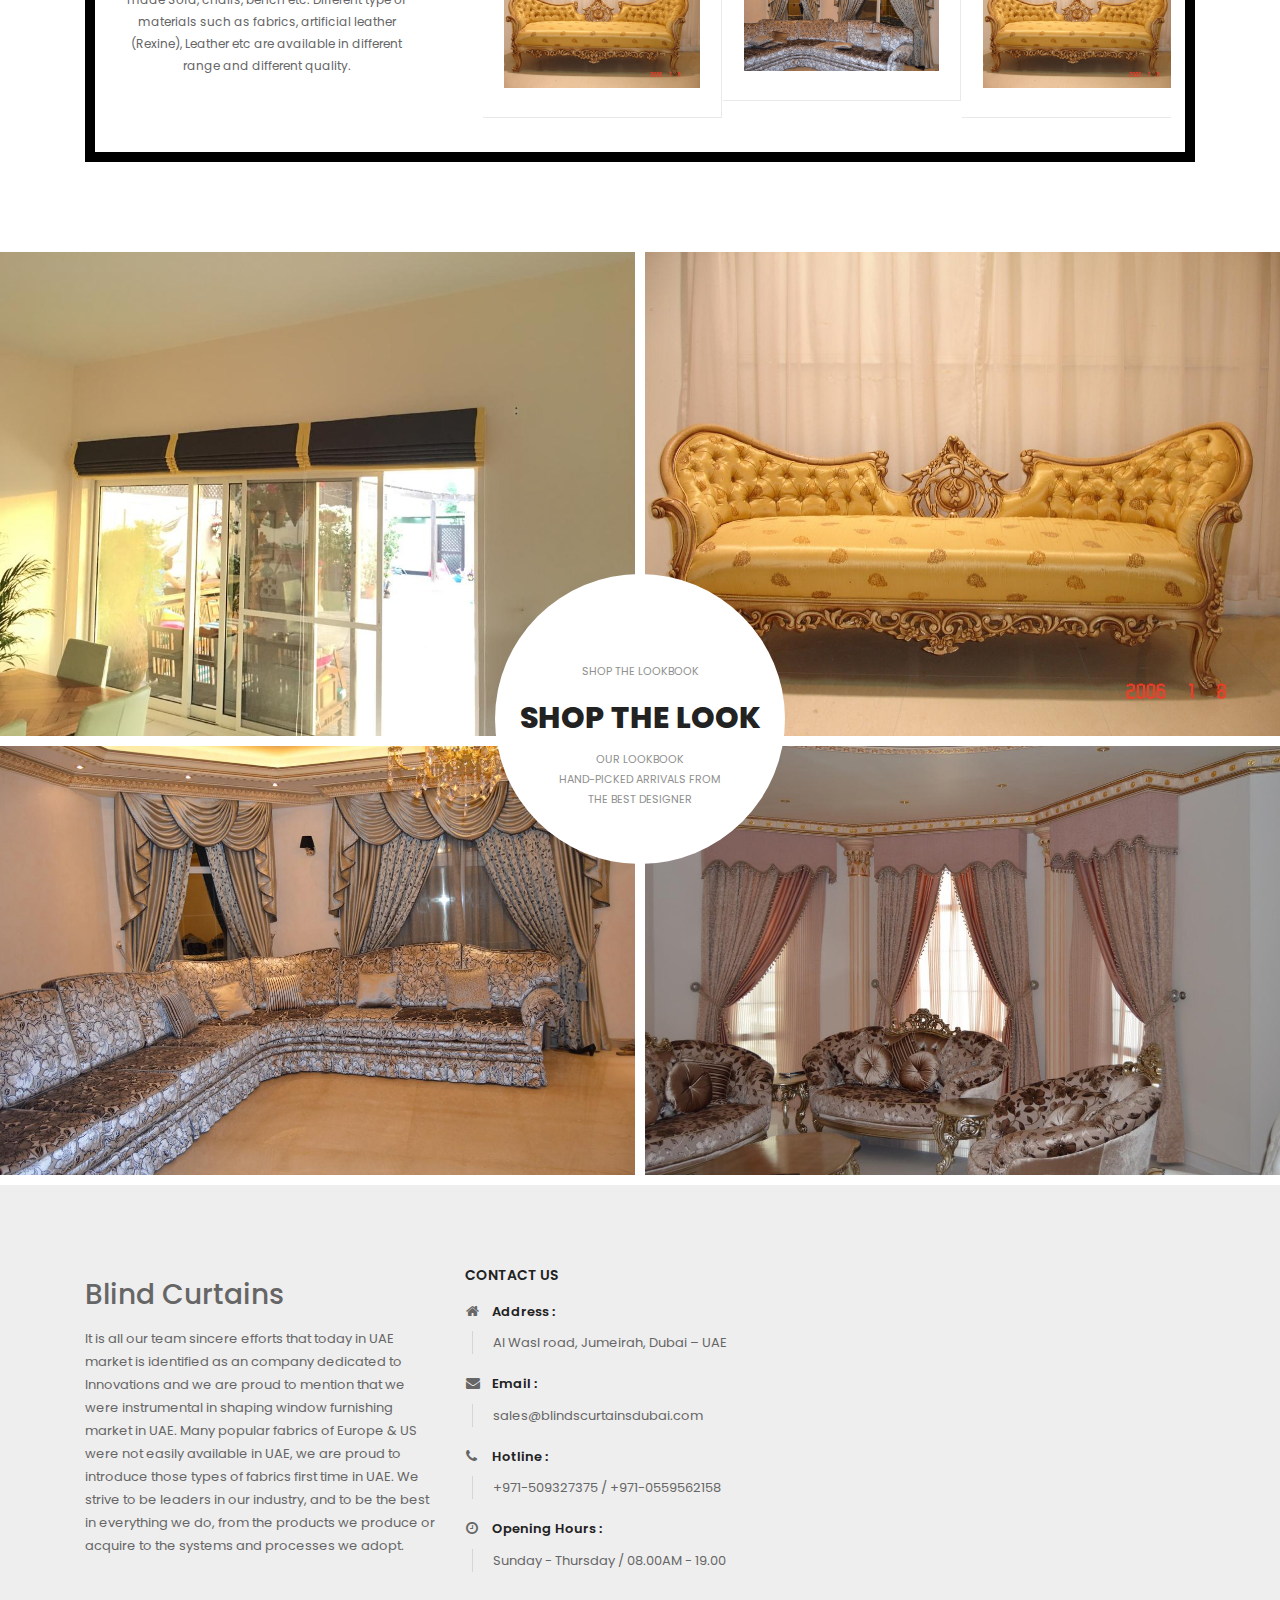
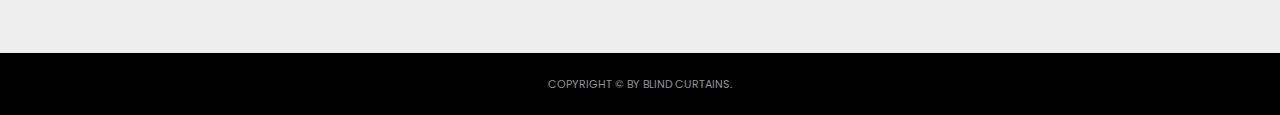
==== commit f382b972: "Update index.html" ====
--- a/index.html
+++ b/index.html
@@ -113,12 +113,7 @@
 			  <a href="#">
                         <img class="img-responsive" src="img/boat/9.jpeg" title="#caption3" alt="Slideshow image">
                     </a>
-<!--                     <a href="#">
-                        <img class="img-responsive" src="img/home/slider1.jpeg" title="#caption1" alt="Slideshow image">
-                    </a> -->
-                    <a href="#">
-                        <img class="img-responsive" src="img/home/slider2.jpeg" title="#caption2" alt="Slideshow image">
-                    </a>
+                   
                     <a href="#">
                         <img class="img-responsive" src="img/boat/9.jpeg" title="#caption3" alt="Slideshow image">
                     </a>
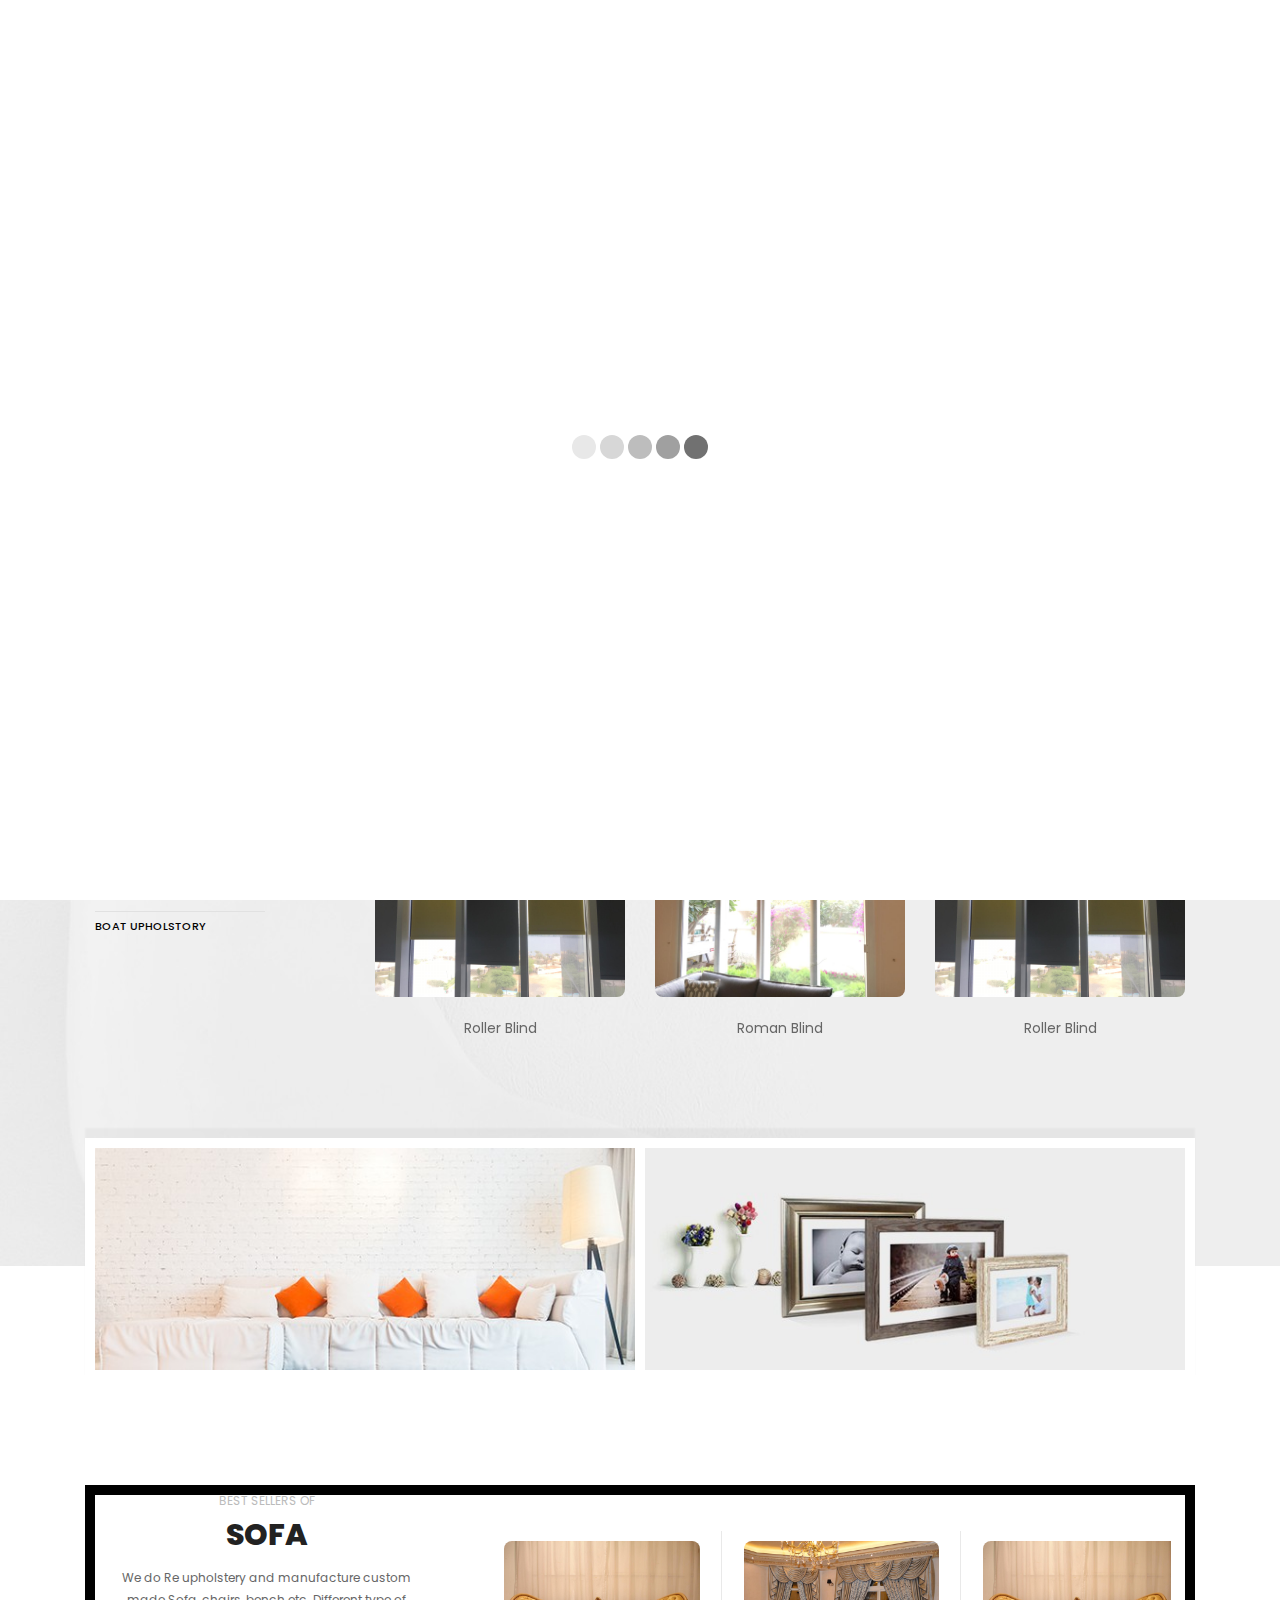
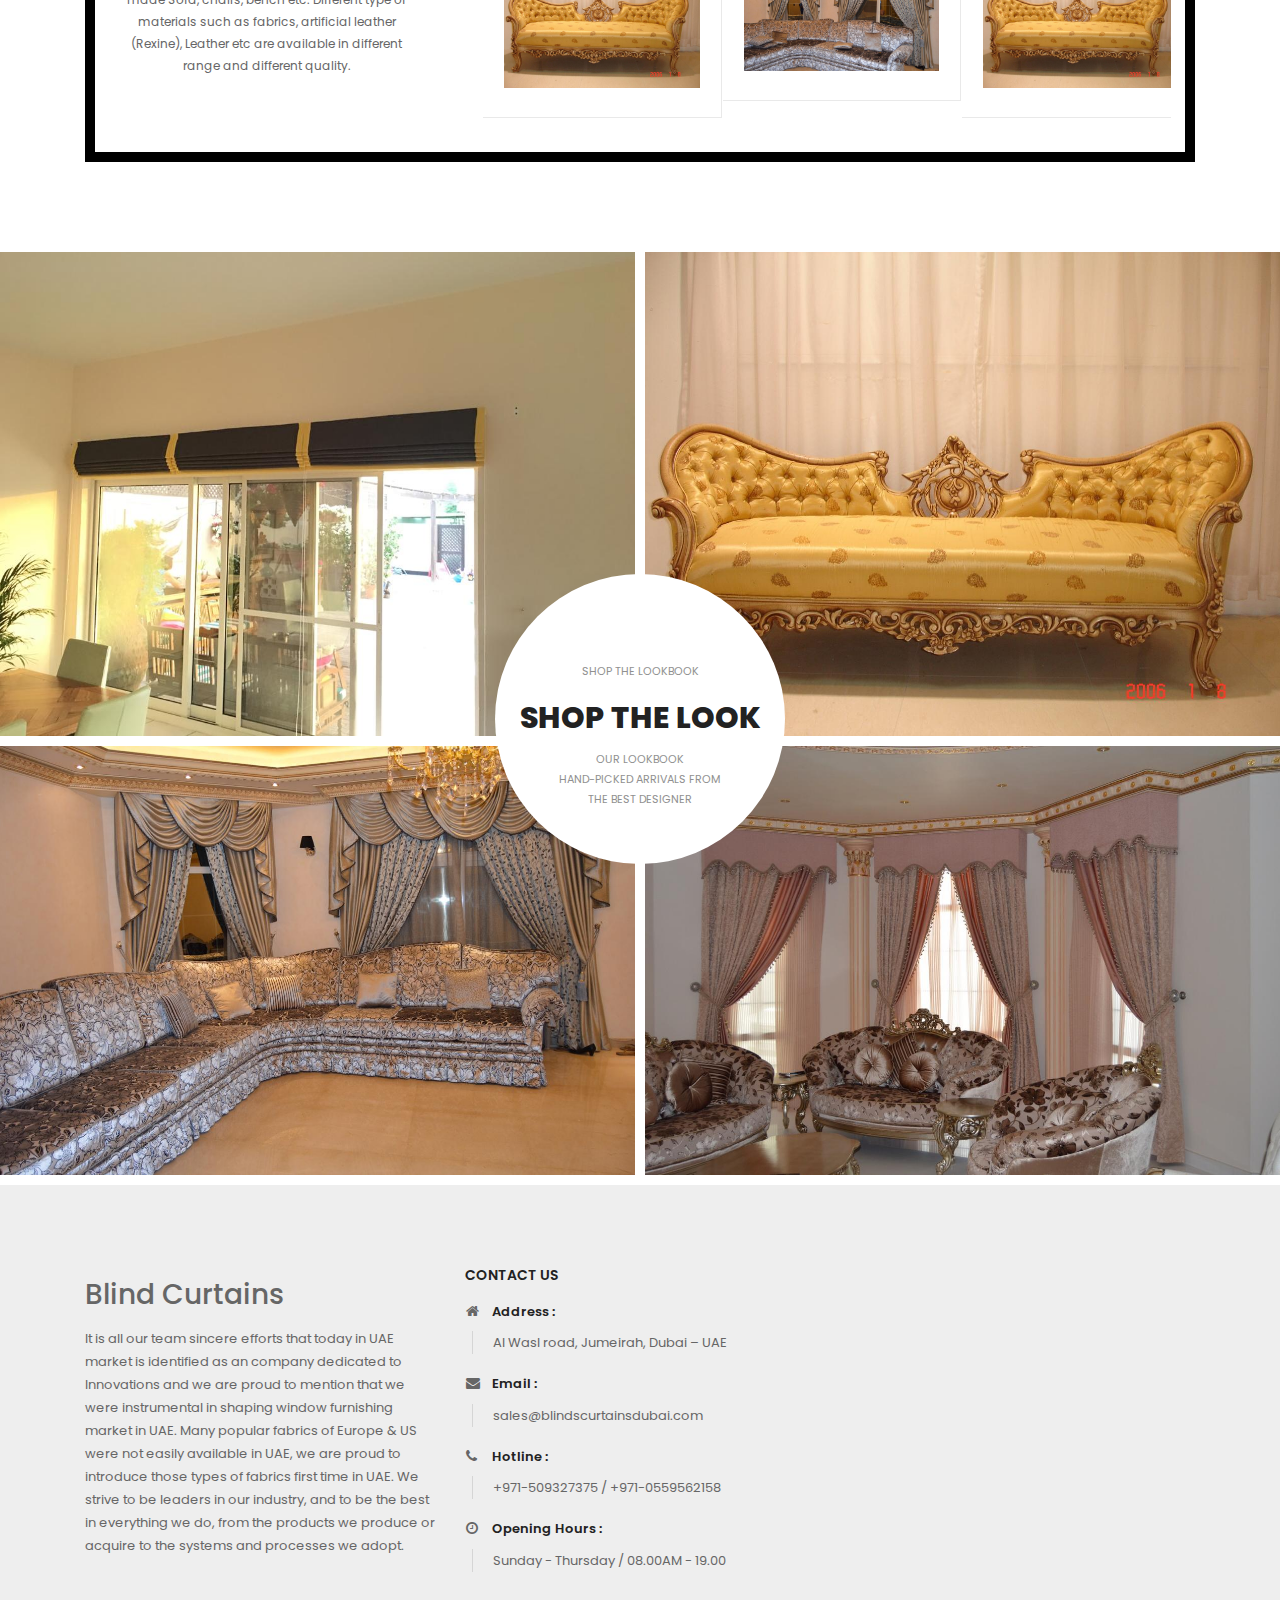
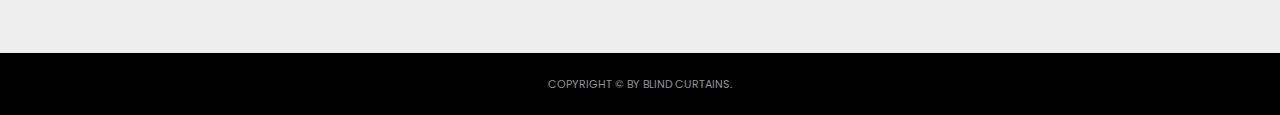
==== commit 21b54548: "Update index.html" ====
--- a/index.html
+++ b/index.html
@@ -115,7 +115,10 @@
                     </a>
                    
                     <a href="#">
-                        <img class="img-responsive" src="img/boat/9.jpeg" title="#caption3" alt="Slideshow image">
+                        <img class="img-responsive" src="img/home/slider2.jpeg" title="#caption3" alt="Slideshow image">
+                    </a>
+			<a href="#">
+                        <img class="img-responsive" src="img/home/slider3.jpeg" title="#caption3" alt="Slideshow image">
                     </a>
                 </div>
             </div>
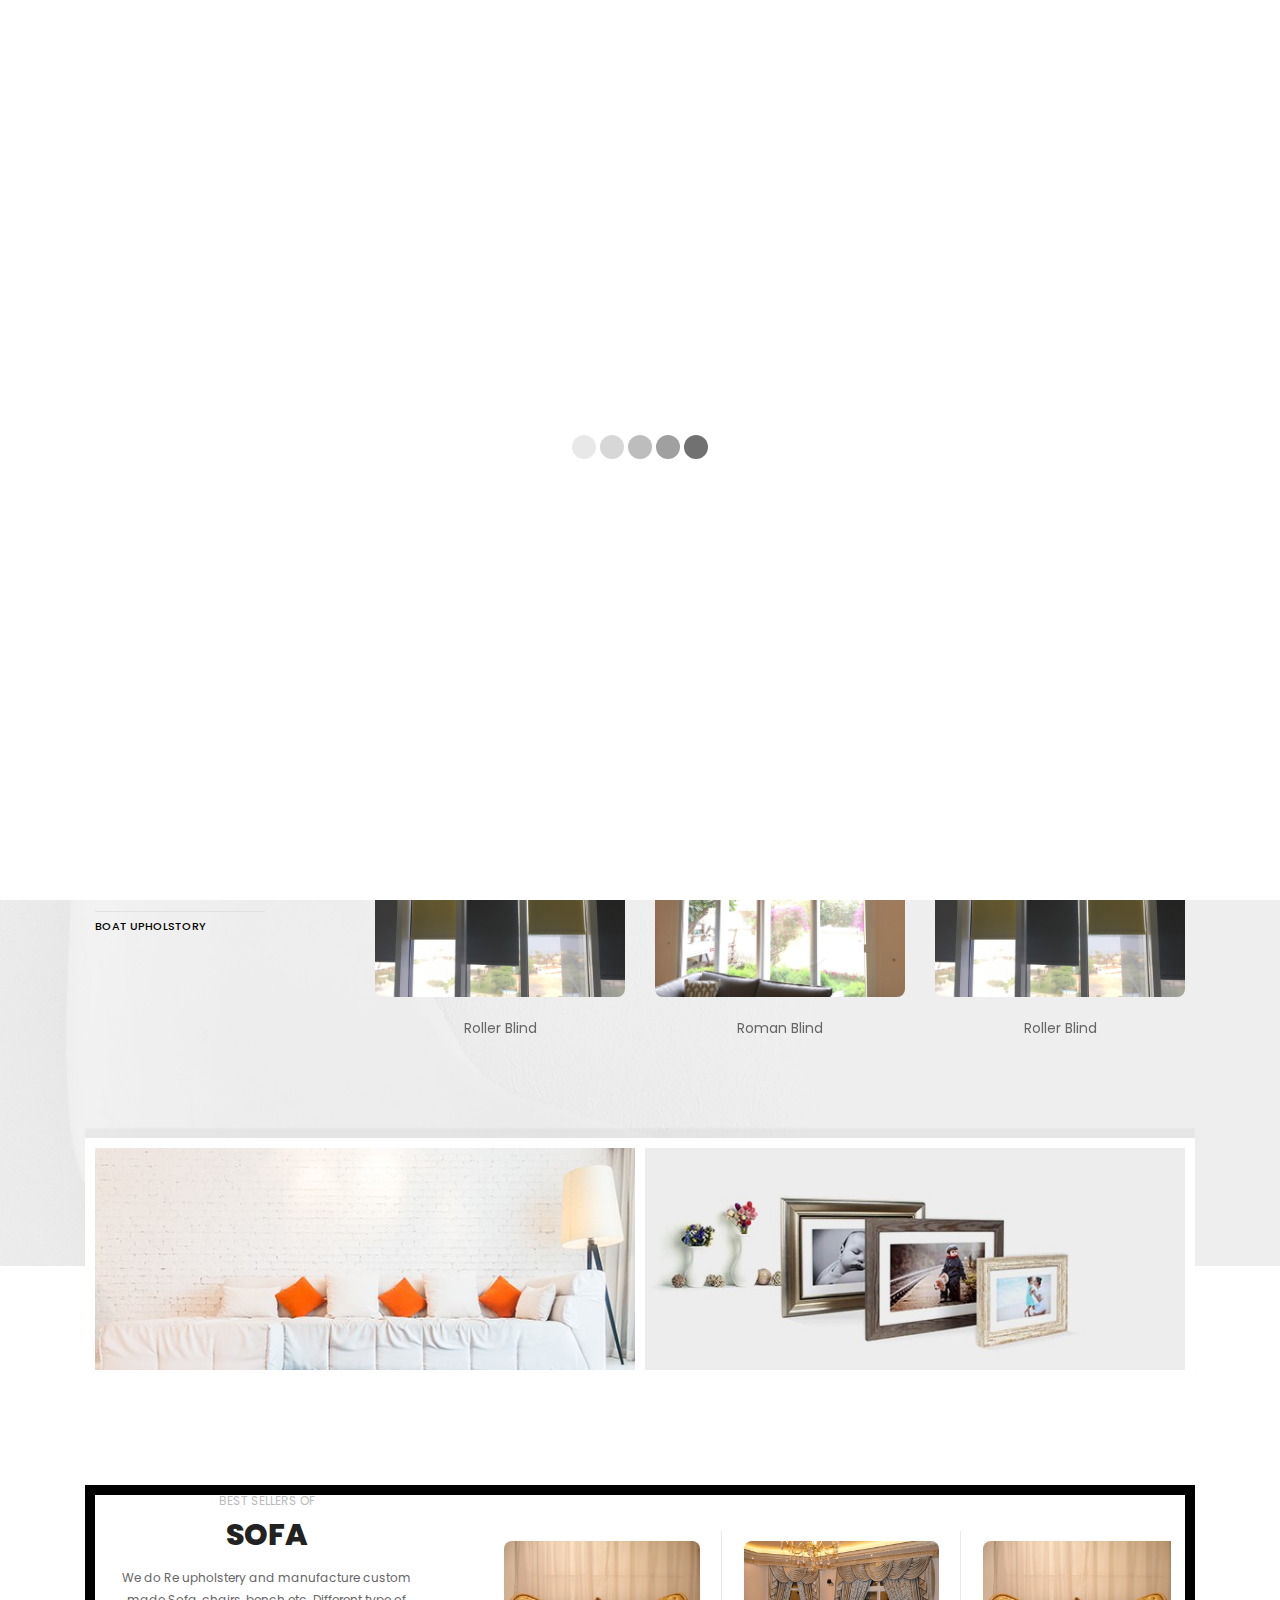
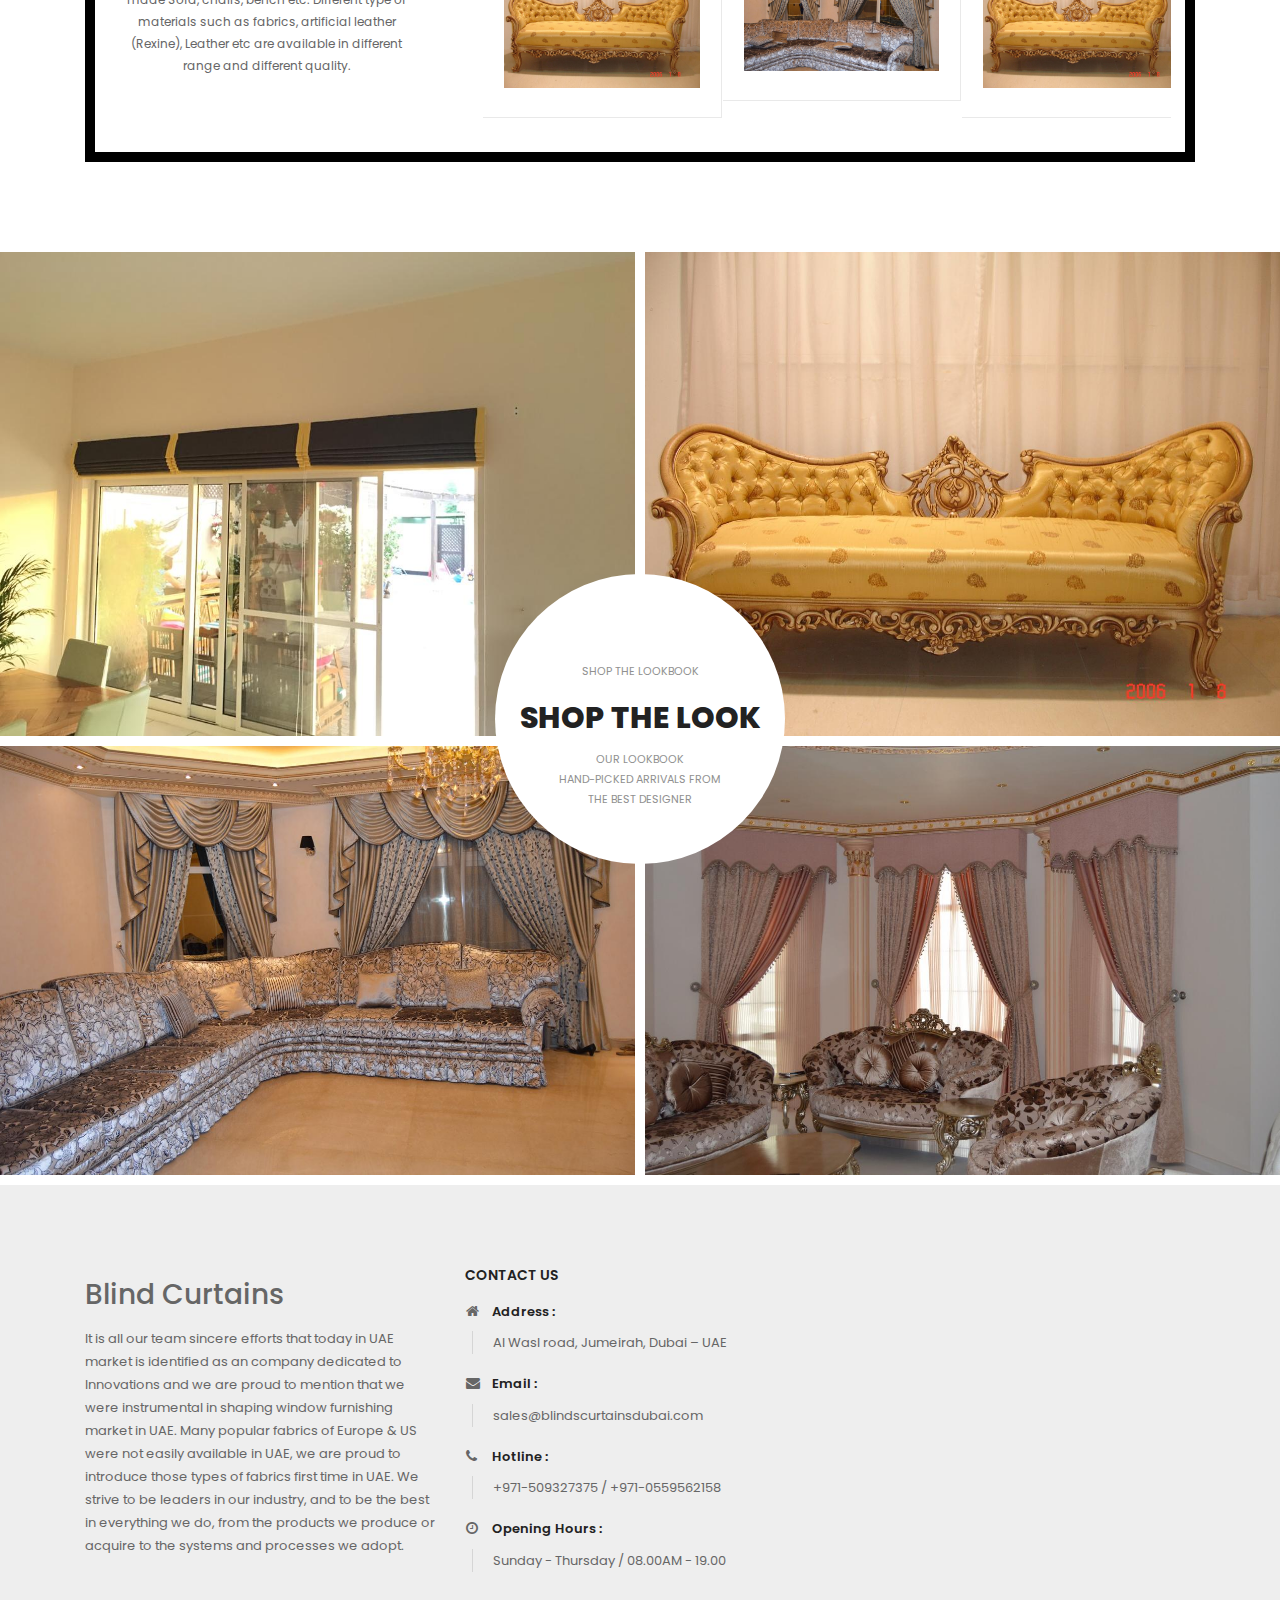
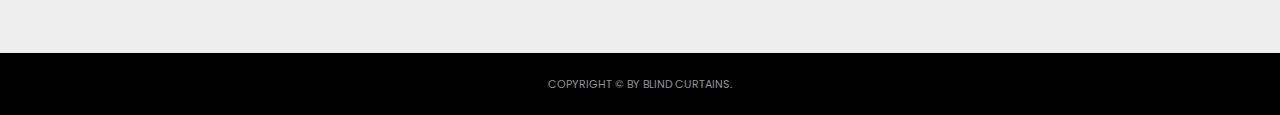
==== commit 51a6e497: "Update index.html" ====
--- a/index.html
+++ b/index.html
@@ -443,7 +443,7 @@
                                         <span>Hotline :</span>
                                     </div>
                                     <div class="content-contact phone-contact">
-                                        <p><a href="tel:+971-509327375">+971-509327375</a> / <a href="tel:+971-0559562158">+971-0559562158</a></p>
+                                        <p><a href="tel:+971-509327375">+971-509327375</a> / <a href="tel:+971-559562158">+971-0559562158</a></p>
                                     </div>
                                 </div>
                                 <div class="contact-us">
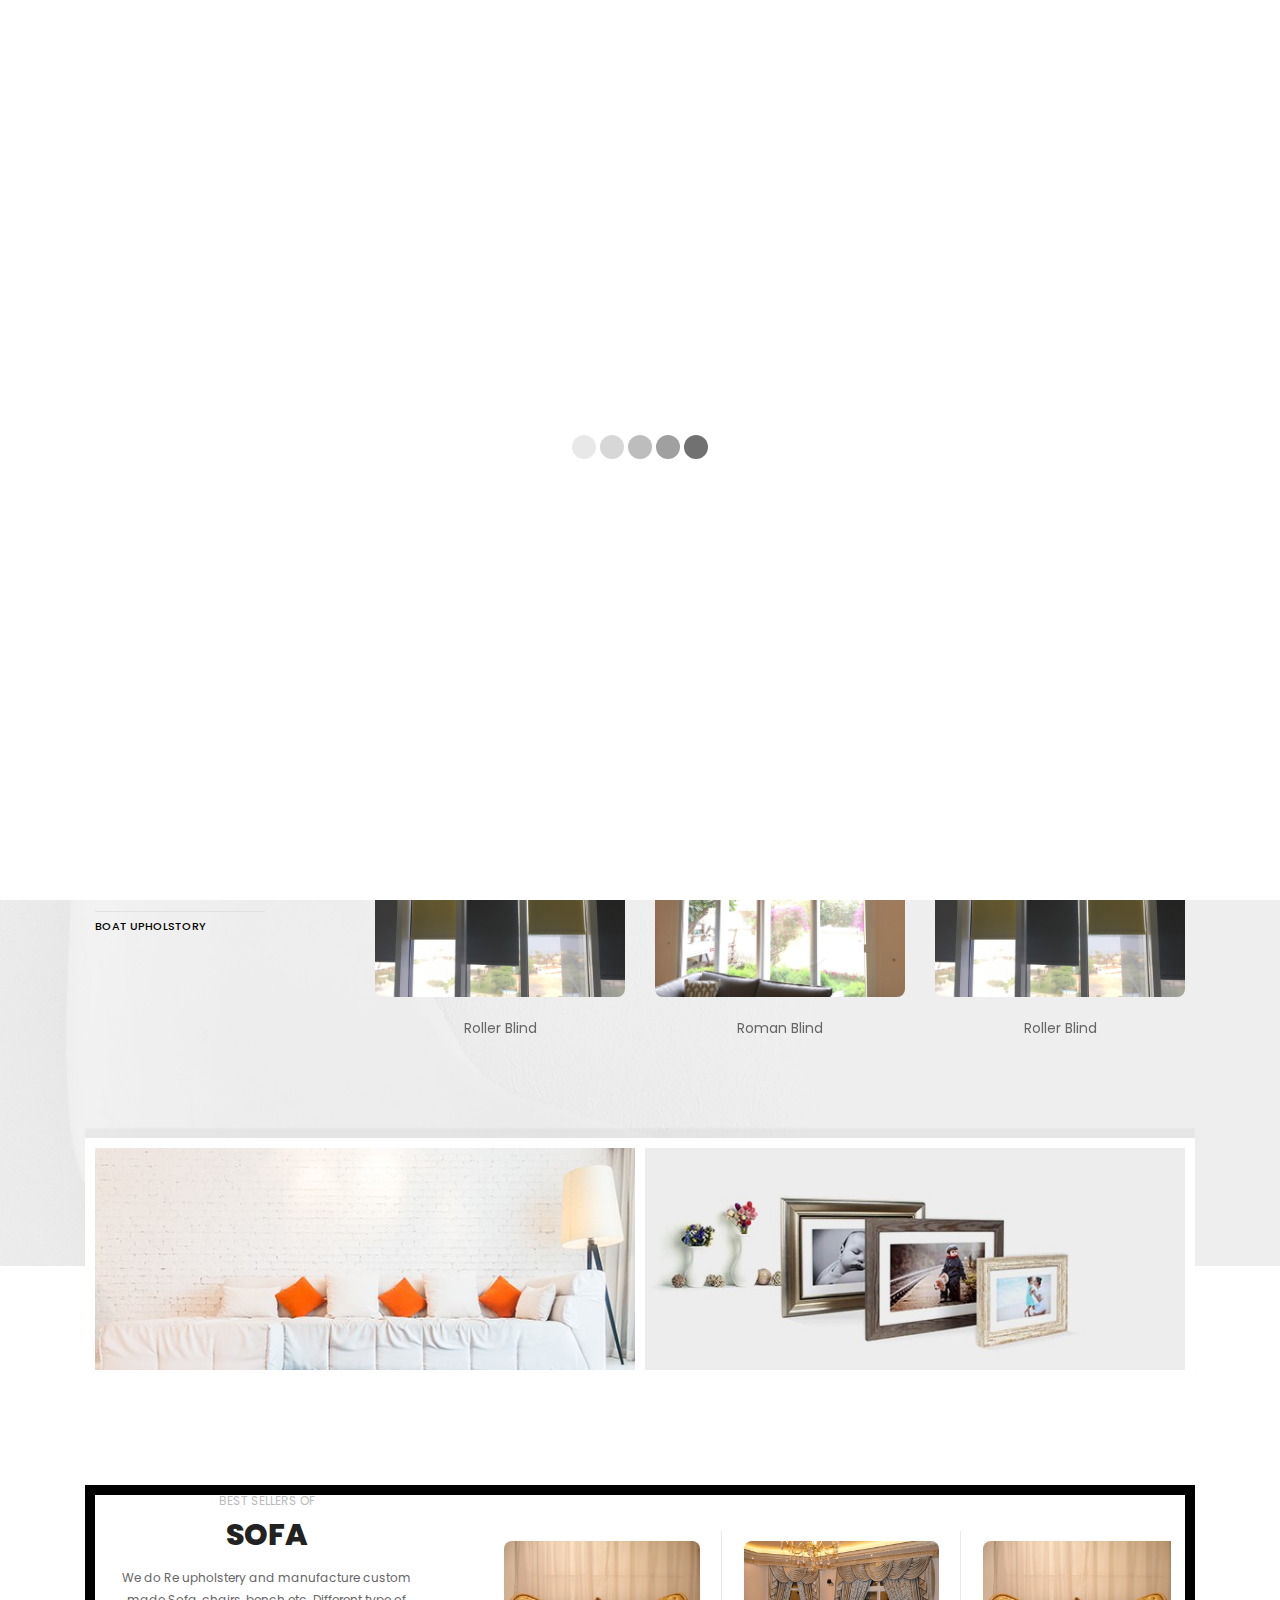
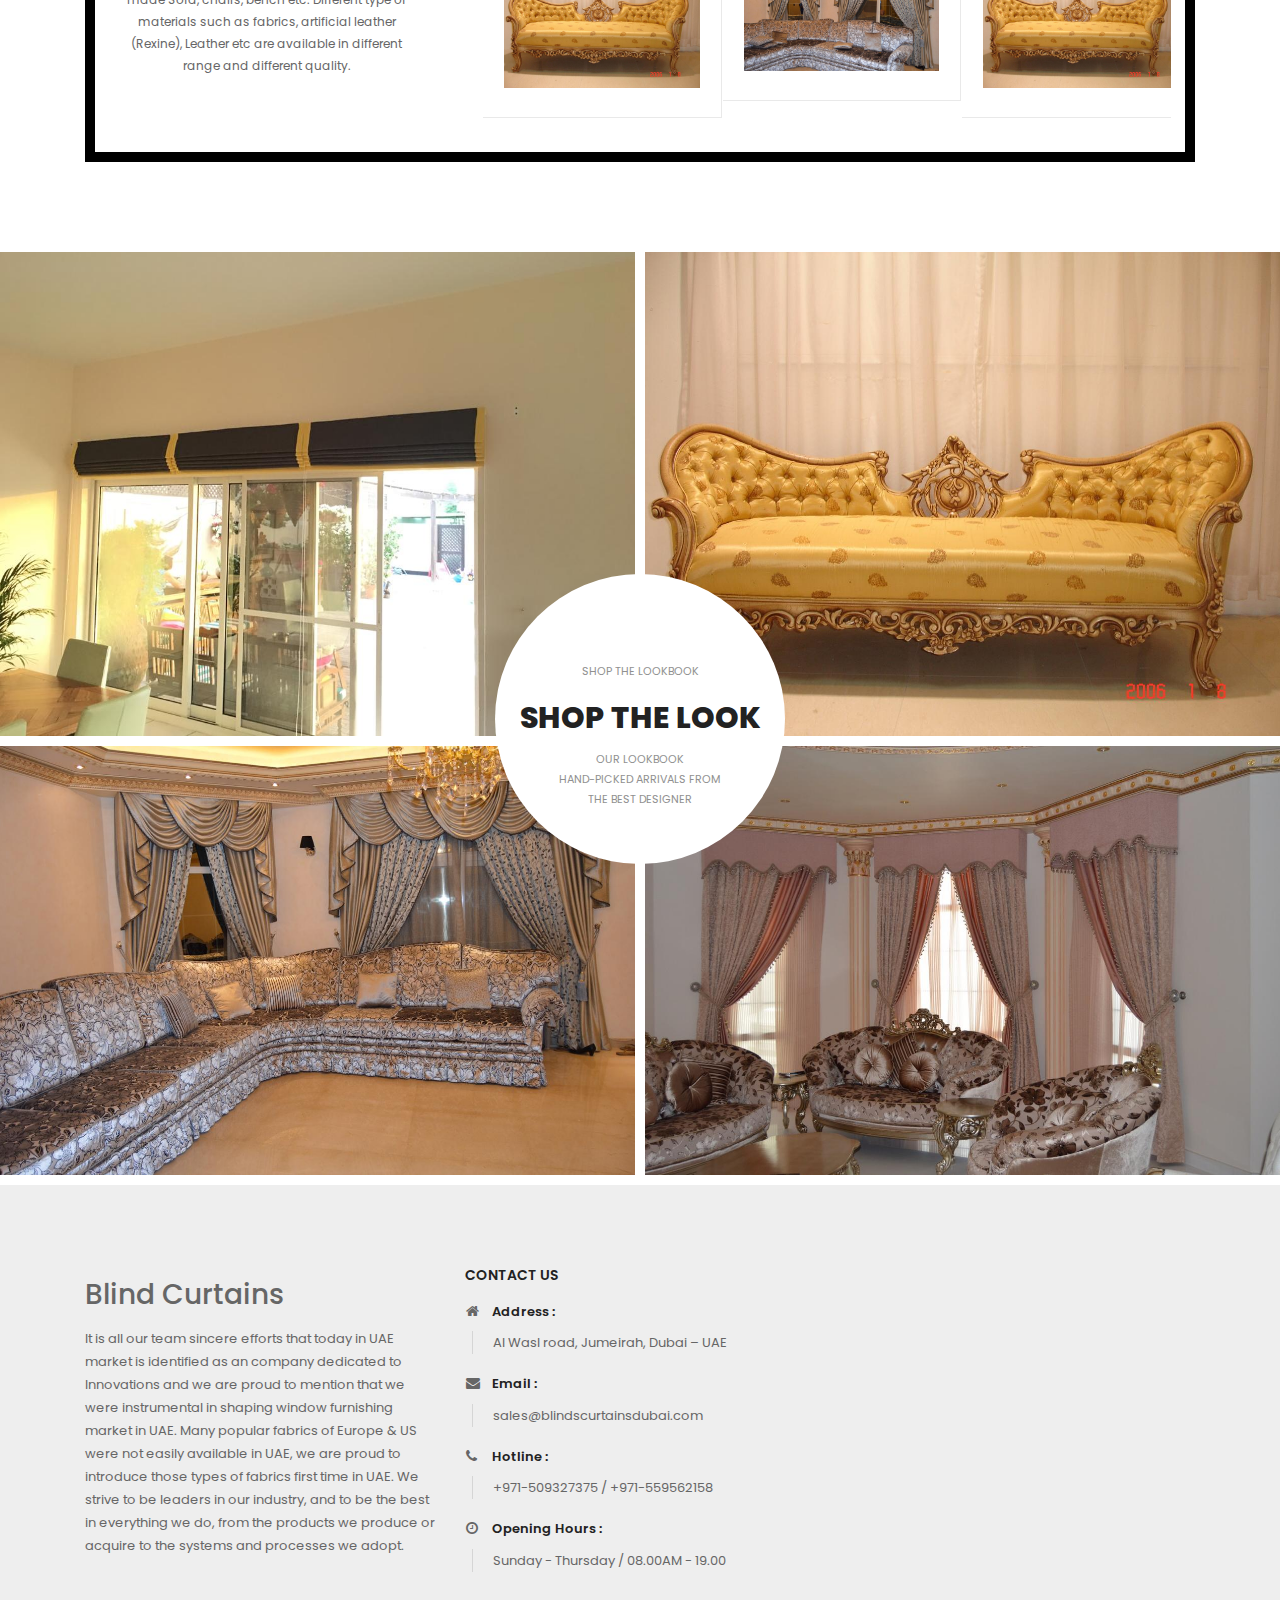
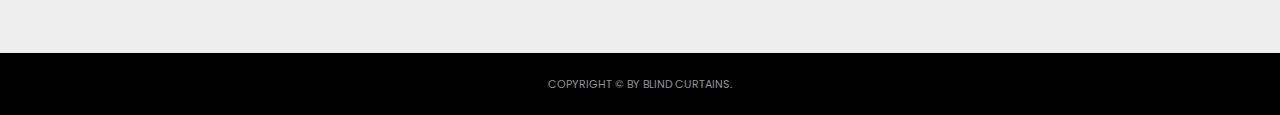
==== commit 533e613c: "Update index.html" ====
--- a/index.html
+++ b/index.html
@@ -443,7 +443,7 @@
                                         <span>Hotline :</span>
                                     </div>
                                     <div class="content-contact phone-contact">
-                                        <p><a href="tel:+971-509327375">+971-509327375</a> / <a href="tel:+971-559562158">+971-0559562158</a></p>
+                                        <p><a href="tel:+971-509327375">+971-509327375</a> / <a href="tel:+971-559562158">+971-559562158</a></p>
                                     </div>
                                 </div>
                                 <div class="contact-us">
